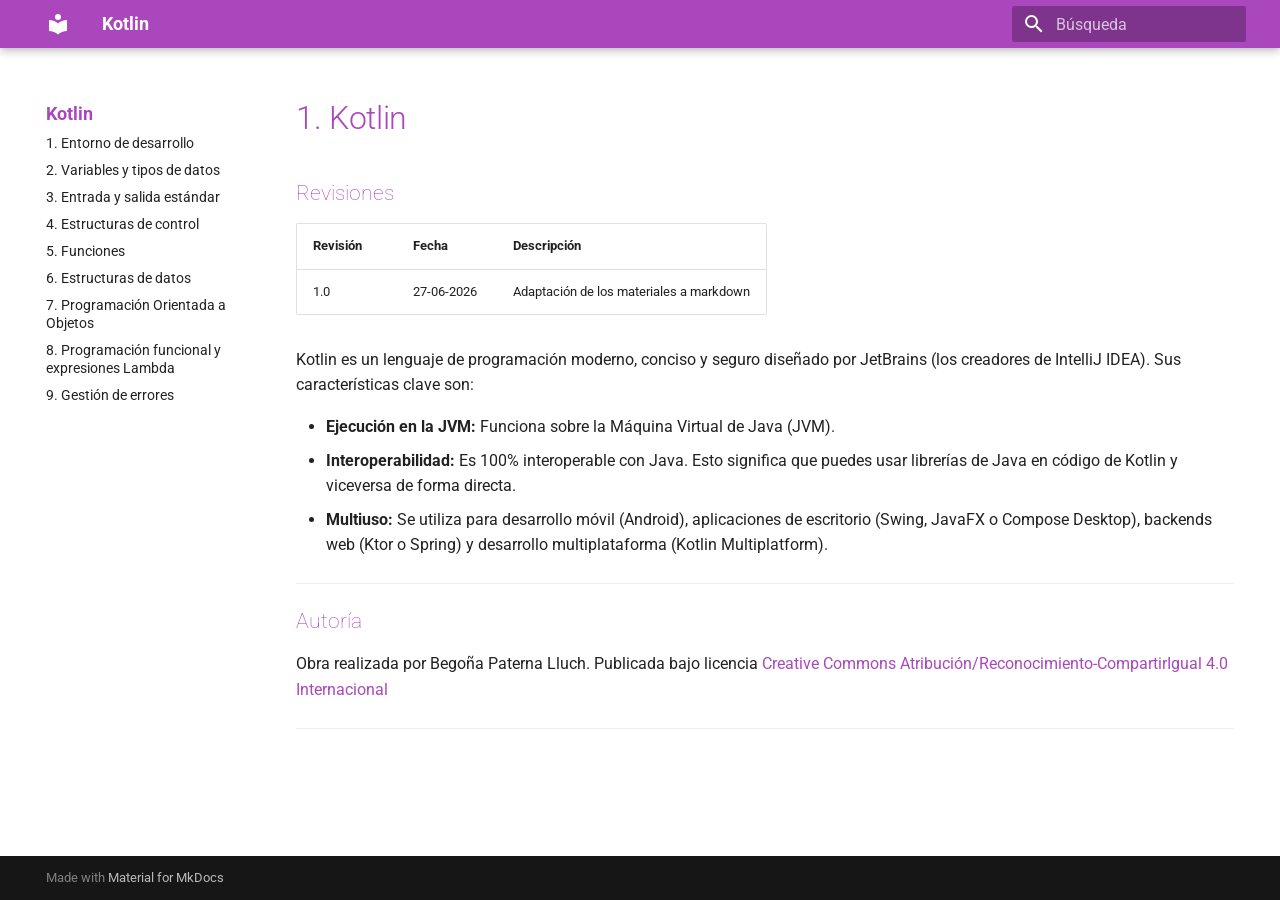
==== index.html @ fb915e16 "Deployed 881729a with MkDocs version: 1.6.1" ====
<!doctype html>
<html lang="es" class="no-js">
  <head>
    
      <meta charset="utf-8">
      <meta name="viewport" content="width=device-width,initial-scale=1">
      
      
        <meta name="author" content="Begoña Paterna">
      
      
        <link rel="canonical" href="https://bpaterna.github.io/kotlin/index.html">
      
      
      
      
        
      
      
      <link rel="icon" href="assets/images/favicon.png">
      <meta name="generator" content="mkdocs-1.6.1, mkdocs-material-9.7.6">
    
    
      
        <title>Kotlin</title>
      
    
    
      <link rel="stylesheet" href="assets/stylesheets/main.484c7ddc.min.css">
      
        
        <link rel="stylesheet" href="assets/stylesheets/palette.ab4e12ef.min.css">
      
      


    
    
      
    
    
      
        
        
        <link rel="preconnect" href="https://fonts.gstatic.com" crossorigin>
        <link rel="stylesheet" href="https://fonts.googleapis.com/css?family=Roboto:300,300i,400,400i,700,700i%7CRoboto+Mono:400,400i,700,700i&display=fallback">
        <style>:root{--md-text-font:"Roboto";--md-code-font:"Roboto Mono"}</style>
      
    
    
      <link rel="stylesheet" href="stylesheets/extra.css">
    
    <script>__md_scope=new URL(".",location),__md_hash=e=>[...e].reduce(((e,_)=>(e<<5)-e+_.charCodeAt(0)),0),__md_get=(e,_=localStorage,t=__md_scope)=>JSON.parse(_.getItem(t.pathname+"."+e)),__md_set=(e,_,t=localStorage,a=__md_scope)=>{try{t.setItem(a.pathname+"."+e,JSON.stringify(_))}catch(e){}}</script>
    
      

    
    
  </head>
  
  
    
    
    
    
    
    <body dir="ltr" data-md-color-scheme="default" data-md-color-primary="purple" data-md-color-accent="indigo">
  
    
    <input class="md-toggle" data-md-toggle="drawer" type="checkbox" id="__drawer" autocomplete="off">
    <input class="md-toggle" data-md-toggle="search" type="checkbox" id="__search" autocomplete="off">
    <label class="md-overlay" for="__drawer"></label>
    <div data-md-component="skip">
      
        
        <a href="#1-kotlin" class="md-skip">
          Saltar a contenido
        </a>
      
    </div>
    <div data-md-component="announce">
      
    </div>
    
    
      

  

<header class="md-header md-header--shadow" data-md-component="header">
  <nav class="md-header__inner md-grid" aria-label="Cabecera">
    <a href="." title="Kotlin" class="md-header__button md-logo" aria-label="Kotlin" data-md-component="logo">
      
  
  <svg xmlns="http://www.w3.org/2000/svg" viewBox="0 0 24 24"><path d="M12 8a3 3 0 0 0 3-3 3 3 0 0 0-3-3 3 3 0 0 0-3 3 3 3 0 0 0 3 3m0 3.54C9.64 9.35 6.5 8 3 8v11c3.5 0 6.64 1.35 9 3.54 2.36-2.19 5.5-3.54 9-3.54V8c-3.5 0-6.64 1.35-9 3.54"/></svg>

    </a>
    <label class="md-header__button md-icon" for="__drawer">
      
      <svg xmlns="http://www.w3.org/2000/svg" viewBox="0 0 24 24"><path d="M3 6h18v2H3zm0 5h18v2H3zm0 5h18v2H3z"/></svg>
    </label>
    <div class="md-header__title" data-md-component="header-title">
      <div class="md-header__ellipsis">
        <div class="md-header__topic">
          <span class="md-ellipsis">
            Kotlin
          </span>
        </div>
        <div class="md-header__topic" data-md-component="header-topic">
          <span class="md-ellipsis">
            
              1. Kotlin
            
          </span>
        </div>
      </div>
    </div>
    
      
    
    
    
    
      
      
        <label class="md-header__button md-icon" for="__search">
          
          <svg xmlns="http://www.w3.org/2000/svg" viewBox="0 0 24 24"><path d="M9.5 3A6.5 6.5 0 0 1 16 9.5c0 1.61-.59 3.09-1.56 4.23l.27.27h.79l5 5-1.5 1.5-5-5v-.79l-.27-.27A6.52 6.52 0 0 1 9.5 16 6.5 6.5 0 0 1 3 9.5 6.5 6.5 0 0 1 9.5 3m0 2C7 5 5 7 5 9.5S7 14 9.5 14 14 12 14 9.5 12 5 9.5 5"/></svg>
        </label>
        <div class="md-search" data-md-component="search" role="dialog">
  <label class="md-search__overlay" for="__search"></label>
  <div class="md-search__inner" role="search">
    <form class="md-search__form" name="search">
      <input type="text" class="md-search__input" name="query" aria-label="Búsqueda" placeholder="Búsqueda" autocapitalize="off" autocorrect="off" autocomplete="off" spellcheck="false" data-md-component="search-query" required>
      <label class="md-search__icon md-icon" for="__search">
        
        <svg xmlns="http://www.w3.org/2000/svg" viewBox="0 0 24 24"><path d="M9.5 3A6.5 6.5 0 0 1 16 9.5c0 1.61-.59 3.09-1.56 4.23l.27.27h.79l5 5-1.5 1.5-5-5v-.79l-.27-.27A6.52 6.52 0 0 1 9.5 16 6.5 6.5 0 0 1 3 9.5 6.5 6.5 0 0 1 9.5 3m0 2C7 5 5 7 5 9.5S7 14 9.5 14 14 12 14 9.5 12 5 9.5 5"/></svg>
        
        <svg xmlns="http://www.w3.org/2000/svg" viewBox="0 0 24 24"><path d="M20 11v2H8l5.5 5.5-1.42 1.42L4.16 12l7.92-7.92L13.5 5.5 8 11z"/></svg>
      </label>
      <nav class="md-search__options" aria-label="Buscar">
        
        <button type="reset" class="md-search__icon md-icon" title="Limpiar" aria-label="Limpiar" tabindex="-1">
          
          <svg xmlns="http://www.w3.org/2000/svg" viewBox="0 0 24 24"><path d="M19 6.41 17.59 5 12 10.59 6.41 5 5 6.41 10.59 12 5 17.59 6.41 19 12 13.41 17.59 19 19 17.59 13.41 12z"/></svg>
        </button>
      </nav>
      
        <div class="md-search__suggest" data-md-component="search-suggest"></div>
      
    </form>
    <div class="md-search__output">
      <div class="md-search__scrollwrap" tabindex="0" data-md-scrollfix>
        <div class="md-search-result" data-md-component="search-result">
          <div class="md-search-result__meta">
            Inicializando búsqueda
          </div>
          <ol class="md-search-result__list" role="presentation"></ol>
        </div>
      </div>
    </div>
  </div>
</div>
      
    
    
  </nav>
  
</header>
    
    <div class="md-container" data-md-component="container">
      
      
        
          
        
      
      <main class="md-main" data-md-component="main">
        <div class="md-main__inner md-grid">
          
            
              
              <div class="md-sidebar md-sidebar--primary" data-md-component="sidebar" data-md-type="navigation" >
                <div class="md-sidebar__scrollwrap">
                  <div class="md-sidebar__inner">
                    



  

<nav class="md-nav md-nav--primary md-nav--integrated" aria-label="Navegación" data-md-level="0">
  <label class="md-nav__title" for="__drawer">
    <a href="." title="Kotlin" class="md-nav__button md-logo" aria-label="Kotlin" data-md-component="logo">
      
  
  <svg xmlns="http://www.w3.org/2000/svg" viewBox="0 0 24 24"><path d="M12 8a3 3 0 0 0 3-3 3 3 0 0 0-3-3 3 3 0 0 0-3 3 3 3 0 0 0 3 3m0 3.54C9.64 9.35 6.5 8 3 8v11c3.5 0 6.64 1.35 9 3.54 2.36-2.19 5.5-3.54 9-3.54V8c-3.5 0-6.64 1.35-9 3.54"/></svg>

    </a>
    Kotlin
  </label>
  
  <ul class="md-nav__list" data-md-scrollfix>
    
      
      
  
  
  
  
    <li class="md-nav__item">
      <a href="kotlin01.html" class="md-nav__link">
        
  
  
  <span class="md-ellipsis">
    
  
    1. Entorno de desarrollo
  

    
  </span>
  
  

      </a>
    </li>
  

    
      
      
  
  
  
  
    <li class="md-nav__item">
      <a href="kotlin02.html" class="md-nav__link">
        
  
  
  <span class="md-ellipsis">
    
  
    2. Variables y tipos de datos
  

    
  </span>
  
  

      </a>
    </li>
  

    
      
      
  
  
  
  
    <li class="md-nav__item">
      <a href="kotlin03.html" class="md-nav__link">
        
  
  
  <span class="md-ellipsis">
    
  
    3. Entrada y salida estándar
  

    
  </span>
  
  

      </a>
    </li>
  

    
      
      
  
  
  
  
    <li class="md-nav__item">
      <a href="kotlin04.html" class="md-nav__link">
        
  
  
  <span class="md-ellipsis">
    
  
    4. Estructuras de control
  

    
  </span>
  
  

      </a>
    </li>
  

    
      
      
  
  
  
  
    <li class="md-nav__item">
      <a href="kotlin05.html" class="md-nav__link">
        
  
  
  <span class="md-ellipsis">
    
  
    5. Funciones
  

    
  </span>
  
  

      </a>
    </li>
  

    
      
      
  
  
  
  
    <li class="md-nav__item">
      <a href="kotlin06.html" class="md-nav__link">
        
  
  
  <span class="md-ellipsis">
    
  
    6. Estructuras de datos
  

    
  </span>
  
  

      </a>
    </li>
  

    
      
      
  
  
  
  
    <li class="md-nav__item">
      <a href="kotlin07.html" class="md-nav__link">
        
  
  
  <span class="md-ellipsis">
    
  
    7. Programación Orientada a Objetos
  

    
  </span>
  
  

      </a>
    </li>
  

    
      
      
  
  
  
  
    <li class="md-nav__item">
      <a href="kotlin08.html" class="md-nav__link">
        
  
  
  <span class="md-ellipsis">
    
  
    8. Programación funcional y expresiones Lambda
  

    
  </span>
  
  

      </a>
    </li>
  

    
      
      
  
  
  
  
    <li class="md-nav__item">
      <a href="kotlin09.html" class="md-nav__link">
        
  
  
  <span class="md-ellipsis">
    
  
    9. Gestión de errores
  

    
  </span>
  
  

      </a>
    </li>
  

    
  </ul>
</nav>
                  </div>
                </div>
              </div>
            
            
          
          
            <div class="md-content" data-md-component="content">
              
              <article class="md-content__inner md-typeset">
                
                  



<h1 id="1-kotlin">1. Kotlin<a class="headerlink" href="#1-kotlin" title="Permanent link">&para;</a></h1>
<p><span class="mi_h3">Revisiones</span></p>
<table>
<thead>
<tr>
<th>Revisión</th>
<th>Fecha</th>
<th>Descripción</th>
</tr>
</thead>
<tbody>
<tr>
<td>1.0</td>
<td>27-06-2026</td>
<td>Adaptación de los materiales a markdown</td>
</tr>
</tbody>
</table>
<p>Kotlin es un lenguaje de programación moderno, conciso y seguro diseñado por JetBrains (los creadores de IntelliJ IDEA). Sus características clave son:</p>
<ul>
<li><strong>Ejecución en la JVM:</strong> Funciona sobre la Máquina Virtual de Java (JVM).</li>
<li><strong>Interoperabilidad:</strong> Es 100% interoperable con Java. Esto significa que puedes usar librerías de Java en código de Kotlin y viceversa de forma directa.</li>
<li><strong>Multiuso:</strong> Se utiliza para desarrollo móvil (Android), aplicaciones de escritorio (Swing, JavaFX o Compose Desktop), backends web (Ktor o Spring) y desarrollo multiplataforma (Kotlin Multiplatform).</li>
</ul>
<hr />
<p><span class="mi_h3">Autoría</span></p>
<p>Obra realizada por Begoña Paterna Lluch. Publicada bajo licencia <a href="https://creativecommons.org/licenses/by-sa/4.0/">Creative Commons Atribución/Reconocimiento-CompartirIgual 4.0 Internacional</a></p>
<hr />












                
              </article>
            </div>
          
          
  <script>var tabs=__md_get("__tabs");if(Array.isArray(tabs))e:for(var set of document.querySelectorAll(".tabbed-set")){var labels=set.querySelector(".tabbed-labels");for(var tab of tabs)for(var label of labels.getElementsByTagName("label"))if(label.innerText.trim()===tab){var input=document.getElementById(label.htmlFor);input.checked=!0;continue e}}</script>

<script>var target=document.getElementById(location.hash.slice(1));target&&target.name&&(target.checked=target.name.startsWith("__tabbed_"))</script>
        </div>
        
          <button type="button" class="md-top md-icon" data-md-component="top" hidden>
  
  <svg xmlns="http://www.w3.org/2000/svg" viewBox="0 0 24 24"><path d="M13 20h-2V8l-5.5 5.5-1.42-1.42L12 4.16l7.92 7.92-1.42 1.42L13 8z"/></svg>
  Volver al principio
</button>
        
      </main>
      
        <footer class="md-footer">
  
  <div class="md-footer-meta md-typeset">
    <div class="md-footer-meta__inner md-grid">
      <div class="md-copyright">
  
  
    Made with
    <a href="https://squidfunk.github.io/mkdocs-material/" target="_blank" rel="noopener">
      Material for MkDocs
    </a>
  
</div>
      
    </div>
  </div>
</footer>
      
    </div>
    <div class="md-dialog" data-md-component="dialog">
      <div class="md-dialog__inner md-typeset"></div>
    </div>
    
    
    
      
      
      <script id="__config" type="application/json">{"annotate": null, "base": ".", "features": ["content.code.copy", "content.tabs.link", "navigation.instant", "navigation.top", "navigation.sections", "search.highlight", "search.suggest", "toc.integrate"], "search": "assets/javascripts/workers/search.2c215733.min.js", "tags": null, "translations": {"clipboard.copied": "Copiado al portapapeles", "clipboard.copy": "Copiar al portapapeles", "search.result.more.one": "1 m\u00e1s en esta p\u00e1gina", "search.result.more.other": "# m\u00e1s en esta p\u00e1gina", "search.result.none": "No se encontraron documentos", "search.result.one": "1 documento encontrado", "search.result.other": "# documentos encontrados", "search.result.placeholder": "Teclee para comenzar b\u00fasqueda", "search.result.term.missing": "Falta", "select.version": "Seleccionar versi\u00f3n"}, "version": null}</script>
    
    
      <script src="assets/javascripts/bundle.79ae519e.min.js"></script>
      
    
  </body>
</html>
---- assets/stylesheets/main.484c7ddc.min.css ----
@charset "UTF-8";html{-webkit-text-size-adjust:none;-moz-text-size-adjust:none;text-size-adjust:none;box-sizing:border-box}*,:after,:before{box-sizing:inherit}@media (prefers-reduced-motion){*,:after,:before{transition:none!important}}body{margin:0}a,button,input,label{-webkit-tap-highlight-color:transparent}a{color:inherit;text-decoration:none}hr{border:0;box-sizing:initial;display:block;height:.05rem;overflow:visible;padding:0}small{font-size:80%}sub,sup{line-height:1em}img{border-style:none}table{border-collapse:initial;border-spacing:0}td,th{font-weight:400;vertical-align:top}button{background:#0000;border:0;font-family:inherit;font-size:inherit;margin:0;padding:0}input{border:0;outline:none}:root{--md-primary-fg-color:#4051b5;--md-primary-fg-color--light:#5d6cc0;--md-primary-fg-color--dark:#303fa1;--md-primary-bg-color:#fff;--md-primary-bg-color--light:#ffffffb3;--md-accent-fg-color:#526cfe;--md-accent-fg-color--transparent:#526cfe1a;--md-accent-bg-color:#fff;--md-accent-bg-color--light:#ffffffb3}[data-md-color-scheme=default]{color-scheme:light}[data-md-color-scheme=default] img[src$="#gh-dark-mode-only"],[data-md-color-scheme=default] img[src$="#only-dark"]{display:none}:root,[data-md-color-scheme=default]{--md-hue:225deg;--md-default-fg-color:#000000de;--md-default-fg-color--light:#0000008a;--md-default-fg-color--lighter:#00000052;--md-default-fg-color--lightest:#00000012;--md-default-bg-color:#fff;--md-default-bg-color--light:#ffffffb3;--md-default-bg-color--lighter:#ffffff4d;--md-default-bg-color--lightest:#ffffff1f;--md-code-fg-color:#36464e;--md-code-bg-color:#f5f5f5;--md-code-bg-color--light:#f5f5f5b3;--md-code-bg-color--lighter:#f5f5f54d;--md-code-hl-color:#4287ff;--md-code-hl-color--light:#4287ff1a;--md-code-hl-number-color:#d52a2a;--md-code-hl-special-color:#db1457;--md-code-hl-function-color:#a846b9;--md-code-hl-constant-color:#6e59d9;--md-code-hl-keyword-color:#3f6ec6;--md-code-hl-string-color:#1c7d4d;--md-code-hl-name-color:var(--md-code-fg-color);--md-code-hl-operator-color:var(--md-default-fg-color--light);--md-code-hl-punctuation-color:var(--md-default-fg-color--light);--md-code-hl-comment-color:var(--md-default-fg-color--light);--md-code-hl-generic-color:var(--md-default-fg-color--light);--md-code-hl-variable-color:var(--md-default-fg-color--light);--md-typeset-color:var(--md-default-fg-color);--md-typeset-a-color:var(--md-primary-fg-color);--md-typeset-del-color:#f5503d26;--md-typeset-ins-color:#0bd57026;--md-typeset-kbd-color:#fafafa;--md-typeset-kbd-accent-color:#fff;--md-typeset-kbd-border-color:#b8b8b8;--md-typeset-mark-color:#ffff0080;--md-typeset-table-color:#0000001f;--md-typeset-table-color--light:rgba(0,0,0,.035);--md-admonition-fg-color:var(--md-default-fg-color);--md-admonition-bg-color:var(--md-default-bg-color);--md-warning-fg-color:#000000de;--md-warning-bg-color:#ff9;--md-footer-fg-color:#fff;--md-footer-fg-color--light:#ffffffb3;--md-footer-fg-color--lighter:#ffffff73;--md-footer-bg-color:#000000de;--md-footer-bg-color--dark:#00000052;--md-shadow-z1:0 0.2rem 0.5rem #0000000d,0 0 0.05rem #0000001a;--md-shadow-z2:0 0.2rem 0.5rem #0000001a,0 0 0.05rem #00000040;--md-shadow-z3:0 0.2rem 0.5rem #0003,0 0 0.05rem #00000059}.md-icon svg{fill:currentcolor;display:block;height:1.2rem;width:1.2rem}body{-webkit-font-smoothing:antialiased;-moz-osx-font-smoothing:grayscale;--md-text-font-family:var(--md-text-font,_),-apple-system,BlinkMacSystemFont,Helvetica,Arial,sans-serif;--md-code-font-family:var(--md-code-font,_),SFMono-Regular,Consolas,Menlo,monospace}aside,body,input{font-feature-settings:"kern","liga";color:var(--md-typeset-color);font-family:var(--md-text-font-family)}code,kbd,pre{font-feature-settings:"kern";font-family:var(--md-code-font-family)}:root{--md-typeset-table-sort-icon:url('data:image/svg+xml;charset=utf-8,<svg xmlns="http://www.w3.org/2000/svg" viewBox="0 0 24 24"><path d="m18 21-4-4h3V7h-3l4-4 4 4h-3v10h3M2 19v-2h10v2M2 13v-2h7v2M2 7V5h4v2z"/></svg>');--md-typeset-table-sort-icon--asc:url('data:image/svg+xml;charset=utf-8,<svg xmlns="http://www.w3.org/2000/svg" viewBox="0 0 24 24"><path d="M19 17h3l-4 4-4-4h3V3h2M2 17h10v2H2M6 5v2H2V5m0 6h7v2H2z"/></svg>');--md-typeset-table-sort-icon--desc:url('data:image/svg+xml;charset=utf-8,<svg xmlns="http://www.w3.org/2000/svg" viewBox="0 0 24 24"><path d="M19 7h3l-4-4-4 4h3v14h2M2 17h10v2H2M6 5v2H2V5m0 6h7v2H2z"/></svg>')}.md-typeset{-webkit-print-color-adjust:exact;color-adjust:exact;font-size:.8rem;line-height:1.6;overflow-wrap:break-word}@media print{.md-typeset{font-size:.68rem}}.md-typeset blockquote,.md-typeset dl,.md-typeset figure,.md-typeset ol,.md-typeset pre,.md-typeset ul{margin-bottom:1em;margin-top:1em}.md-typeset h1{color:var(--md-default-fg-color--light);font-size:2em;line-height:1.3;margin:0 0 1.25em}.md-typeset h1,.md-typeset h2{font-weight:300;letter-spacing:-.01em}.md-typeset h2{font-size:1.5625em;line-height:1.4;margin:1.6em 0 .64em}.md-typeset h3{font-size:1.25em;font-weight:400;letter-spacing:-.01em;line-height:1.5;margin:1.6em 0 .8em}.md-typeset h2+h3{margin-top:.8em}.md-typeset h4{font-weight:700;letter-spacing:-.01em;margin:1em 0}.md-typeset h5,.md-typeset h6{color:var(--md-default-fg-color--light);font-size:.8em;font-weight:700;letter-spacing:-.01em;margin:1.25em 0}.md-typeset h5{text-transform:uppercase}.md-typeset h5 code{text-transform:none}.md-typeset hr{border-bottom:.05rem solid var(--md-default-fg-color--lightest);display:flow-root;margin:1.5em 0}.md-typeset a{color:var(--md-typeset-a-color);word-break:break-word}.md-typeset a,.md-typeset a:before{transition:color 125ms}.md-typeset a:focus,.md-typeset a:hover{color:var(--md-accent-fg-color)}.md-typeset a:focus code,.md-typeset a:hover code{background-color:var(--md-accent-fg-color--transparent);color:var(--md-accent-fg-color)}.md-typeset a code{color:var(--md-typeset-a-color)}.md-typeset a.focus-visible{outline-color:var(--md-accent-fg-color);outline-offset:.2rem}.md-typeset code,.md-typeset kbd,.md-typeset pre{color:var(--md-code-fg-color);direction:ltr;font-variant-ligatures:none;transition:background-color 125ms}@media print{.md-typeset code,.md-typeset kbd,.md-typeset pre{white-space:pre-wrap}}.md-typeset code{background-color:var(--md-code-bg-color);border-radius:.1rem;-webkit-box-decoration-break:clone;box-decoration-break:clone;font-size:.85em;padding:0 .2941176471em;transition:color 125ms,background-color 125ms;word-break:break-word}.md-typeset code:not(.focus-visible){-webkit-tap-highlight-color:transparent;outline:none}.md-typeset pre{display:flow-root;line-height:1.4;position:relative}.md-typeset pre>code{-webkit-box-decoration-break:slice;box-decoration-break:slice;box-shadow:none;display:block;margin:0;outline-color:var(--md-accent-fg-color);overflow:auto;padding:.7720588235em 1.1764705882em;scrollbar-color:var(--md-default-fg-color--lighter) #0000;scrollbar-width:thin;touch-action:auto;word-break:normal}.md-typeset pre>code:hover{scrollbar-color:var(--md-accent-fg-color) #0000}.md-typeset pre>code::-webkit-scrollbar{height:.2rem;width:.2rem}.md-typeset pre>code::-webkit-scrollbar-thumb{background-color:var(--md-default-fg-color--lighter)}.md-typeset pre>code::-webkit-scrollbar-thumb:hover{background-color:var(--md-accent-fg-color)}.md-typeset kbd{background-color:var(--md-typeset-kbd-color);border-radius:.1rem;box-shadow:0 .1rem 0 .05rem var(--md-typeset-kbd-border-color),0 .1rem 0 var(--md-typeset-kbd-border-color),0 -.1rem .2rem var(--md-typeset-kbd-accent-color) inset;color:var(--md-default-fg-color);display:inline-block;font-size:.75em;padding:0 .6666666667em;vertical-align:text-top;word-break:break-word}.md-typeset mark{background-color:var(--md-typeset-mark-color);-webkit-box-decoration-break:clone;box-decoration-break:clone;color:inherit;word-break:break-word}.md-typeset abbr{cursor:help;text-decoration:none}.md-typeset [data-preview],.md-typeset abbr{border-bottom:.05rem dotted var(--md-default-fg-color--light)}.md-typeset small{opacity:.75}[dir=ltr] .md-typeset sub,[dir=ltr] .md-typeset sup{margin-left:.078125em}[dir=rtl] .md-typeset sub,[dir=rtl] .md-typeset sup{margin-right:.078125em}[dir=ltr] .md-typeset blockquote{padding-left:.6rem}[dir=rtl] .md-typeset blockquote{padding-right:.6rem}[dir=ltr] .md-typeset blockquote{border-left:.2rem solid var(--md-default-fg-color--lighter)}[dir=rtl] .md-typeset blockquote{border-right:.2rem solid var(--md-default-fg-color--lighter)}.md-typeset blockquote{color:var(--md-default-fg-color--light);margin-left:0;margin-right:0}.md-typeset ul{list-style-type:disc}.md-typeset ul[type]{list-style-type:revert-layer}[dir=ltr] .md-typeset ol,[dir=ltr] .md-typeset ul{margin-left:.625em}[dir=rtl] .md-typeset ol,[dir=rtl] .md-typeset ul{margin-right:.625em}.md-typeset ol,.md-typeset ul{padding:0}.md-typeset ol:not([hidden]),.md-typeset ul:not([hidden]){display:flow-root}.md-typeset ol ol,.md-typeset ul ol{list-style-type:lower-alpha}.md-typeset ol ol ol,.md-typeset ul ol ol{list-style-type:lower-roman}.md-typeset ol ol ol ol,.md-typeset ul ol ol ol{list-style-type:upper-alpha}.md-typeset ol ol ol ol ol,.md-typeset ul ol ol ol ol{list-style-type:upper-roman}.md-typeset ol[type],.md-typeset ul[type]{list-style-type:revert-layer}[dir=ltr] .md-typeset ol li,[dir=ltr] .md-typeset ul li{margin-left:1.25em}[dir=rtl] .md-typeset ol li,[dir=rtl] .md-typeset ul li{margin-right:1.25em}.md-typeset ol li,.md-typeset ul li{margin-bottom:.5em}.md-typeset ol li blockquote,.md-typeset ol li p,.md-typeset ul li blockquote,.md-typeset ul li p{margin:.5em 0}.md-typeset ol li:last-child,.md-typeset ul li:last-child{margin-bottom:0}[dir=ltr] .md-typeset ol li ol,[dir=ltr] .md-typeset ol li ul,[dir=ltr] .md-typeset ul li ol,[dir=ltr] .md-typeset ul li ul{margin-left:.625em}[dir=rtl] .md-typeset ol li ol,[dir=rtl] .md-typeset ol li ul,[dir=rtl] .md-typeset ul li ol,[dir=rtl] .md-typeset ul li ul{margin-right:.625em}.md-typeset ol li ol,.md-typeset ol li ul,.md-typeset ul li ol,.md-typeset ul li ul{margin-bottom:.5em;margin-top:.5em}[dir=ltr] .md-typeset dd{margin-left:1.875em}[dir=rtl] .md-typeset dd{margin-right:1.875em}.md-typeset dd{margin-bottom:1.5em;margin-top:1em}.md-typeset img,.md-typeset svg,.md-typeset video{height:auto;max-width:100%}.md-typeset img[align=left]{margin:1em 1em 1em 0}.md-typeset img[align=right]{margin:1em 0 1em 1em}.md-typeset img[align]:only-child{margin-top:0}.md-typeset figure{display:flow-root;margin:1em auto;max-width:100%;text-align:center;width:fit-content}.md-typeset figure img{display:block;margin:0 auto}.md-typeset figcaption{font-style:italic;margin:1em auto;max-width:24rem}.md-typeset iframe{max-width:100%}.md-typeset table:not([class]){background-color:var(--md-default-bg-color);border:.05rem solid var(--md-typeset-table-color);border-radius:.1rem;display:inline-block;font-size:.64rem;max-width:100%;overflow:auto;touch-action:auto}@media print{.md-typeset table:not([class]){display:table}}.md-typeset table:not([class])+*{margin-top:1.5em}.md-typeset table:not([class]) td>:first-child,.md-typeset table:not([class]) th>:first-child{margin-top:0}.md-typeset table:not([class]) td>:last-child,.md-typeset table:not([class]) th>:last-child{margin-bottom:0}.md-typeset table:not([class]) td:not([align]),.md-typeset table:not([class]) th:not([align]){text-align:left}[dir=rtl] .md-typeset table:not([class]) td:not([align]),[dir=rtl] .md-typeset table:not([class]) th:not([align]){text-align:right}.md-typeset table:not([class]) th{font-weight:700;min-width:5rem;padding:.9375em 1.25em;vertical-align:top}.md-typeset table:not([class]) td{border-top:.05rem solid var(--md-typeset-table-color);padding:.9375em 1.25em;vertical-align:top}.md-typeset table:not([class]) tbody tr{transition:background-color 125ms}.md-typeset table:not([class]) tbody tr:hover{background-color:var(--md-typeset-table-color--light);box-shadow:0 .05rem 0 var(--md-default-bg-color) inset}.md-typeset table:not([class]) a{word-break:normal}.md-typeset table th[role=columnheader]{cursor:pointer}[dir=ltr] .md-typeset table th[role=columnheader]:after{margin-left:.5em}[dir=rtl] .md-typeset table th[role=columnheader]:after{margin-right:.5em}.md-typeset table th[role=columnheader]:after{content:"";display:inline-block;height:1.2em;-webkit-mask-image:var(--md-typeset-table-sort-icon);mask-image:var(--md-typeset-table-sort-icon);-webkit-mask-repeat:no-repeat;mask-repeat:no-repeat;-webkit-mask-size:contain;mask-size:contain;transition:background-color 125ms;vertical-align:text-bottom;width:1.2em}.md-typeset table th[role=columnheader]:hover:after{background-color:var(--md-default-fg-color--lighter)}.md-typeset table th[role=columnheader][aria-sort=ascending]:after{background-color:var(--md-default-fg-color--light);-webkit-mask-image:var(--md-typeset-table-sort-icon--asc);mask-image:var(--md-typeset-table-sort-icon--asc)}.md-typeset table th[role=columnheader][aria-sort=descending]:after{background-color:var(--md-default-fg-color--light);-webkit-mask-image:var(--md-typeset-table-sort-icon--desc);mask-image:var(--md-typeset-table-sort-icon--desc)}.md-typeset__scrollwrap{margin:1em -.8rem;overflow-x:auto;touch-action:auto}.md-typeset__table{display:inline-block;margin-bottom:.5em;padding:0 .8rem}@media print{.md-typeset__table{display:block}}html .md-typeset__table table{display:table;margin:0;overflow:hidden;width:100%}@media screen and (max-width:44.984375em){.md-content__inner>pre{margin:1em -.8rem}.md-content__inner>pre code{border-radius:0}}.md-typeset .md-author{border-radius:100%;display:block;flex-shrink:0;height:1.6rem;overflow:hidden;position:relative;transition:color 125ms,transform 125ms;width:1.6rem}.md-typeset .md-author img{display:block}.md-typeset .md-author--more{background:var(--md-default-fg-color--lightest);color:var(--md-default-fg-color--lighter);font-size:.6rem;font-weight:700;line-height:1.6rem;text-align:center}.md-typeset .md-author--long{height:2.4rem;width:2.4rem}.md-typeset a.md-author{transform:scale(1)}.md-typeset a.md-author img{border-radius:100%;filter:grayscale(100%) opacity(75%);transition:filter 125ms}.md-typeset a.md-author:focus,.md-typeset a.md-author:hover{transform:scale(1.1);z-index:1}.md-typeset a.md-author:focus img,.md-typeset a.md-author:hover img{filter:grayscale(0)}.md-banner{background-color:var(--md-footer-bg-color);color:var(--md-footer-fg-color);overflow:auto}@media print{.md-banner{display:none}}.md-banner--warning{background-color:var(--md-warning-bg-color);color:var(--md-warning-fg-color)}.md-banner__inner{font-size:.7rem;margin:.6rem auto;padding:0 .8rem}[dir=ltr] .md-banner__button{float:right}[dir=rtl] .md-banner__button{float:left}.md-banner__button{color:inherit;cursor:pointer;transition:opacity .25s}.no-js .md-banner__button{display:none}.md-banner__button:hover{opacity:.7}html{font-size:125%;height:100%;overflow-x:hidden}@media screen and (min-width:100em){html{font-size:137.5%}}@media screen and (min-width:125em){html{font-size:150%}}body{background-color:var(--md-default-bg-color);display:flex;flex-direction:column;font-size:.5rem;min-height:100%;position:relative;width:100%}@media print{body{display:block}}@media screen and (max-width:59.984375em){body[data-md-scrolllock]{position:fixed}}.md-grid{margin-left:auto;margin-right:auto;max-width:61rem}.md-container{display:flex;flex-direction:column;flex-grow:1}@media print{.md-container{display:block}}.md-main{flex-grow:1}.md-main__inner{display:flex;height:100%;margin-top:1.5rem}.md-ellipsis{overflow:hidden;text-overflow:ellipsis}.md-toggle{display:none}.md-option{height:0;opacity:0;position:absolute;width:0}.md-option:checked+label:not([hidden]){display:block}.md-option.focus-visible+label{outline-color:var(--md-accent-fg-color);outline-style:auto}.md-skip{background-color:var(--md-default-fg-color);border-radius:.1rem;color:var(--md-default-bg-color);font-size:.64rem;margin:.5rem;opacity:0;outline-color:var(--md-accent-fg-color);padding:.3rem .5rem;position:fixed;transform:translateY(.4rem);z-index:-1}.md-skip:focus{opacity:1;transform:translateY(0);transition:transform .25s cubic-bezier(.4,0,.2,1),opacity 175ms 75ms;z-index:10}@page{margin:25mm}:root{--md-clipboard-icon:url('data:image/svg+xml;charset=utf-8,<svg xmlns="http://www.w3.org/2000/svg" viewBox="0 0 24 24"><path d="M19 21H8V7h11m0-2H8a2 2 0 0 0-2 2v14a2 2 0 0 0 2 2h11a2 2 0 0 0 2-2V7a2 2 0 0 0-2-2m-3-4H4a2 2 0 0 0-2 2v14h2V3h12z"/></svg>')}.md-clipboard{border-radius:.1rem;color:var(--md-default-fg-color--lightest);cursor:pointer;height:1.5em;outline-color:var(--md-accent-fg-color);outline-offset:.1rem;transition:color .25s;width:1.5em;z-index:1}@media print{.md-clipboard{display:none}}.md-clipboard:not(.focus-visible){-webkit-tap-highlight-color:transparent;outline:none}:hover>.md-clipboard{color:var(--md-default-fg-color--light)}.md-clipboard:focus,.md-clipboard:hover{color:var(--md-accent-fg-color)}.md-clipboard:after{background-color:currentcolor;content:"";display:block;height:1.125em;margin:0 auto;-webkit-mask-image:var(--md-clipboard-icon);mask-image:var(--md-clipboard-icon);-webkit-mask-position:center;mask-position:center;-webkit-mask-repeat:no-repeat;mask-repeat:no-repeat;-webkit-mask-size:contain;mask-size:contain;width:1.125em}.md-clipboard--inline{cursor:pointer}.md-clipboard--inline code{transition:color .25s,background-color .25s}.md-clipboard--inline:focus code,.md-clipboard--inline:hover code{background-color:var(--md-accent-fg-color--transparent);color:var(--md-accent-fg-color)}:root{--md-code-select-icon:url('data:image/svg+xml;charset=utf-8,<svg xmlns="http://www.w3.org/2000/svg" viewBox="0 0 24 24"><path d="M19 19h-4v2h4c1.1 0 2-.9 2-2v-4h-2m0-12h-4v2h4v4h2V5c0-1.1-.9-2-2-2M5 5h4V3H5c-1.1 0-2 .9-2 2v4h2m0 6H3v4c0 1.1.9 2 2 2h4v-2H5zm2-4h2v2H7zm4 0h2v2h-2zm4 0h2v2h-2zM7 7h2v2H7zm4 0h2v2h-2zm4 0h2v2h-2zm-8 8h2v2H7zm4 0h2v2h-2zm4 0h2v2h-2z"/></svg>');--md-code-copy-icon:url('data:image/svg+xml;charset=utf-8,<svg xmlns="http://www.w3.org/2000/svg" viewBox="0 0 24 24"><path d="M19 21H8V7h11m0-2H8a2 2 0 0 0-2 2v14a2 2 0 0 0 2 2h11a2 2 0 0 0 2-2V7a2 2 0 0 0-2-2m-3-4H4a2 2 0 0 0-2 2v14h2V3h12z"/></svg>')}.md-typeset .md-code__content{display:grid}.md-code__nav{background-color:var(--md-code-bg-color--lighter);border-radius:.1rem;display:flex;gap:.2rem;padding:.2rem;position:absolute;right:.25em;top:.25em;transition:background-color .25s;z-index:1}:hover>.md-code__nav{background-color:var(--md-code-bg-color--light)}.md-code__button{color:var(--md-default-fg-color--lightest);cursor:pointer;display:block;height:1.5em;outline-color:var(--md-accent-fg-color);outline-offset:.1rem;transition:color .25s;width:1.5em}:hover>*>.md-code__button{color:var(--md-default-fg-color--light)}.md-code__button.focus-visible,.md-code__button:hover{color:var(--md-accent-fg-color)}.md-code__button--active{color:var(--md-default-fg-color)!important}.md-code__button:after{background-color:currentcolor;content:"";display:block;height:1.125em;margin:0 auto;-webkit-mask-position:center;mask-position:center;-webkit-mask-repeat:no-repeat;mask-repeat:no-repeat;-webkit-mask-size:contain;mask-size:contain;width:1.125em}.md-code__button[data-md-type=select]:after{-webkit-mask-image:var(--md-code-select-icon);mask-image:var(--md-code-select-icon)}.md-code__button[data-md-type=copy]:after{-webkit-mask-image:var(--md-code-copy-icon);mask-image:var(--md-code-copy-icon)}@keyframes consent{0%{opacity:0;transform:translateY(100%)}to{opacity:1;transform:translateY(0)}}@keyframes overlay{0%{opacity:0}to{opacity:1}}.md-consent__overlay{animation:overlay .25s both;-webkit-backdrop-filter:blur(.1rem);backdrop-filter:blur(.1rem);background-color:#0000008a;height:100%;opacity:1;position:fixed;top:0;width:100%;z-index:5}.md-consent__inner{animation:consent .5s cubic-bezier(.1,.7,.1,1) both;background-color:var(--md-default-bg-color);border:0;border-radius:.1rem;bottom:0;box-shadow:0 0 .2rem #0000001a,0 .2rem .4rem #0003;max-height:100%;overflow:auto;padding:0;position:fixed;width:100%;z-index:5}.md-consent__form{padding:.8rem}.md-consent__settings{display:none;margin:1em 0}input:checked+.md-consent__settings{display:block}.md-consent__controls{margin-bottom:.8rem}.md-typeset .md-consent__controls .md-button{display:inline}@media screen and (max-width:44.984375em){.md-typeset .md-consent__controls .md-button{display:block;margin-top:.4rem;text-align:center;width:100%}}.md-consent label{cursor:pointer}.md-content{flex-grow:1;min-width:0}.md-content__inner{margin:0 .8rem 1.2rem;padding-top:.6rem}@media screen and (min-width:76.25em){[dir=ltr] .md-sidebar--primary:not([hidden])~.md-content>.md-content__inner{margin-left:1.2rem}[dir=ltr] .md-sidebar--secondary:not([hidden])~.md-content>.md-content__inner,[dir=rtl] .md-sidebar--primary:not([hidden])~.md-content>.md-content__inner{margin-right:1.2rem}[dir=rtl] .md-sidebar--secondary:not([hidden])~.md-content>.md-content__inner{margin-left:1.2rem}}.md-content__inner:before{content:"";display:block;height:.4rem}.md-content__inner>:last-child{margin-bottom:0}[dir=ltr] .md-content__button{float:right}[dir=rtl] .md-content__button{float:left}[dir=ltr] .md-content__button{margin-left:.4rem}[dir=rtl] .md-content__button{margin-right:.4rem}.md-content__button{margin:.4rem 0;padding:0}@media print{.md-content__button{display:none}}.md-typeset .md-content__button{color:var(--md-default-fg-color--lighter)}.md-content__button svg{display:inline;vertical-align:top}[dir=rtl] .md-content__button svg{transform:scaleX(-1)}[dir=ltr] .md-dialog{right:.8rem}[dir=rtl] .md-dialog{left:.8rem}.md-dialog{background-color:var(--md-default-fg-color);border-radius:.1rem;bottom:.8rem;box-shadow:var(--md-shadow-z3);min-width:11.1rem;opacity:0;padding:.4rem .6rem;pointer-events:none;position:fixed;transform:translateY(100%);transition:transform 0ms .4s,opacity .4s;z-index:4}@media print{.md-dialog{display:none}}.md-dialog--active{opacity:1;pointer-events:auto;transform:translateY(0);transition:transform .4s cubic-bezier(.075,.85,.175,1),opacity .4s}.md-dialog__inner{color:var(--md-default-bg-color);font-size:.7rem}.md-feedback{margin:2em 0 1em;text-align:center}.md-feedback fieldset{border:none;margin:0;padding:0}.md-feedback__title{font-weight:700;margin:1em auto}.md-feedback__inner{position:relative}.md-feedback__list{display:flex;flex-wrap:wrap;place-content:baseline center;position:relative}.md-feedback__list:hover .md-icon:not(:disabled){color:var(--md-default-fg-color--lighter)}:disabled .md-feedback__list{min-height:1.8rem}.md-feedback__icon{color:var(--md-default-fg-color--light);cursor:pointer;flex-shrink:0;margin:0 .1rem;transition:color 125ms}.md-feedback__icon:not(:disabled).md-icon:hover{color:var(--md-accent-fg-color)}.md-feedback__icon:disabled{color:var(--md-default-fg-color--lightest);pointer-events:none}.md-feedback__note{opacity:0;position:relative;transform:translateY(.4rem);transition:transform .4s cubic-bezier(.1,.7,.1,1),opacity .15s}.md-feedback__note>*{margin:0 auto;max-width:16rem}:disabled .md-feedback__note{opacity:1;transform:translateY(0)}@media print{.md-feedback{display:none}}.md-footer{background-color:var(--md-footer-bg-color);color:var(--md-footer-fg-color)}@media print{.md-footer{display:none}}.md-footer__inner{justify-content:space-between;overflow:auto;padding:.2rem}.md-footer__inner:not([hidden]){display:flex}.md-footer__link{align-items:end;display:flex;flex-grow:0.01;margin-bottom:.4rem;margin-top:1rem;max-width:100%;outline-color:var(--md-accent-fg-color);overflow:hidden;transition:opacity .25s}.md-footer__link:focus,.md-footer__link:hover{opacity:.7}[dir=rtl] .md-footer__link svg{transform:scaleX(-1)}@media screen and (max-width:44.984375em){.md-footer__link--prev{flex-shrink:0}.md-footer__link--prev .md-footer__title{display:none}}[dir=ltr] .md-footer__link--next{margin-left:auto}[dir=rtl] .md-footer__link--next{margin-right:auto}.md-footer__link--next{text-align:right}[dir=rtl] .md-footer__link--next{text-align:left}.md-footer__title{flex-grow:1;font-size:.9rem;margin-bottom:.7rem;max-width:calc(100% - 2.4rem);padding:0 1rem;white-space:nowrap}.md-footer__button{margin:.2rem;padding:.4rem}.md-footer__direction{font-size:.64rem;opacity:.7}.md-footer-meta{background-color:var(--md-footer-bg-color--dark)}.md-footer-meta__inner{display:flex;flex-wrap:wrap;justify-content:space-between;padding:.2rem}html .md-footer-meta.md-typeset a{color:var(--md-footer-fg-color--light)}html .md-footer-meta.md-typeset a:focus,html .md-footer-meta.md-typeset a:hover{color:var(--md-footer-fg-color)}.md-copyright{color:var(--md-footer-fg-color--lighter);font-size:.64rem;margin:auto .6rem;padding:.4rem 0;width:100%}@media screen and (min-width:45em){.md-copyright{width:auto}}.md-copyright__highlight{color:var(--md-footer-fg-color--light)}.md-social{display:inline-flex;gap:.2rem;margin:0 .4rem;padding:.2rem 0 .6rem}@media screen and (min-width:45em){.md-social{padding:.6rem 0}}.md-social__link{display:inline-block;height:1.6rem;text-align:center;width:1.6rem}.md-social__link:before{line-height:1.9}.md-social__link svg{fill:currentcolor;max-height:.8rem;vertical-align:-25%}.md-typeset .md-button{border:.1rem solid;border-radius:.1rem;color:var(--md-primary-fg-color);cursor:pointer;display:inline-block;font-weight:700;padding:.625em 2em;transition:color 125ms,background-color 125ms,border-color 125ms}.md-typeset .md-button--primary{background-color:var(--md-primary-fg-color);border-color:var(--md-primary-fg-color);color:var(--md-primary-bg-color)}.md-typeset .md-button:focus,.md-typeset .md-button:hover{background-color:var(--md-accent-fg-color);border-color:var(--md-accent-fg-color);color:var(--md-accent-bg-color)}[dir=ltr] .md-typeset .md-input{border-top-left-radius:.1rem}[dir=ltr] .md-typeset .md-input,[dir=rtl] .md-typeset .md-input{border-top-right-radius:.1rem}[dir=rtl] .md-typeset .md-input{border-top-left-radius:.1rem}.md-typeset .md-input{border-bottom:.1rem solid var(--md-default-fg-color--lighter);box-shadow:var(--md-shadow-z1);font-size:.8rem;height:1.8rem;padding:0 .6rem;transition:border .25s,box-shadow .25s}.md-typeset .md-input:focus,.md-typeset .md-input:hover{border-bottom-color:var(--md-accent-fg-color);box-shadow:var(--md-shadow-z2)}.md-typeset .md-input--stretch{width:100%}.md-header{background-color:var(--md-primary-fg-color);box-shadow:0 0 .2rem #0000,0 .2rem .4rem #0000;color:var(--md-primary-bg-color);display:block;left:0;position:sticky;right:0;top:0;z-index:4}@media print{.md-header{display:none}}.md-header[hidden]{transform:translateY(-100%);transition:transform .25s cubic-bezier(.8,0,.6,1),box-shadow .25s}.md-header--shadow{box-shadow:0 0 .2rem #0000001a,0 .2rem .4rem #0003;transition:transform .25s cubic-bezier(.1,.7,.1,1),box-shadow .25s}.md-header__inner{align-items:center;display:flex;padding:0 .2rem}.md-header__button{color:currentcolor;cursor:pointer;margin:.2rem;outline-color:var(--md-accent-fg-color);padding:.4rem;position:relative;transition:opacity .25s;vertical-align:middle;z-index:1}.md-header__button:hover{opacity:.7}.md-header__button:not([hidden]){display:inline-block}.md-header__button:not(.focus-visible){-webkit-tap-highlight-color:transparent;outline:none}.md-header__button.md-logo{margin:.2rem;padding:.4rem}@media screen and (max-width:76.234375em){.md-header__button.md-logo{display:none}}.md-header__button.md-logo img,.md-header__button.md-logo svg{fill:currentcolor;display:block;height:1.2rem;width:auto}@media screen and (min-width:60em){.md-header__button[for=__search]{display:none}}.no-js .md-header__button[for=__search]{display:none}[dir=rtl] .md-header__button[for=__search] svg{transform:scaleX(-1)}@media screen and (min-width:76.25em){.md-header__button[for=__drawer]{display:none}}.md-header__topic{display:flex;max-width:100%;position:absolute;transition:transform .4s cubic-bezier(.1,.7,.1,1),opacity .15s;white-space:nowrap}.md-header__topic+.md-header__topic{opacity:0;pointer-events:none;transform:translateX(1.25rem);transition:transform .4s cubic-bezier(1,.7,.1,.1),opacity .15s;z-index:-1}[dir=rtl] .md-header__topic+.md-header__topic{transform:translateX(-1.25rem)}.md-header__topic:first-child{font-weight:700}[dir=ltr] .md-header__title{margin-left:1rem;margin-right:.4rem}[dir=rtl] .md-header__title{margin-left:.4rem;margin-right:1rem}.md-header__title{flex-grow:1;font-size:.9rem;height:2.4rem;line-height:2.4rem}.md-header__title--active .md-header__topic{opacity:0;pointer-events:none;transform:translateX(-1.25rem);transition:transform .4s cubic-bezier(1,.7,.1,.1),opacity .15s;z-index:-1}[dir=rtl] .md-header__title--active .md-header__topic{transform:translateX(1.25rem)}.md-header__title--active .md-header__topic+.md-header__topic{opacity:1;pointer-events:auto;transform:translateX(0);transition:transform .4s cubic-bezier(.1,.7,.1,1),opacity .15s;z-index:0}.md-header__title>.md-header__ellipsis{height:100%;position:relative;width:100%}.md-header__option{display:flex;flex-shrink:0;max-width:100%;transition:max-width 0ms .25s,opacity .25s .25s;white-space:nowrap}[data-md-toggle=search]:checked~.md-header .md-header__option{max-width:0;opacity:0;transition:max-width 0ms,opacity 0ms}.md-header__option>input{bottom:0}.md-header__source{display:none}@media screen and (min-width:60em){[dir=ltr] .md-header__source{margin-left:1rem}[dir=rtl] .md-header__source{margin-right:1rem}.md-header__source{display:block;max-width:11.7rem;width:11.7rem}}@media screen and (min-width:76.25em){[dir=ltr] .md-header__source{margin-left:1.4rem}[dir=rtl] .md-header__source{margin-right:1.4rem}}.md-meta{color:var(--md-default-fg-color--light);font-size:.7rem;line-height:1.3}.md-meta__list{display:inline-flex;flex-wrap:wrap;list-style:none;margin:0;padding:0}.md-meta__item:not(:last-child):after{content:"·";margin-left:.2rem;margin-right:.2rem}.md-meta__link{color:var(--md-typeset-a-color)}.md-meta__link:focus,.md-meta__link:hover{color:var(--md-accent-fg-color)}.md-draft{background-color:#ff1744;border-radius:.125em;color:#fff;display:inline-block;font-weight:700;padding-left:.5714285714em;padding-right:.5714285714em}:root{--md-nav-icon--prev:url('data:image/svg+xml;charset=utf-8,<svg xmlns="http://www.w3.org/2000/svg" viewBox="0 0 24 24"><path d="M20 11v2H8l5.5 5.5-1.42 1.42L4.16 12l7.92-7.92L13.5 5.5 8 11z"/></svg>');--md-nav-icon--next:url('data:image/svg+xml;charset=utf-8,<svg xmlns="http://www.w3.org/2000/svg" viewBox="0 0 24 24"><path d="M8.59 16.58 13.17 12 8.59 7.41 10 6l6 6-6 6z"/></svg>');--md-toc-icon:url('data:image/svg+xml;charset=utf-8,<svg xmlns="http://www.w3.org/2000/svg" viewBox="0 0 24 24"><path d="M3 9h14V7H3zm0 4h14v-2H3zm0 4h14v-2H3zm16 0h2v-2h-2zm0-10v2h2V7zm0 6h2v-2h-2z"/></svg>')}.md-nav{font-size:.7rem;line-height:1.3}.md-nav__title{color:var(--md-default-fg-color--light);display:block;font-weight:700;overflow:hidden;padding:0 .6rem;text-overflow:ellipsis}.md-nav__title .md-nav__button{display:none}.md-nav__title .md-nav__button img{height:100%;width:auto}.md-nav__title .md-nav__button.md-logo img,.md-nav__title .md-nav__button.md-logo svg{fill:currentcolor;display:block;height:2.4rem;max-width:100%;object-fit:contain;width:auto}.md-nav__list{list-style:none;margin:0;padding:0}.md-nav__link{align-items:flex-start;display:flex;gap:.4rem;margin-top:.625em;scroll-snap-align:start;transition:color 125ms}.md-nav__link--passed,.md-nav__link--passed code{color:var(--md-default-fg-color--light)}.md-nav__item .md-nav__link--active,.md-nav__item .md-nav__link--active code{color:var(--md-typeset-a-color)}.md-nav__link .md-ellipsis{position:relative}.md-nav__link .md-ellipsis code{word-break:normal}[dir=ltr] .md-nav__link .md-icon:last-child{margin-left:auto}[dir=rtl] .md-nav__link .md-icon:last-child{margin-right:auto}.md-nav__link .md-typeset{font-size:.7rem;line-height:1.3}.md-nav__link svg{fill:currentcolor;flex-shrink:0;height:1.3em;position:relative}.md-nav__link[for]:focus,.md-nav__link[for]:hover,.md-nav__link[href]:focus,.md-nav__link[href]:hover{color:var(--md-accent-fg-color);cursor:pointer}.md-nav__link[for]:focus code,.md-nav__link[for]:hover code,.md-nav__link[href]:focus code,.md-nav__link[href]:hover code{background-color:var(--md-accent-fg-color--transparent);color:var(--md-accent-fg-color)}.md-nav__link.focus-visible{outline-color:var(--md-accent-fg-color);outline-offset:.2rem}.md-nav--primary .md-nav__link[for=__toc]{display:none}.md-nav--primary .md-nav__link[for=__toc] .md-icon:after{background-color:currentcolor;display:block;height:100%;-webkit-mask-image:var(--md-toc-icon);mask-image:var(--md-toc-icon);width:100%}.md-nav--primary .md-nav__link[for=__toc]~.md-nav{display:none}.md-nav__container>.md-nav__link{margin-top:0}.md-nav__container>.md-nav__link:first-child{flex-grow:1;min-width:0}.md-nav__icon{flex-shrink:0}.md-nav__source{display:none}@media screen and (max-width:76.234375em){.md-nav--primary,.md-nav--primary .md-nav{background-color:var(--md-default-bg-color);display:flex;flex-direction:column;height:100%;left:0;position:absolute;right:0;top:0;z-index:1}.md-nav--primary .md-nav__item,.md-nav--primary .md-nav__title{font-size:.8rem;line-height:1.5}.md-nav--primary .md-nav__title{background-color:var(--md-default-fg-color--lightest);color:var(--md-default-fg-color--light);cursor:pointer;height:5.6rem;line-height:2.4rem;padding:3rem .8rem .2rem;position:relative;white-space:nowrap}[dir=ltr] .md-nav--primary .md-nav__title .md-nav__icon{left:.4rem}[dir=rtl] .md-nav--primary .md-nav__title .md-nav__icon{right:.4rem}.md-nav--primary .md-nav__title .md-nav__icon{display:block;height:1.2rem;margin:.2rem;position:absolute;top:.4rem;width:1.2rem}.md-nav--primary .md-nav__title .md-nav__icon:after{background-color:currentcolor;content:"";display:block;height:100%;-webkit-mask-image:var(--md-nav-icon--prev);mask-image:var(--md-nav-icon--prev);-webkit-mask-position:center;mask-position:center;-webkit-mask-repeat:no-repeat;mask-repeat:no-repeat;-webkit-mask-size:contain;mask-size:contain;width:100%}.md-nav--primary .md-nav__title~.md-nav__list{background-color:var(--md-default-bg-color);box-shadow:0 .05rem 0 var(--md-default-fg-color--lightest) inset;overflow-y:auto;scroll-snap-type:y mandatory;touch-action:pan-y}.md-nav--primary .md-nav__title~.md-nav__list>:first-child{border-top:0}.md-nav--primary .md-nav__title[for=__drawer]{background-color:var(--md-primary-fg-color);color:var(--md-primary-bg-color);font-weight:700}.md-nav--primary .md-nav__title .md-logo{display:block;left:.2rem;margin:.2rem;padding:.4rem;position:absolute;right:.2rem;top:.2rem}.md-nav--primary .md-nav__list{flex:1}.md-nav--primary .md-nav__item{border-top:.05rem solid var(--md-default-fg-color--lightest)}.md-nav--primary .md-nav__item--active>.md-nav__link{color:var(--md-typeset-a-color)}.md-nav--primary .md-nav__item--active>.md-nav__link:focus,.md-nav--primary .md-nav__item--active>.md-nav__link:hover{color:var(--md-accent-fg-color)}.md-nav--primary .md-nav__link{margin-top:0;padding:.6rem .8rem}.md-nav--primary .md-nav__link svg{margin-top:.1em}.md-nav--primary .md-nav__link>.md-nav__link{padding:0}[dir=ltr] .md-nav--primary .md-nav__link .md-nav__icon{margin-right:-.2rem}[dir=rtl] .md-nav--primary .md-nav__link .md-nav__icon{margin-left:-.2rem}.md-nav--primary .md-nav__link .md-nav__icon{font-size:1.2rem;height:1.2rem;width:1.2rem}.md-nav--primary .md-nav__link .md-nav__icon:after{background-color:currentcolor;content:"";display:block;height:100%;-webkit-mask-image:var(--md-nav-icon--next);mask-image:var(--md-nav-icon--next);-webkit-mask-position:center;mask-position:center;-webkit-mask-repeat:no-repeat;mask-repeat:no-repeat;-webkit-mask-size:contain;mask-size:contain;width:100%}[dir=rtl] .md-nav--primary .md-nav__icon:after{transform:scale(-1)}.md-nav--primary .md-nav--secondary .md-nav{background-color:initial;position:static}[dir=ltr] .md-nav--primary .md-nav--secondary .md-nav .md-nav__link{padding-left:1.4rem}[dir=rtl] .md-nav--primary .md-nav--secondary .md-nav .md-nav__link{padding-right:1.4rem}[dir=ltr] .md-nav--primary .md-nav--secondary .md-nav .md-nav .md-nav__link{padding-left:2rem}[dir=rtl] .md-nav--primary .md-nav--secondary .md-nav .md-nav .md-nav__link{padding-right:2rem}[dir=ltr] .md-nav--primary .md-nav--secondary .md-nav .md-nav .md-nav .md-nav__link{padding-left:2.6rem}[dir=rtl] .md-nav--primary .md-nav--secondary .md-nav .md-nav .md-nav .md-nav__link{padding-right:2.6rem}[dir=ltr] .md-nav--primary .md-nav--secondary .md-nav .md-nav .md-nav .md-nav .md-nav__link{padding-left:3.2rem}[dir=rtl] .md-nav--primary .md-nav--secondary .md-nav .md-nav .md-nav .md-nav .md-nav__link{padding-right:3.2rem}.md-nav--secondary{background-color:initial}.md-nav__toggle~.md-nav{display:flex;opacity:0;transform:translateX(100%);transition:transform .25s cubic-bezier(.8,0,.6,1),opacity 125ms 50ms}[dir=rtl] .md-nav__toggle~.md-nav{transform:translateX(-100%)}.md-nav__toggle:checked~.md-nav{opacity:1;transform:translateX(0);transition:transform .25s cubic-bezier(.4,0,.2,1),opacity 125ms 125ms}.md-nav__toggle:checked~.md-nav>.md-nav__list{backface-visibility:hidden}}@media screen and (max-width:59.984375em){.md-nav--primary .md-nav__link[for=__toc]{display:flex}.md-nav--primary .md-nav__link[for=__toc] .md-icon:after{content:""}.md-nav--primary .md-nav__link[for=__toc]+.md-nav__link{display:none}.md-nav--primary .md-nav__link[for=__toc]~.md-nav{display:flex}.md-nav__source{background-color:var(--md-primary-fg-color--dark);color:var(--md-primary-bg-color);display:block;padding:0 .2rem}}@media screen and (min-width:60em) and (max-width:76.234375em){.md-nav--integrated .md-nav__link[for=__toc]{display:flex}.md-nav--integrated .md-nav__link[for=__toc] .md-icon:after{content:""}.md-nav--integrated .md-nav__link[for=__toc]+.md-nav__link{display:none}.md-nav--integrated .md-nav__link[for=__toc]~.md-nav{display:flex}}@media screen and (min-width:60em){.md-nav{margin-bottom:-.4rem}.md-nav--secondary .md-nav__title{background:var(--md-default-bg-color);box-shadow:0 0 .4rem .4rem var(--md-default-bg-color);position:sticky;top:0;z-index:1}.md-nav--secondary .md-nav__title[for=__toc]{scroll-snap-align:start}.md-nav--secondary .md-nav__title .md-nav__icon{display:none}[dir=ltr] .md-nav--secondary .md-nav__list{padding-left:.6rem}[dir=rtl] .md-nav--secondary .md-nav__list{padding-right:.6rem}.md-nav--secondary .md-nav__list{padding-bottom:.4rem}[dir=ltr] .md-nav--secondary .md-nav__item>.md-nav__link{margin-right:.4rem}[dir=rtl] .md-nav--secondary .md-nav__item>.md-nav__link{margin-left:.4rem}}@media screen and (min-width:76.25em){.md-nav{margin-bottom:-.4rem;transition:max-height .25s cubic-bezier(.86,0,.07,1)}.md-nav--primary .md-nav__title{background:var(--md-default-bg-color);box-shadow:0 0 .4rem .4rem var(--md-default-bg-color);position:sticky;top:0;z-index:1}.md-nav--primary .md-nav__title[for=__drawer]{scroll-snap-align:start}.md-nav--primary .md-nav__title .md-nav__icon{display:none}[dir=ltr] .md-nav--primary .md-nav__list{padding-left:.6rem}[dir=rtl] .md-nav--primary .md-nav__list{padding-right:.6rem}.md-nav--primary .md-nav__list{padding-bottom:.4rem}[dir=ltr] .md-nav--primary .md-nav__item>.md-nav__link{margin-right:.4rem}[dir=rtl] .md-nav--primary .md-nav__item>.md-nav__link{margin-left:.4rem}.md-nav__toggle~.md-nav{display:grid;grid-template-rows:minmax(.4rem,0fr);opacity:0;transition:grid-template-rows .25s cubic-bezier(.86,0,.07,1),opacity .25s,visibility 0ms .25s;visibility:collapse}.md-nav__toggle~.md-nav>.md-nav__list{overflow:hidden}.md-nav__toggle.md-toggle--indeterminate~.md-nav,.md-nav__toggle:checked~.md-nav{grid-template-rows:minmax(.4rem,1fr);opacity:1;transition:grid-template-rows .25s cubic-bezier(.86,0,.07,1),opacity .15s .1s,visibility 0ms;visibility:visible}.md-nav__toggle.md-toggle--indeterminate~.md-nav{transition:none}.md-nav__item--nested>.md-nav>.md-nav__title{display:none}.md-nav__item--section{display:block;margin:1.25em 0}.md-nav__item--section:last-child{margin-bottom:0}.md-nav__item--section>.md-nav__link{font-weight:700}.md-nav__item--section>.md-nav__link[for]{color:var(--md-default-fg-color--light)}.md-nav__item--section>.md-nav__link:not(.md-nav__container){pointer-events:none}.md-nav__item--section>.md-nav__link .md-icon,.md-nav__item--section>.md-nav__link>[for]{display:none}[dir=ltr] .md-nav__item--section>.md-nav{margin-left:-.6rem}[dir=rtl] .md-nav__item--section>.md-nav{margin-right:-.6rem}.md-nav__item--section>.md-nav{display:block;opacity:1;visibility:visible}.md-nav__item--section>.md-nav>.md-nav__list>.md-nav__item{padding:0}.md-nav__icon{border-radius:100%;height:.9rem;transition:background-color .25s;width:.9rem}.md-nav__icon:hover{background-color:var(--md-accent-fg-color--transparent)}.md-nav__icon:after{background-color:currentcolor;border-radius:100%;content:"";display:inline-block;height:100%;-webkit-mask-image:var(--md-nav-icon--next);mask-image:var(--md-nav-icon--next);-webkit-mask-position:center;mask-position:center;-webkit-mask-repeat:no-repeat;mask-repeat:no-repeat;-webkit-mask-size:contain;mask-size:contain;transition:transform .25s;vertical-align:-.1rem;width:100%}[dir=rtl] .md-nav__icon:after{transform:rotate(180deg)}.md-nav__item--nested .md-nav__toggle:checked~.md-nav__link .md-nav__icon:after,.md-nav__item--nested .md-toggle--indeterminate~.md-nav__link .md-nav__icon:after{transform:rotate(90deg)}.md-nav--lifted>.md-nav__list>.md-nav__item,.md-nav--lifted>.md-nav__title{display:none}.md-nav--lifted>.md-nav__list>.md-nav__item--active{display:block}.md-nav--lifted>.md-nav__list>.md-nav__item--active>.md-nav__link{background:var(--md-default-bg-color);box-shadow:0 0 .4rem .4rem var(--md-default-bg-color);margin-top:0;position:sticky;top:0;z-index:1}.md-nav--lifted>.md-nav__list>.md-nav__item--active>.md-nav__link:not(.md-nav__container){pointer-events:none}.md-nav--lifted>.md-nav__list>.md-nav__item--active.md-nav__item--section{margin:0}[dir=ltr] .md-nav--lifted>.md-nav__list>.md-nav__item>.md-nav:not(.md-nav--secondary){margin-left:-.6rem}[dir=rtl] .md-nav--lifted>.md-nav__list>.md-nav__item>.md-nav:not(.md-nav--secondary){margin-right:-.6rem}.md-nav--lifted>.md-nav__list>.md-nav__item>[for]{color:var(--md-default-fg-color--light)}.md-nav--lifted .md-nav[data-md-level="1"]{grid-template-rows:minmax(.4rem,1fr);opacity:1;visibility:visible}[dir=ltr] .md-nav--integrated>.md-nav__list>.md-nav__item--active .md-nav--secondary{border-left:.05rem solid var(--md-primary-fg-color)}[dir=rtl] .md-nav--integrated>.md-nav__list>.md-nav__item--active .md-nav--secondary{border-right:.05rem solid var(--md-primary-fg-color)}.md-nav--integrated>.md-nav__list>.md-nav__item--active .md-nav--secondary{display:block;margin-bottom:1.25em;opacity:1;visibility:visible}.md-nav--integrated>.md-nav__list>.md-nav__item--active .md-nav--secondary>.md-nav__list{overflow:visible;padding-bottom:0}.md-nav--integrated>.md-nav__list>.md-nav__item--active .md-nav--secondary>.md-nav__title{display:none}}.md-pagination{font-size:.8rem;font-weight:700;gap:.4rem}.md-pagination,.md-pagination>*{align-items:center;display:flex;justify-content:center}.md-pagination>*{border-radius:.2rem;height:1.8rem;min-width:1.8rem;text-align:center}.md-pagination__current{background-color:var(--md-default-fg-color--lightest);color:var(--md-default-fg-color--light)}.md-pagination__link{transition:color 125ms,background-color 125ms}.md-pagination__link:focus,.md-pagination__link:hover{background-color:var(--md-accent-fg-color--transparent);color:var(--md-accent-fg-color)}.md-pagination__link:focus svg,.md-pagination__link:hover svg{color:var(--md-accent-fg-color)}.md-pagination__link.focus-visible{outline-color:var(--md-accent-fg-color);outline-offset:.2rem}.md-pagination__link svg{fill:currentcolor;color:var(--md-default-fg-color--lighter);display:block;max-height:100%;width:1.2rem}:root{--md-path-icon:url('data:image/svg+xml;charset=utf-8,<svg xmlns="http://www.w3.org/2000/svg" viewBox="0 0 24 24"><path d="M8.59 16.58 13.17 12 8.59 7.41 10 6l6 6-6 6z"/></svg>')}.md-path{font-size:.7rem;margin:0 .8rem;overflow:auto;padding-top:1.2rem}.md-path:not([hidden]){display:block}@media screen and (min-width:76.25em){.md-path{margin:0 1.2rem}}.md-path__list{align-items:center;display:flex;gap:.2rem;list-style:none;margin:0;padding:0}.md-path__item:not(:first-child){display:inline-flex;gap:.2rem;white-space:nowrap}.md-path__item:not(:first-child):before{background-color:var(--md-default-fg-color--lighter);content:"";display:inline;height:.8rem;-webkit-mask-image:var(--md-path-icon);mask-image:var(--md-path-icon);width:.8rem}.md-path__link{align-items:center;color:var(--md-default-fg-color--light);display:flex}.md-path__link:focus,.md-path__link:hover{color:var(--md-accent-fg-color)}:root{--md-post-pin-icon:url('data:image/svg+xml;charset=utf-8,<svg xmlns="http://www.w3.org/2000/svg" viewBox="0 0 24 24"><path d="M16 12V4h1V2H7v2h1v8l-2 2v2h5.2v6h1.6v-6H18v-2z"/></svg>')}.md-post__back{border-bottom:.05rem solid var(--md-default-fg-color--lightest);margin-bottom:1.2rem;padding-bottom:1.2rem}@media screen and (max-width:76.234375em){.md-post__back{display:none}}[dir=rtl] .md-post__back svg{transform:scaleX(-1)}.md-post__authors{display:flex;flex-direction:column;gap:.6rem;margin:0 .6rem 1.2rem}.md-post .md-post__meta a{transition:color 125ms}.md-post .md-post__meta a:focus,.md-post .md-post__meta a:hover{color:var(--md-accent-fg-color)}.md-post__title{color:var(--md-default-fg-color--light);font-weight:700}.md-post--excerpt{margin-bottom:3.2rem}.md-post--excerpt .md-post__header{align-items:center;display:flex;gap:.6rem;min-height:1.6rem}.md-post--excerpt .md-post__authors{align-items:center;display:inline-flex;flex-direction:row;gap:.2rem;margin:0;min-height:2.4rem}[dir=ltr] .md-post--excerpt .md-post__meta .md-meta__list{margin-right:.4rem}[dir=rtl] .md-post--excerpt .md-post__meta .md-meta__list{margin-left:.4rem}.md-post--excerpt .md-post__content>:first-child{--md-scroll-margin:6rem;margin-top:0}.md-post>.md-nav--secondary{margin:1em 0}.md-pin{background:var(--md-default-fg-color--lightest);border-radius:1rem;margin-top:-.05rem;padding:.2rem}.md-pin:after{background-color:currentcolor;content:"";display:block;height:.6rem;margin:0 auto;-webkit-mask-image:var(--md-post-pin-icon);mask-image:var(--md-post-pin-icon);-webkit-mask-position:center;mask-position:center;-webkit-mask-repeat:no-repeat;mask-repeat:no-repeat;-webkit-mask-size:contain;mask-size:contain;width:.6rem}.md-profile{align-items:center;display:flex;font-size:.7rem;gap:.6rem;line-height:1.4;width:100%}.md-profile__description{flex-grow:1}.md-content--post{display:flex}@media screen and (max-width:76.234375em){.md-content--post{flex-flow:column-reverse}}.md-content--post>.md-content__inner{flex-grow:1;min-width:0}@media screen and (min-width:76.25em){[dir=ltr] .md-content--post>.md-content__inner{margin-left:1.2rem}[dir=rtl] .md-content--post>.md-content__inner{margin-right:1.2rem}}@media screen and (max-width:76.234375em){.md-sidebar.md-sidebar--post{padding:0;position:static;width:100%}.md-sidebar.md-sidebar--post .md-sidebar__scrollwrap{overflow:visible}.md-sidebar.md-sidebar--post .md-sidebar__inner{padding:0}.md-sidebar.md-sidebar--post .md-post__meta{margin-left:.6rem;margin-right:.6rem}.md-sidebar.md-sidebar--post .md-nav__item{border:none;display:inline}.md-sidebar.md-sidebar--post .md-nav__list{display:inline-flex;flex-wrap:wrap;gap:.6rem;padding-bottom:.6rem;padding-top:.6rem}.md-sidebar.md-sidebar--post .md-nav__link{padding:0}.md-sidebar.md-sidebar--post .md-nav{height:auto;margin-bottom:0;position:static}}:root{--md-progress-value:0;--md-progress-delay:400ms}.md-progress{background:var(--md-primary-bg-color);height:.075rem;opacity:min(clamp(0,var(--md-progress-value),1),clamp(0,100 - var(--md-progress-value),1));position:fixed;top:0;transform:scaleX(calc(var(--md-progress-value)*1%));transform-origin:left;transition:transform .5s cubic-bezier(.19,1,.22,1),opacity .25s var(--md-progress-delay);width:100%;z-index:4}:root{--md-search-result-icon:url('data:image/svg+xml;charset=utf-8,<svg xmlns="http://www.w3.org/2000/svg" viewBox="0 0 24 24"><path d="M14 2H6a2 2 0 0 0-2 2v16a2 2 0 0 0 2 2h7c-.41-.25-.8-.56-1.14-.9-.33-.33-.61-.7-.86-1.1H6V4h7v5h5v1.18c.71.16 1.39.43 2 .82V8zm6.31 16.9c1.33-2.11.69-4.9-1.4-6.22-2.11-1.33-4.91-.68-6.22 1.4-1.34 2.11-.69 4.89 1.4 6.22 1.46.93 3.32.93 4.79.02L22 23.39 23.39 22zm-3.81.1a2.5 2.5 0 0 1-2.5-2.5 2.5 2.5 0 0 1 2.5-2.5 2.5 2.5 0 0 1 2.5 2.5 2.5 2.5 0 0 1-2.5 2.5"/></svg>')}.md-search{position:relative}@media screen and (min-width:60em){.md-search{padding:.2rem 0}}.no-js .md-search{display:none}.md-search__overlay{opacity:0;z-index:1}@media screen and (max-width:59.984375em){[dir=ltr] .md-search__overlay{left:-2.2rem}[dir=rtl] .md-search__overlay{right:-2.2rem}.md-search__overlay{background-color:var(--md-default-bg-color);border-radius:1rem;height:2rem;overflow:hidden;pointer-events:none;position:absolute;top:-1rem;transform-origin:center;transition:transform .3s .1s,opacity .2s .2s;width:2rem}[data-md-toggle=search]:checked~.md-header .md-search__overlay{opacity:1;transition:transform .4s,opacity .1s}}@media screen and (min-width:60em){[dir=ltr] .md-search__overlay{left:0}[dir=rtl] .md-search__overlay{right:0}.md-search__overlay{background-color:#0000008a;cursor:pointer;height:0;position:fixed;top:0;transition:width 0ms .25s,height 0ms .25s,opacity .25s;width:0}[data-md-toggle=search]:checked~.md-header .md-search__overlay{height:200vh;opacity:1;transition:width 0ms,height 0ms,opacity .25s;width:100%}}@media screen and (max-width:29.984375em){[data-md-toggle=search]:checked~.md-header .md-search__overlay{transform:scale(45)}}@media screen and (min-width:30em) and (max-width:44.984375em){[data-md-toggle=search]:checked~.md-header .md-search__overlay{transform:scale(60)}}@media screen and (min-width:45em) and (max-width:59.984375em){[data-md-toggle=search]:checked~.md-header .md-search__overlay{transform:scale(75)}}.md-search__inner{backface-visibility:hidden}@media screen and (max-width:59.984375em){[dir=ltr] .md-search__inner{left:0}[dir=rtl] .md-search__inner{right:0}.md-search__inner{height:0;opacity:0;overflow:hidden;position:fixed;top:0;transform:translateX(5%);transition:width 0ms .3s,height 0ms .3s,transform .15s cubic-bezier(.4,0,.2,1) .15s,opacity .15s .15s;width:0;z-index:2}[dir=rtl] .md-search__inner{transform:translateX(-5%)}[data-md-toggle=search]:checked~.md-header .md-search__inner{height:100%;opacity:1;transform:translateX(0);transition:width 0ms 0ms,height 0ms 0ms,transform .15s cubic-bezier(.1,.7,.1,1) .15s,opacity .15s .15s;width:100%}}@media screen and (min-width:60em){[dir=ltr] .md-search__inner{float:right}[dir=rtl] .md-search__inner{float:left}.md-search__inner{padding:.1rem 0;position:relative;transition:width .25s cubic-bezier(.1,.7,.1,1);width:11.7rem}}@media screen and (min-width:60em) and (max-width:76.234375em){[data-md-toggle=search]:checked~.md-header .md-search__inner{width:23.4rem}}@media screen and (min-width:76.25em){[data-md-toggle=search]:checked~.md-header .md-search__inner{width:34.4rem}}.md-search__form{background-color:var(--md-default-bg-color);box-shadow:0 0 .6rem #0000;height:2.4rem;position:relative;transition:color .25s,background-color .25s;z-index:2}@media screen and (min-width:60em){.md-search__form{background-color:#00000042;border-radius:.1rem;height:1.8rem}.md-search__form:hover{background-color:#ffffff1f}}[data-md-toggle=search]:checked~.md-header .md-search__form{background-color:var(--md-default-bg-color);border-radius:.1rem .1rem 0 0;box-shadow:0 0 .6rem #00000012;color:var(--md-default-fg-color)}[dir=ltr] .md-search__input{padding-left:3.6rem;padding-right:2.2rem}[dir=rtl] .md-search__input{padding-left:2.2rem;padding-right:3.6rem}.md-search__input{background:#0000;font-size:.9rem;height:100%;position:relative;text-overflow:ellipsis;width:100%;z-index:2}.md-search__input::placeholder{transition:color .25s}.md-search__input::placeholder,.md-search__input~.md-search__icon{color:var(--md-default-fg-color--light)}.md-search__input::-ms-clear{display:none}@media screen and (max-width:59.984375em){.md-search__input{font-size:.9rem;height:2.4rem;width:100%}}@media screen and (min-width:60em){[dir=ltr] .md-search__input{padding-left:2.2rem}[dir=rtl] .md-search__input{padding-right:2.2rem}.md-search__input{color:inherit;font-size:.8rem}.md-search__input::placeholder{color:var(--md-primary-bg-color--light)}.md-search__input+.md-search__icon{color:var(--md-primary-bg-color)}[data-md-toggle=search]:checked~.md-header .md-search__input{text-overflow:clip}[data-md-toggle=search]:checked~.md-header .md-search__input+.md-search__icon{color:var(--md-default-fg-color--light)}[data-md-toggle=search]:checked~.md-header .md-search__input::placeholder{color:#0000}}.md-search__icon{cursor:pointer;display:inline-block;height:1.2rem;transition:color .25s,opacity .25s;width:1.2rem}.md-search__icon:hover{opacity:.7}[dir=ltr] .md-search__icon[for=__search]{left:.5rem}[dir=rtl] .md-search__icon[for=__search]{right:.5rem}.md-search__icon[for=__search]{position:absolute;top:.3rem;z-index:2}[dir=rtl] .md-search__icon[for=__search] svg{transform:scaleX(-1)}@media screen and (max-width:59.984375em){[dir=ltr] .md-search__icon[for=__search]{left:.8rem}[dir=rtl] .md-search__icon[for=__search]{right:.8rem}.md-search__icon[for=__search]{top:.6rem}.md-search__icon[for=__search] svg:first-child{display:none}}@media screen and (min-width:60em){.md-search__icon[for=__search]{pointer-events:none}.md-search__icon[for=__search] svg:last-child{display:none}}[dir=ltr] .md-search__options{right:.5rem}[dir=rtl] .md-search__options{left:.5rem}.md-search__options{pointer-events:none;position:absolute;top:.3rem;z-index:2}@media screen and (max-width:59.984375em){[dir=ltr] .md-search__options{right:.8rem}[dir=rtl] .md-search__options{left:.8rem}.md-search__options{top:.6rem}}[dir=ltr] .md-search__options>.md-icon{margin-left:.2rem}[dir=rtl] .md-search__options>.md-icon{margin-right:.2rem}.md-search__options>.md-icon{color:var(--md-default-fg-color--light);opacity:0;transform:scale(.75);transition:transform .15s cubic-bezier(.1,.7,.1,1),opacity .15s}.md-search__options>.md-icon:not(.focus-visible){-webkit-tap-highlight-color:transparent;outline:none}[data-md-toggle=search]:checked~.md-header .md-search__input:valid~.md-search__options>.md-icon{opacity:1;pointer-events:auto;transform:scale(1)}[data-md-toggle=search]:checked~.md-header .md-search__input:valid~.md-search__options>.md-icon:hover{opacity:.7}[dir=ltr] .md-search__suggest{padding-left:3.6rem;padding-right:2.2rem}[dir=rtl] .md-search__suggest{padding-left:2.2rem;padding-right:3.6rem}.md-search__suggest{align-items:center;color:var(--md-default-fg-color--lighter);display:flex;font-size:.9rem;height:100%;opacity:0;position:absolute;top:0;transition:opacity 50ms;white-space:nowrap;width:100%}@media screen and (min-width:60em){[dir=ltr] .md-search__suggest{padding-left:2.2rem}[dir=rtl] .md-search__suggest{padding-right:2.2rem}.md-search__suggest{font-size:.8rem}}[data-md-toggle=search]:checked~.md-header .md-search__suggest{opacity:1;transition:opacity .3s .1s}[dir=ltr] .md-search__output{border-bottom-left-radius:.1rem}[dir=ltr] .md-search__output,[dir=rtl] .md-search__output{border-bottom-right-radius:.1rem}[dir=rtl] .md-search__output{border-bottom-left-radius:.1rem}.md-search__output{overflow:hidden;position:absolute;width:100%;z-index:1}@media screen and (max-width:59.984375em){.md-search__output{bottom:0;top:2.4rem}}@media screen and (min-width:60em){.md-search__output{opacity:0;top:1.9rem;transition:opacity .4s}[data-md-toggle=search]:checked~.md-header .md-search__output{box-shadow:var(--md-shadow-z3);opacity:1}}.md-search__scrollwrap{backface-visibility:hidden;background-color:var(--md-default-bg-color);height:100%;overflow-y:auto;touch-action:pan-y}@media (-webkit-max-device-pixel-ratio:1),(max-resolution:1dppx){.md-search__scrollwrap{transform:translateZ(0)}}@media screen and (min-width:60em) and (max-width:76.234375em){.md-search__scrollwrap{width:23.4rem}}@media screen and (min-width:76.25em){.md-search__scrollwrap{width:34.4rem}}@media screen and (min-width:60em){.md-search__scrollwrap{max-height:0;scrollbar-color:var(--md-default-fg-color--lighter) #0000;scrollbar-width:thin}[data-md-toggle=search]:checked~.md-header .md-search__scrollwrap{max-height:75vh}.md-search__scrollwrap:hover{scrollbar-color:var(--md-accent-fg-color) #0000}.md-search__scrollwrap::-webkit-scrollbar{height:.2rem;width:.2rem}.md-search__scrollwrap::-webkit-scrollbar-thumb{background-color:var(--md-default-fg-color--lighter)}.md-search__scrollwrap::-webkit-scrollbar-thumb:hover{background-color:var(--md-accent-fg-color)}}.md-search-result{color:var(--md-default-fg-color);word-break:break-word}.md-search-result__meta{background-color:var(--md-default-fg-color--lightest);color:var(--md-default-fg-color--light);font-size:.64rem;line-height:1.8rem;padding:0 .8rem;scroll-snap-align:start}@media screen and (min-width:60em){[dir=ltr] .md-search-result__meta{padding-left:2.2rem}[dir=rtl] .md-search-result__meta{padding-right:2.2rem}}.md-search-result__list{list-style:none;margin:0;padding:0;-webkit-user-select:none;user-select:none}.md-search-result__item{box-shadow:0 -.05rem var(--md-default-fg-color--lightest)}.md-search-result__item:first-child{box-shadow:none}.md-search-result__link{display:block;outline:none;scroll-snap-align:start;transition:background-color .25s}.md-search-result__link:focus,.md-search-result__link:hover{background-color:var(--md-accent-fg-color--transparent)}.md-search-result__link:last-child p:last-child{margin-bottom:.6rem}.md-search-result__more>summary{cursor:pointer;display:block;outline:none;position:sticky;scroll-snap-align:start;top:0;z-index:1}.md-search-result__more>summary::marker{display:none}.md-search-result__more>summary::-webkit-details-marker{display:none}.md-search-result__more>summary>div{color:var(--md-typeset-a-color);font-size:.64rem;padding:.75em .8rem;transition:color .25s,background-color .25s}@media screen and (min-width:60em){[dir=ltr] .md-search-result__more>summary>div{padding-left:2.2rem}[dir=rtl] .md-search-result__more>summary>div{padding-right:2.2rem}}.md-search-result__more>summary:focus>div,.md-search-result__more>summary:hover>div{background-color:var(--md-accent-fg-color--transparent);color:var(--md-accent-fg-color)}.md-search-result__more[open]>summary{background-color:var(--md-default-bg-color)}.md-search-result__article{overflow:hidden;padding:0 .8rem;position:relative}@media screen and (min-width:60em){[dir=ltr] .md-search-result__article{padding-left:2.2rem}[dir=rtl] .md-search-result__article{padding-right:2.2rem}}[dir=ltr] .md-search-result__icon{left:0}[dir=rtl] .md-search-result__icon{right:0}.md-search-result__icon{color:var(--md-default-fg-color--light);height:1.2rem;margin:.5rem;position:absolute;width:1.2rem}@media screen and (max-width:59.984375em){.md-search-result__icon{display:none}}.md-search-result__icon:after{background-color:currentcolor;content:"";display:inline-block;height:100%;-webkit-mask-image:var(--md-search-result-icon);mask-image:var(--md-search-result-icon);-webkit-mask-position:center;mask-position:center;-webkit-mask-repeat:no-repeat;mask-repeat:no-repeat;-webkit-mask-size:contain;mask-size:contain;width:100%}[dir=rtl] .md-search-result__icon:after{transform:scaleX(-1)}.md-search-result .md-typeset{color:var(--md-default-fg-color--light);font-size:.64rem;line-height:1.6}.md-search-result .md-typeset h1{color:var(--md-default-fg-color);font-size:.8rem;font-weight:400;line-height:1.4;margin:.55rem 0}.md-search-result .md-typeset h1 mark{text-decoration:none}.md-search-result .md-typeset h2{color:var(--md-default-fg-color);font-size:.64rem;font-weight:700;line-height:1.6;margin:.5em 0}.md-search-result .md-typeset h2 mark{text-decoration:none}.md-search-result__terms{color:var(--md-default-fg-color);display:block;font-size:.64rem;font-style:italic;margin:.5em 0}.md-search-result mark{background-color:initial;color:var(--md-accent-fg-color);text-decoration:underline}.md-select{position:relative;z-index:1}.md-select__inner{background-color:var(--md-default-bg-color);border-radius:.1rem;box-shadow:var(--md-shadow-z2);color:var(--md-default-fg-color);left:50%;margin-top:.2rem;max-height:0;opacity:0;position:absolute;top:calc(100% - .2rem);transform:translate3d(-50%,.3rem,0);transition:transform .25s 375ms,opacity .25s .25s,max-height 0ms .5s}.md-select:focus-within .md-select__inner,.md-select:hover .md-select__inner{max-height:10rem;opacity:1;transform:translate3d(-50%,0,0);transition:transform .25s cubic-bezier(.1,.7,.1,1),opacity .25s,max-height 0ms}.md-select__inner:after{border-bottom:.2rem solid #0000;border-bottom-color:var(--md-default-bg-color);border-left:.2rem solid #0000;border-right:.2rem solid #0000;border-top:0;content:"";height:0;left:50%;margin-left:-.2rem;margin-top:-.2rem;position:absolute;top:0;width:0}.md-select__list{border-radius:.1rem;font-size:.8rem;list-style-type:none;margin:0;max-height:inherit;overflow:auto;padding:0}.md-select__item{line-height:1.8rem}[dir=ltr] .md-select__link{padding-left:.6rem;padding-right:1.2rem}[dir=rtl] .md-select__link{padding-left:1.2rem;padding-right:.6rem}.md-select__link{cursor:pointer;display:block;outline:none;scroll-snap-align:start;transition:background-color .25s,color .25s;width:100%}.md-select__link:focus,.md-select__link:hover{color:var(--md-accent-fg-color)}.md-select__link:focus{background-color:var(--md-default-fg-color--lightest)}.md-sidebar{align-self:flex-start;flex-shrink:0;padding:1.2rem 0;position:sticky;top:2.4rem;width:12.1rem}@media print{.md-sidebar{display:none}}@media screen and (max-width:76.234375em){[dir=ltr] .md-sidebar--primary{left:-12.1rem}[dir=rtl] .md-sidebar--primary{right:-12.1rem}.md-sidebar--primary{background-color:var(--md-default-bg-color);display:block;height:100%;position:fixed;top:0;transform:translateX(0);transition:transform .25s cubic-bezier(.4,0,.2,1),box-shadow .25s;width:12.1rem;z-index:5}[data-md-toggle=drawer]:checked~.md-container .md-sidebar--primary{box-shadow:var(--md-shadow-z3);transform:translateX(12.1rem)}[dir=rtl] [data-md-toggle=drawer]:checked~.md-container .md-sidebar--primary{transform:translateX(-12.1rem)}.md-sidebar--primary .md-sidebar__scrollwrap{bottom:0;left:0;margin:0;overflow:hidden;position:absolute;right:0;scroll-snap-type:none;top:0}}@media screen and (min-width:76.25em){.md-sidebar{height:0}.no-js .md-sidebar{height:auto}.md-header--lifted~.md-container .md-sidebar{top:4.8rem}}.md-sidebar--secondary{display:none;order:2}@media screen and (min-width:60em){.md-sidebar--secondary{height:0}.no-js .md-sidebar--secondary{height:auto}.md-sidebar--secondary:not([hidden]){display:block}.md-sidebar--secondary .md-sidebar__scrollwrap{touch-action:pan-y}}.md-sidebar__scrollwrap{backface-visibility:hidden;margin:0 .2rem;overflow-y:auto;scrollbar-color:var(--md-default-fg-color--lighter) #0000}@media screen and (min-width:60em){.md-sidebar__scrollwrap{scrollbar-gutter:stable;scrollbar-width:thin}}.md-sidebar__scrollwrap::-webkit-scrollbar{height:.2rem;width:.2rem}.md-sidebar__scrollwrap:focus-within,.md-sidebar__scrollwrap:hover{scrollbar-color:var(--md-accent-fg-color) #0000}.md-sidebar__scrollwrap:focus-within::-webkit-scrollbar-thumb,.md-sidebar__scrollwrap:hover::-webkit-scrollbar-thumb{background-color:var(--md-default-fg-color--lighter)}.md-sidebar__scrollwrap:focus-within::-webkit-scrollbar-thumb:hover,.md-sidebar__scrollwrap:hover::-webkit-scrollbar-thumb:hover{background-color:var(--md-accent-fg-color)}@supports selector(::-webkit-scrollbar){.md-sidebar__scrollwrap{scrollbar-gutter:auto}[dir=ltr] .md-sidebar__inner{padding-right:calc(100% - 11.5rem)}[dir=rtl] .md-sidebar__inner{padding-left:calc(100% - 11.5rem)}}@media screen and (max-width:76.234375em){.md-overlay{background-color:#0000008a;height:0;opacity:0;position:fixed;top:0;transition:width 0ms .25s,height 0ms .25s,opacity .25s;width:0;z-index:5}[data-md-toggle=drawer]:checked~.md-overlay{height:100%;opacity:1;transition:width 0ms,height 0ms,opacity .25s;width:100%}}@keyframes facts{0%{height:0}to{height:.65rem}}@keyframes fact{0%{opacity:0;transform:translateY(100%)}50%{opacity:0}to{opacity:1;transform:translateY(0)}}:root{--md-source-forks-icon:url('data:image/svg+xml;charset=utf-8,<svg xmlns="http://www.w3.org/2000/svg" viewBox="0 0 16 16"><path d="M5 5.372v.878c0 .414.336.75.75.75h4.5a.75.75 0 0 0 .75-.75v-.878a2.25 2.25 0 1 1 1.5 0v.878a2.25 2.25 0 0 1-2.25 2.25h-1.5v2.128a2.251 2.251 0 1 1-1.5 0V8.5h-1.5A2.25 2.25 0 0 1 3.5 6.25v-.878a2.25 2.25 0 1 1 1.5 0M5 3.25a.75.75 0 1 0-1.5 0 .75.75 0 0 0 1.5 0m6.75.75a.75.75 0 1 0 0-1.5.75.75 0 0 0 0 1.5m-3 8.75a.75.75 0 1 0-1.5 0 .75.75 0 0 0 1.5 0"/></svg>');--md-source-repositories-icon:url('data:image/svg+xml;charset=utf-8,<svg xmlns="http://www.w3.org/2000/svg" viewBox="0 0 16 16"><path d="M2 2.5A2.5 2.5 0 0 1 4.5 0h8.75a.75.75 0 0 1 .75.75v12.5a.75.75 0 0 1-.75.75h-2.5a.75.75 0 0 1 0-1.5h1.75v-2h-8a1 1 0 0 0-.714 1.7.75.75 0 1 1-1.072 1.05A2.5 2.5 0 0 1 2 11.5Zm10.5-1h-8a1 1 0 0 0-1 1v6.708A2.5 2.5 0 0 1 4.5 9h8ZM5 12.25a.25.25 0 0 1 .25-.25h3.5a.25.25 0 0 1 .25.25v3.25a.25.25 0 0 1-.4.2l-1.45-1.087a.25.25 0 0 0-.3 0L5.4 15.7a.25.25 0 0 1-.4-.2Z"/></svg>');--md-source-stars-icon:url('data:image/svg+xml;charset=utf-8,<svg xmlns="http://www.w3.org/2000/svg" viewBox="0 0 16 16"><path d="M8 .25a.75.75 0 0 1 .673.418l1.882 3.815 4.21.612a.75.75 0 0 1 .416 1.279l-3.046 2.97.719 4.192a.751.751 0 0 1-1.088.791L8 12.347l-3.766 1.98a.75.75 0 0 1-1.088-.79l.72-4.194L.818 6.374a.75.75 0 0 1 .416-1.28l4.21-.611L7.327.668A.75.75 0 0 1 8 .25m0 2.445L6.615 5.5a.75.75 0 0 1-.564.41l-3.097.45 2.24 2.184a.75.75 0 0 1 .216.664l-.528 3.084 2.769-1.456a.75.75 0 0 1 .698 0l2.77 1.456-.53-3.084a.75.75 0 0 1 .216-.664l2.24-2.183-3.096-.45a.75.75 0 0 1-.564-.41z"/></svg>');--md-source-version-icon:url('data:image/svg+xml;charset=utf-8,<svg xmlns="http://www.w3.org/2000/svg" viewBox="0 0 16 16"><path d="M1 7.775V2.75C1 1.784 1.784 1 2.75 1h5.025c.464 0 .91.184 1.238.513l6.25 6.25a1.75 1.75 0 0 1 0 2.474l-5.026 5.026a1.75 1.75 0 0 1-2.474 0l-6.25-6.25A1.75 1.75 0 0 1 1 7.775m1.5 0c0 .066.026.13.073.177l6.25 6.25a.25.25 0 0 0 .354 0l5.025-5.025a.25.25 0 0 0 0-.354l-6.25-6.25a.25.25 0 0 0-.177-.073H2.75a.25.25 0 0 0-.25.25ZM6 5a1 1 0 1 1 0 2 1 1 0 0 1 0-2"/></svg>')}.md-source{backface-visibility:hidden;display:block;font-size:.65rem;line-height:1.2;outline-color:var(--md-accent-fg-color);transition:opacity .25s;white-space:nowrap}.md-source:hover{opacity:.7}.md-source__icon{display:inline-block;height:2.4rem;vertical-align:middle;width:2rem}[dir=ltr] .md-source__icon svg{margin-left:.6rem}[dir=rtl] .md-source__icon svg{margin-right:.6rem}.md-source__icon svg{margin-top:.6rem}[dir=ltr] .md-source__icon+.md-source__repository{padding-left:2rem}[dir=rtl] .md-source__icon+.md-source__repository{padding-right:2rem}[dir=ltr] .md-source__icon+.md-source__repository{margin-left:-2rem}[dir=rtl] .md-source__icon+.md-source__repository{margin-right:-2rem}[dir=ltr] .md-source__repository{margin-left:.6rem}[dir=rtl] .md-source__repository{margin-right:.6rem}.md-source__repository{display:inline-block;max-width:calc(100% - 1.2rem);overflow:hidden;text-overflow:ellipsis;vertical-align:middle}.md-source__facts{display:flex;font-size:.55rem;gap:.4rem;list-style-type:none;margin:.1rem 0 0;opacity:.75;overflow:hidden;padding:0;width:100%}.md-source__repository--active .md-source__facts{animation:facts .25s ease-in}.md-source__fact{overflow:hidden;text-overflow:ellipsis}.md-source__repository--active .md-source__fact{animation:fact .4s ease-out}[dir=ltr] .md-source__fact:before{margin-right:.1rem}[dir=rtl] .md-source__fact:before{margin-left:.1rem}.md-source__fact:before{background-color:currentcolor;content:"";display:inline-block;height:.6rem;-webkit-mask-position:center;mask-position:center;-webkit-mask-repeat:no-repeat;mask-repeat:no-repeat;-webkit-mask-size:contain;mask-size:contain;vertical-align:text-top;width:.6rem}.md-source__fact:nth-child(1n+2){flex-shrink:0}.md-source__fact--version:before{-webkit-mask-image:var(--md-source-version-icon);mask-image:var(--md-source-version-icon)}.md-source__fact--stars:before{-webkit-mask-image:var(--md-source-stars-icon);mask-image:var(--md-source-stars-icon)}.md-source__fact--forks:before{-webkit-mask-image:var(--md-source-forks-icon);mask-image:var(--md-source-forks-icon)}.md-source__fact--repositories:before{-webkit-mask-image:var(--md-source-repositories-icon);mask-image:var(--md-source-repositories-icon)}.md-source-file{margin:1em 0}[dir=ltr] .md-source-file__fact{margin-right:.6rem}[dir=rtl] .md-source-file__fact{margin-left:.6rem}.md-source-file__fact{align-items:center;color:var(--md-default-fg-color--light);display:inline-flex;font-size:.68rem;gap:.3rem}.md-source-file__fact .md-icon{flex-shrink:0;margin-bottom:.05rem}[dir=ltr] .md-source-file__fact .md-author{float:left}[dir=rtl] .md-source-file__fact .md-author{float:right}.md-source-file__fact .md-author{margin-right:.2rem}.md-source-file__fact svg{width:.9rem}:root{--md-status:url('data:image/svg+xml;charset=utf-8,<svg xmlns="http://www.w3.org/2000/svg" viewBox="0 0 24 24"><path d="M11 9h2V7h-2m1 13c-4.41 0-8-3.59-8-8s3.59-8 8-8 8 3.59 8 8-3.59 8-8 8m0-18A10 10 0 0 0 2 12a10 10 0 0 0 10 10 10 10 0 0 0 10-10A10 10 0 0 0 12 2m-1 15h2v-6h-2z"/></svg>');--md-status--new:url('data:image/svg+xml;charset=utf-8,<svg xmlns="http://www.w3.org/2000/svg" viewBox="0 0 24 24"><path d="m23 12-2.44-2.78.34-3.68-3.61-.82-1.89-3.18L12 3 8.6 1.54 6.71 4.72l-3.61.81.34 3.68L1 12l2.44 2.78-.34 3.69 3.61.82 1.89 3.18L12 21l3.4 1.46 1.89-3.18 3.61-.82-.34-3.68zm-10 5h-2v-2h2zm0-4h-2V7h2z"/></svg>');--md-status--deprecated:url('data:image/svg+xml;charset=utf-8,<svg xmlns="http://www.w3.org/2000/svg" viewBox="0 0 24 24"><path d="M9 3v1H4v2h1v13a2 2 0 0 0 2 2h10a2 2 0 0 0 2-2V6h1V4h-5V3zm0 5h2v9H9zm4 0h2v9h-2z"/></svg>');--md-status--encrypted:url('data:image/svg+xml;charset=utf-8,<svg xmlns="http://www.w3.org/2000/svg" viewBox="0 0 24 24"><path d="M12 1 3 5v6c0 5.55 3.84 10.74 9 12 5.16-1.26 9-6.45 9-12V5zm0 6c1.4 0 2.8 1.1 2.8 2.5V11c.6 0 1.2.6 1.2 1.3v3.5c0 .6-.6 1.2-1.3 1.2H9.2c-.6 0-1.2-.6-1.2-1.3v-3.5c0-.6.6-1.2 1.2-1.2V9.5C9.2 8.1 10.6 7 12 7m0 1.2c-.8 0-1.5.5-1.5 1.3V11h3V9.5c0-.8-.7-1.3-1.5-1.3"/></svg>')}.md-status:after{background-color:var(--md-default-fg-color--light);content:"";display:inline-block;height:1.125em;-webkit-mask-image:var(--md-status);mask-image:var(--md-status);-webkit-mask-position:center;mask-position:center;-webkit-mask-repeat:no-repeat;mask-repeat:no-repeat;-webkit-mask-size:contain;mask-size:contain;vertical-align:text-bottom;width:1.125em}.md-status:hover:after{background-color:currentcolor}.md-status--new:after{-webkit-mask-image:var(--md-status--new);mask-image:var(--md-status--new)}.md-status--deprecated:after{-webkit-mask-image:var(--md-status--deprecated);mask-image:var(--md-status--deprecated)}.md-status--encrypted:after{-webkit-mask-image:var(--md-status--encrypted);mask-image:var(--md-status--encrypted)}.md-tabs{background-color:var(--md-primary-fg-color);color:var(--md-primary-bg-color);display:block;line-height:1.3;overflow:auto;width:100%;z-index:3}@media print{.md-tabs{display:none}}@media screen and (max-width:76.234375em){.md-tabs{display:none}}.md-tabs[hidden]{pointer-events:none}[dir=ltr] .md-tabs__list{margin-left:.2rem}[dir=rtl] .md-tabs__list{margin-right:.2rem}.md-tabs__list{contain:content;display:flex;list-style:none;margin:0;overflow:auto;padding:0;scrollbar-width:none;white-space:nowrap}.md-tabs__list::-webkit-scrollbar{display:none}.md-tabs__item{height:2.4rem;padding-left:.6rem;padding-right:.6rem}.md-tabs__item--active .md-tabs__link{color:inherit;opacity:1}.md-tabs__link{backface-visibility:hidden;display:flex;font-size:.7rem;margin-top:.8rem;opacity:.7;outline-color:var(--md-accent-fg-color);outline-offset:.2rem;transition:transform .4s cubic-bezier(.1,.7,.1,1),opacity .25s}.md-tabs__link:focus,.md-tabs__link:hover{color:inherit;opacity:1}[dir=ltr] .md-tabs__link svg{margin-right:.4rem}[dir=rtl] .md-tabs__link svg{margin-left:.4rem}.md-tabs__link svg{fill:currentcolor;height:1.3em}.md-tabs__item:nth-child(2) .md-tabs__link{transition-delay:20ms}.md-tabs__item:nth-child(3) .md-tabs__link{transition-delay:40ms}.md-tabs__item:nth-child(4) .md-tabs__link{transition-delay:60ms}.md-tabs__item:nth-child(5) .md-tabs__link{transition-delay:80ms}.md-tabs__item:nth-child(6) .md-tabs__link{transition-delay:.1s}.md-tabs__item:nth-child(7) .md-tabs__link{transition-delay:.12s}.md-tabs__item:nth-child(8) .md-tabs__link{transition-delay:.14s}.md-tabs__item:nth-child(9) .md-tabs__link{transition-delay:.16s}.md-tabs__item:nth-child(10) .md-tabs__link{transition-delay:.18s}.md-tabs__item:nth-child(11) .md-tabs__link{transition-delay:.2s}.md-tabs__item:nth-child(12) .md-tabs__link{transition-delay:.22s}.md-tabs__item:nth-child(13) .md-tabs__link{transition-delay:.24s}.md-tabs__item:nth-child(14) .md-tabs__link{transition-delay:.26s}.md-tabs__item:nth-child(15) .md-tabs__link{transition-delay:.28s}.md-tabs__item:nth-child(16) .md-tabs__link{transition-delay:.3s}.md-tabs[hidden] .md-tabs__link{opacity:0;transform:translateY(50%);transition:transform 0ms .1s,opacity .1s}:root{--md-tag-icon:url('data:image/svg+xml;charset=utf-8,<svg xmlns="http://www.w3.org/2000/svg" viewBox="0 0 24 24"><path d="m5.41 21 .71-4h-4l.35-2h4l1.06-6h-4l.35-2h4l.71-4h2l-.71 4h6l.71-4h2l-.71 4h4l-.35 2h-4l-1.06 6h4l-.35 2h-4l-.71 4h-2l.71-4h-6l-.71 4zM9.53 9l-1.06 6h6l1.06-6z"/></svg>')}.md-typeset .md-tags:not([hidden]){display:inline-flex;flex-wrap:wrap;gap:.5em;margin-bottom:.75em;margin-top:-.125em}.md-typeset .md-tag{align-items:center;background:var(--md-default-fg-color--lightest);border-radius:2.4rem;display:inline-flex;font-size:.64rem;font-size:min(.8em,.64rem);font-weight:700;gap:.5em;letter-spacing:normal;line-height:1.6;padding:.3125em .78125em}.md-typeset .md-tag[href]{-webkit-tap-highlight-color:transparent;color:inherit;outline:none;transition:color 125ms,background-color 125ms}.md-typeset .md-tag[href]:focus,.md-typeset .md-tag[href]:hover{background-color:var(--md-accent-fg-color);color:var(--md-accent-bg-color)}[id]>.md-typeset .md-tag{vertical-align:text-top}.md-typeset .md-tag-shadow{opacity:.5}.md-typeset .md-tag-icon:before{background-color:var(--md-default-fg-color--lighter);content:"";display:inline-block;height:1.2em;-webkit-mask-image:var(--md-tag-icon);mask-image:var(--md-tag-icon);-webkit-mask-position:center;mask-position:center;-webkit-mask-repeat:no-repeat;mask-repeat:no-repeat;-webkit-mask-size:contain;mask-size:contain;transition:background-color 125ms;vertical-align:text-bottom;width:1.2em}.md-typeset .md-tag-icon[href]:focus:before,.md-typeset .md-tag-icon[href]:hover:before{background-color:var(--md-accent-bg-color)}@keyframes pulse{0%{transform:scale(.95)}75%{transform:scale(1)}to{transform:scale(.95)}}:root{--md-annotation-bg-icon:url('data:image/svg+xml;charset=utf-8,<svg xmlns="http://www.w3.org/2000/svg" viewBox="0 0 24 24"><path d="M12 2A10 10 0 0 0 2 12a10 10 0 0 0 10 10 10 10 0 0 0 10-10A10 10 0 0 0 12 2"/></svg>');--md-annotation-icon:url('data:image/svg+xml;charset=utf-8,<svg xmlns="http://www.w3.org/2000/svg" viewBox="0 0 24 24"><path d="M17 13h-4v4h-2v-4H7v-2h4V7h2v4h4m-5-9A10 10 0 0 0 2 12a10 10 0 0 0 10 10 10 10 0 0 0 10-10A10 10 0 0 0 12 2"/></svg>')}.md-tooltip{backface-visibility:hidden;background-color:var(--md-default-bg-color);border-radius:.1rem;box-shadow:var(--md-shadow-z2);color:var(--md-default-fg-color);font-family:var(--md-text-font-family);left:clamp(var(--md-tooltip-0,0rem) + .8rem,var(--md-tooltip-x),100vw + var(--md-tooltip-0,0rem) + .8rem - var(--md-tooltip-width) - 2 * .8rem);max-width:calc(100vw - 1.6rem);opacity:0;position:absolute;top:var(--md-tooltip-y);transform:translateY(-.4rem);transition:transform 0ms .25s,opacity .25s,z-index .25s;width:var(--md-tooltip-width);z-index:0}.md-tooltip--active{opacity:1;transform:translateY(0);transition:transform .25s cubic-bezier(.1,.7,.1,1),opacity .25s,z-index 0ms;z-index:2}.md-tooltip--inline{font-weight:700;-webkit-user-select:none;user-select:none;width:auto}.md-tooltip--inline:not(.md-tooltip--active){transform:translateY(.2rem) scale(.9)}.md-tooltip--inline .md-tooltip__inner{font-size:.5rem;padding:.2rem .4rem}[hidden]+.md-tooltip--inline{display:none}.focus-visible>.md-tooltip,.md-tooltip:target{outline:var(--md-accent-fg-color) auto}.md-tooltip__inner{font-size:.64rem;padding:.8rem}.md-tooltip__inner.md-typeset>:first-child{margin-top:0}.md-tooltip__inner.md-typeset>:last-child{margin-bottom:0}.md-annotation{font-style:normal;font-weight:400;outline:none;text-align:initial;vertical-align:text-bottom;white-space:normal}[dir=rtl] .md-annotation{direction:rtl}code .md-annotation{font-family:var(--md-code-font-family);font-size:inherit}.md-annotation:not([hidden]){display:inline-block;line-height:1.25}.md-annotation__index{border-radius:.01px;cursor:pointer;display:inline-block;margin-left:.4ch;margin-right:.4ch;outline:none;overflow:hidden;position:relative;-webkit-user-select:none;user-select:none;vertical-align:text-top;z-index:0}.md-annotation .md-annotation__index{transition:z-index .25s}@media screen{.md-annotation__index{width:2.2ch}[data-md-visible]>.md-annotation__index{animation:pulse 2s infinite}.md-annotation__index:before{background:var(--md-default-bg-color);-webkit-mask-image:var(--md-annotation-bg-icon);mask-image:var(--md-annotation-bg-icon)}.md-annotation__index:after,.md-annotation__index:before{content:"";height:2.2ch;-webkit-mask-position:center;mask-position:center;-webkit-mask-repeat:no-repeat;mask-repeat:no-repeat;-webkit-mask-size:contain;mask-size:contain;position:absolute;top:-.1ch;width:2.2ch;z-index:-1}.md-annotation__index:after{background-color:var(--md-default-fg-color--lighter);-webkit-mask-image:var(--md-annotation-icon);mask-image:var(--md-annotation-icon);transform:scale(1.0001);transition:background-color .25s,transform .25s}.md-tooltip--active+.md-annotation__index:after{transform:rotate(45deg)}.md-tooltip--active+.md-annotation__index:after,:hover>.md-annotation__index:after{background-color:var(--md-accent-fg-color)}}.md-tooltip--active+.md-annotation__index{animation-play-state:paused;transition-duration:0ms;z-index:2}.md-annotation__index [data-md-annotation-id]{display:inline-block}@media print{.md-annotation__index [data-md-annotation-id]{background:var(--md-default-fg-color--lighter);border-radius:2ch;color:var(--md-default-bg-color);font-weight:700;padding:0 .6ch;white-space:nowrap}.md-annotation__index [data-md-annotation-id]:after{content:attr(data-md-annotation-id)}}.md-typeset .md-annotation-list{counter-reset:annotation;list-style:none!important}.md-typeset .md-annotation-list li{position:relative}[dir=ltr] .md-typeset .md-annotation-list li:before{left:-2.125em}[dir=rtl] .md-typeset .md-annotation-list li:before{right:-2.125em}.md-typeset .md-annotation-list li:before{background:var(--md-default-fg-color--lighter);border-radius:2ch;color:var(--md-default-bg-color);content:counter(annotation);counter-increment:annotation;font-size:.8875em;font-weight:700;height:2ch;line-height:1.25;min-width:2ch;padding:0 .6ch;position:absolute;text-align:center;top:.25em}:root{--md-tooltip-width:20rem;--md-tooltip-tail:0.3rem}.md-tooltip2{backface-visibility:hidden;color:var(--md-default-fg-color);font-family:var(--md-text-font-family);opacity:0;pointer-events:none;position:absolute;top:calc(var(--md-tooltip-host-y) + var(--md-tooltip-y));transform:translateY(-.4rem);transform-origin:calc(var(--md-tooltip-host-x) + var(--md-tooltip-x)) 0;transition:transform 0ms .25s,opacity .25s,z-index .25s;width:100%;z-index:0}.md-tooltip2:before{border-left:var(--md-tooltip-tail) solid #0000;border-right:var(--md-tooltip-tail) solid #0000;content:"";display:block;left:clamp(1.5 * .8rem,var(--md-tooltip-host-x) + var(--md-tooltip-x) - var(--md-tooltip-tail),100vw - 2 * var(--md-tooltip-tail) - 1.5 * .8rem);position:absolute;z-index:1}.md-tooltip2--top:before{border-top:var(--md-tooltip-tail) solid var(--md-default-bg-color);bottom:calc(var(--md-tooltip-tail)*-1 + .025rem);filter:drop-shadow(0 1px 0 hsla(0,0%,0%,.05))}.md-tooltip2--bottom:before{border-bottom:var(--md-tooltip-tail) solid var(--md-default-bg-color);filter:drop-shadow(0 -1px 0 hsla(0,0%,0%,.05));top:calc(var(--md-tooltip-tail)*-1 + .025rem)}.md-tooltip2--active{opacity:1;transform:translateY(0);transition:transform .4s cubic-bezier(0,1,.5,1),opacity .25s,z-index 0ms;z-index:2}.md-tooltip2__inner{scrollbar-gutter:stable;background-color:var(--md-default-bg-color);border-radius:.1rem;box-shadow:var(--md-shadow-z2);left:clamp(.8rem,var(--md-tooltip-host-x) - .8rem,100vw - var(--md-tooltip-width) - .8rem);max-height:40vh;max-width:calc(100vw - 1.6rem);position:relative;scrollbar-width:thin}.md-tooltip2__inner::-webkit-scrollbar{height:.2rem;width:.2rem}.md-tooltip2__inner::-webkit-scrollbar-thumb{background-color:var(--md-default-fg-color--lighter)}.md-tooltip2__inner::-webkit-scrollbar-thumb:hover{background-color:var(--md-accent-fg-color)}[role=dialog]>.md-tooltip2__inner{font-size:.64rem;overflow:auto;padding:0 .8rem;pointer-events:auto;width:var(--md-tooltip-width)}[role=dialog]>.md-tooltip2__inner:after,[role=dialog]>.md-tooltip2__inner:before{content:"";display:block;height:.8rem;position:sticky;width:100%;z-index:10}[role=dialog]>.md-tooltip2__inner:before{background:linear-gradient(var(--md-default-bg-color),#0000 75%);top:0}[role=dialog]>.md-tooltip2__inner:after{background:linear-gradient(#0000,var(--md-default-bg-color) 75%);bottom:0}[role=tooltip]>.md-tooltip2__inner{font-size:.5rem;font-weight:700;left:clamp(.8rem,var(--md-tooltip-host-x) + var(--md-tooltip-x) - var(--md-tooltip-width)/2,100vw - var(--md-tooltip-width) - .8rem);max-width:min(100vw - 2 * .8rem,400px);padding:.2rem .4rem;-webkit-user-select:none;user-select:none;width:fit-content}.md-tooltip2__inner.md-typeset>:first-child{margin-top:0}.md-tooltip2__inner.md-typeset>:last-child{margin-bottom:0}[dir=ltr] .md-top{margin-left:50%}[dir=rtl] .md-top{margin-right:50%}.md-top{background-color:var(--md-default-bg-color);border-radius:1.6rem;box-shadow:var(--md-shadow-z2);color:var(--md-default-fg-color--light);cursor:pointer;display:block;font-size:.7rem;outline:none;padding:.4rem .8rem;position:fixed;top:3.2rem;transform:translate(-50%);transition:color 125ms,background-color 125ms,transform 125ms cubic-bezier(.4,0,.2,1),opacity 125ms;z-index:2}@media print{.md-top{display:none}}[dir=rtl] .md-top{transform:translate(50%)}.md-top[hidden]{opacity:0;pointer-events:none;transform:translate(-50%,.2rem);transition-duration:0ms}[dir=rtl] .md-top[hidden]{transform:translate(50%,.2rem)}.md-top:focus,.md-top:hover{background-color:var(--md-accent-fg-color);color:var(--md-accent-bg-color)}.md-top svg{display:inline-block;vertical-align:-.5em}@keyframes hoverfix{0%{pointer-events:none}}:root{--md-version-icon:url('data:image/svg+xml;charset=utf-8,<svg xmlns="http://www.w3.org/2000/svg" viewBox="0 0 320 512"><!--! Font Awesome Free 7.1.0 by @fontawesome - https://fontawesome.com License - https://fontawesome.com/license/free (Icons: CC BY 4.0, Fonts: SIL OFL 1.1, Code: MIT License) Copyright 2025 Fonticons, Inc.--><path d="M140.3 376.8c12.6 10.2 31.1 9.5 42.8-2.2l128-128c9.2-9.2 11.9-22.9 6.9-34.9S301.4 192 288.5 192h-256c-12.9 0-24.6 7.8-29.6 19.8s-2.2 25.7 7 34.8l128 128z"/></svg>')}.md-version{flex-shrink:0;font-size:.8rem;height:2.4rem}[dir=ltr] .md-version__current{margin-left:1.4rem;margin-right:.4rem}[dir=rtl] .md-version__current{margin-left:.4rem;margin-right:1.4rem}.md-version__current{color:inherit;cursor:pointer;outline:none;position:relative;top:.05rem}[dir=ltr] .md-version__current:after{margin-left:.4rem}[dir=rtl] .md-version__current:after{margin-right:.4rem}.md-version__current:after{background-color:currentcolor;content:"";display:inline-block;height:.6rem;-webkit-mask-image:var(--md-version-icon);mask-image:var(--md-version-icon);-webkit-mask-position:center;mask-position:center;-webkit-mask-repeat:no-repeat;mask-repeat:no-repeat;-webkit-mask-size:contain;mask-size:contain;width:.4rem}.md-version__alias{margin-left:.3rem;opacity:.7}.md-version__list{background-color:var(--md-default-bg-color);border-radius:.1rem;box-shadow:var(--md-shadow-z2);color:var(--md-default-fg-color);list-style-type:none;margin:.2rem .8rem;max-height:0;opacity:0;overflow:auto;padding:0;position:absolute;scroll-snap-type:y mandatory;top:.15rem;transition:max-height 0ms .5s,opacity .25s .25s;z-index:3}.md-version:focus-within .md-version__list,.md-version:hover .md-version__list{max-height:10rem;opacity:1;transition:max-height 0ms,opacity .25s}@media (hover:none),(pointer:coarse){.md-version:hover .md-version__list{animation:hoverfix .25s forwards}.md-version:focus-within .md-version__list{animation:none}}.md-version__item{line-height:1.8rem}[dir=ltr] .md-version__link{padding-left:.6rem;padding-right:1.2rem}[dir=rtl] .md-version__link{padding-left:1.2rem;padding-right:.6rem}.md-version__link{cursor:pointer;display:block;outline:none;scroll-snap-align:start;transition:color .25s,background-color .25s;white-space:nowrap;width:100%}.md-version__link:focus,.md-version__link:hover{color:var(--md-accent-fg-color)}.md-version__link:focus{background-color:var(--md-default-fg-color--lightest)}:root{--md-admonition-icon--note:url('data:image/svg+xml;charset=utf-8,<svg xmlns="http://www.w3.org/2000/svg" viewBox="0 0 24 24"><path d="M12 2C6.47 2 2 6.47 2 12s4.47 10 10 10 10-4.47 10-10S17.53 2 12 2m3.1 5.07c.14 0 .28.05.4.16l1.27 1.27c.23.22.23.57 0 .78l-1 1-2.05-2.05 1-1c.1-.11.24-.16.38-.16m-1.97 1.74 2.06 2.06-6.06 6.06H7.07v-2.06z"/></svg>');--md-admonition-icon--abstract:url('data:image/svg+xml;charset=utf-8,<svg xmlns="http://www.w3.org/2000/svg" viewBox="0 0 24 24"><path d="M17 9H7V7h10m0 6H7v-2h10m-3 6H7v-2h7M12 3a1 1 0 0 1 1 1 1 1 0 0 1-1 1 1 1 0 0 1-1-1 1 1 0 0 1 1-1m7 0h-4.18C14.4 1.84 13.3 1 12 1s-2.4.84-2.82 2H5a2 2 0 0 0-2 2v14a2 2 0 0 0 2 2h14a2 2 0 0 0 2-2V5a2 2 0 0 0-2-2"/></svg>');--md-admonition-icon--info:url('data:image/svg+xml;charset=utf-8,<svg xmlns="http://www.w3.org/2000/svg" viewBox="0 0 24 24"><path d="M13 9h-2V7h2m0 10h-2v-6h2m-1-9A10 10 0 0 0 2 12a10 10 0 0 0 10 10 10 10 0 0 0 10-10A10 10 0 0 0 12 2"/></svg>');--md-admonition-icon--tip:url('data:image/svg+xml;charset=utf-8,<svg xmlns="http://www.w3.org/2000/svg" viewBox="0 0 24 24"><path d="M17.66 11.2c-.23-.3-.51-.56-.77-.82-.67-.6-1.43-1.03-2.07-1.66C13.33 7.26 13 4.85 13.95 3c-.95.23-1.78.75-2.49 1.32-2.59 2.08-3.61 5.75-2.39 8.9.04.1.08.2.08.33 0 .22-.15.42-.35.5-.23.1-.47.04-.66-.12a.6.6 0 0 1-.14-.17c-1.13-1.43-1.31-3.48-.55-5.12C5.78 10 4.87 12.3 5 14.47c.06.5.12 1 .29 1.5.14.6.41 1.2.71 1.73 1.08 1.73 2.95 2.97 4.96 3.22 2.14.27 4.43-.12 6.07-1.6 1.83-1.66 2.47-4.32 1.53-6.6l-.13-.26c-.21-.46-.77-1.26-.77-1.26m-3.16 6.3c-.28.24-.74.5-1.1.6-1.12.4-2.24-.16-2.9-.82 1.19-.28 1.9-1.16 2.11-2.05.17-.8-.15-1.46-.28-2.23-.12-.74-.1-1.37.17-2.06.19.38.39.76.63 1.06.77 1 1.98 1.44 2.24 2.8.04.14.06.28.06.43.03.82-.33 1.72-.93 2.27"/></svg>');--md-admonition-icon--success:url('data:image/svg+xml;charset=utf-8,<svg xmlns="http://www.w3.org/2000/svg" viewBox="0 0 24 24"><path d="M21 7 9 19l-5.5-5.5 1.41-1.41L9 16.17 19.59 5.59z"/></svg>');--md-admonition-icon--question:url('data:image/svg+xml;charset=utf-8,<svg xmlns="http://www.w3.org/2000/svg" viewBox="0 0 24 24"><path d="m15.07 11.25-.9.92C13.45 12.89 13 13.5 13 15h-2v-.5c0-1.11.45-2.11 1.17-2.83l1.24-1.26c.37-.36.59-.86.59-1.41a2 2 0 0 0-2-2 2 2 0 0 0-2 2H8a4 4 0 0 1 4-4 4 4 0 0 1 4 4 3.2 3.2 0 0 1-.93 2.25M13 19h-2v-2h2M12 2A10 10 0 0 0 2 12a10 10 0 0 0 10 10 10 10 0 0 0 10-10c0-5.53-4.5-10-10-10"/></svg>');--md-admonition-icon--warning:url('data:image/svg+xml;charset=utf-8,<svg xmlns="http://www.w3.org/2000/svg" viewBox="0 0 24 24"><path d="M13 14h-2V9h2m0 9h-2v-2h2M1 21h22L12 2z"/></svg>');--md-admonition-icon--failure:url('data:image/svg+xml;charset=utf-8,<svg xmlns="http://www.w3.org/2000/svg" viewBox="0 0 24 24"><path d="M19 6.41 17.59 5 12 10.59 6.41 5 5 6.41 10.59 12 5 17.59 6.41 19 12 13.41 17.59 19 19 17.59 13.41 12z"/></svg>');--md-admonition-icon--danger:url('data:image/svg+xml;charset=utf-8,<svg xmlns="http://www.w3.org/2000/svg" viewBox="0 0 24 24"><path d="m11.5 20 4.86-9.73H13V4l-5 9.73h3.5zM12 2c2.75 0 5.1 1 7.05 2.95S22 9.25 22 12s-1 5.1-2.95 7.05S14.75 22 12 22s-5.1-1-7.05-2.95S2 14.75 2 12s1-5.1 2.95-7.05S9.25 2 12 2"/></svg>');--md-admonition-icon--bug:url('data:image/svg+xml;charset=utf-8,<svg xmlns="http://www.w3.org/2000/svg" viewBox="0 0 24 24"><path d="M11 13h2v1h-2zm10-8v6c0 5.5-3.8 10.7-9 12-5.2-1.3-9-6.5-9-12V5l9-4zm-4 5h-2.2c-.2-.6-.6-1.1-1.1-1.5l1.2-1.2-.7-.7L12.8 8H12c-.2 0-.5 0-.7.1L9.9 6.6l-.8.8 1.2 1.2c-.5.3-.9.8-1.1 1.4H7v1h2v1H7v1h2v1H7v1h2.2c.4 1.2 1.5 2 2.8 2s2.4-.8 2.8-2H17v-1h-2v-1h2v-1h-2v-1h2zm-6 2h2v-1h-2z"/></svg>');--md-admonition-icon--example:url('data:image/svg+xml;charset=utf-8,<svg xmlns="http://www.w3.org/2000/svg" viewBox="0 0 24 24"><path d="M7 2v2h1v14a4 4 0 0 0 4 4 4 4 0 0 0 4-4V4h1V2zm4 14c-.6 0-1-.4-1-1s.4-1 1-1 1 .4 1 1-.4 1-1 1m2-4c-.6 0-1-.4-1-1s.4-1 1-1 1 .4 1 1-.4 1-1 1m1-5h-4V4h4z"/></svg>');--md-admonition-icon--quote:url('data:image/svg+xml;charset=utf-8,<svg xmlns="http://www.w3.org/2000/svg" viewBox="0 0 24 24"><path d="M14 17h3l2-4V7h-6v6h3M6 17h3l2-4V7H5v6h3z"/></svg>')}.md-typeset .admonition,.md-typeset details{background-color:var(--md-admonition-bg-color);border:.075rem solid #448aff;border-radius:.2rem;box-shadow:var(--md-shadow-z1);color:var(--md-admonition-fg-color);display:flow-root;font-size:.64rem;margin:1.5625em 0;padding:0 .6rem;page-break-inside:avoid;transition:box-shadow 125ms}@media print{.md-typeset .admonition,.md-typeset details{box-shadow:none}}.md-typeset .admonition:focus-within,.md-typeset details:focus-within{box-shadow:0 0 0 .2rem #448aff1a}.md-typeset .admonition>*,.md-typeset details>*{box-sizing:border-box}.md-typeset .admonition .admonition,.md-typeset .admonition details,.md-typeset details .admonition,.md-typeset details details{margin-bottom:1em;margin-top:1em}.md-typeset .admonition .md-typeset__scrollwrap,.md-typeset details .md-typeset__scrollwrap{margin:1em -.6rem}.md-typeset .admonition .md-typeset__table,.md-typeset details .md-typeset__table{padding:0 .6rem}.md-typeset .admonition>.tabbed-set:only-child,.md-typeset details>.tabbed-set:only-child{margin-top:0}html .md-typeset .admonition>:last-child,html .md-typeset details>:last-child{margin-bottom:.6rem}[dir=ltr] .md-typeset .admonition-title,[dir=ltr] .md-typeset summary{padding-left:2rem;padding-right:.6rem}[dir=rtl] .md-typeset .admonition-title,[dir=rtl] .md-typeset summary{padding-left:.6rem;padding-right:2rem}[dir=ltr] .md-typeset .admonition-title,[dir=ltr] .md-typeset summary{border-left-width:.2rem}[dir=rtl] .md-typeset .admonition-title,[dir=rtl] .md-typeset summary{border-right-width:.2rem}[dir=ltr] .md-typeset .admonition-title,[dir=ltr] .md-typeset summary{border-top-left-radius:.1rem}[dir=ltr] .md-typeset .admonition-title,[dir=ltr] .md-typeset summary,[dir=rtl] .md-typeset .admonition-title,[dir=rtl] .md-typeset summary{border-top-right-radius:.1rem}[dir=rtl] .md-typeset .admonition-title,[dir=rtl] .md-typeset summary{border-top-left-radius:.1rem}.md-typeset .admonition-title,.md-typeset summary{background-color:#448aff1a;border:none;font-weight:700;margin:0 -.6rem;padding-bottom:.4rem;padding-top:.4rem;position:relative}html .md-typeset .admonition-title:last-child,html .md-typeset summary:last-child{margin-bottom:0}[dir=ltr] .md-typeset .admonition-title:before,[dir=ltr] .md-typeset summary:before{left:.6rem}[dir=rtl] .md-typeset .admonition-title:before,[dir=rtl] .md-typeset summary:before{right:.6rem}.md-typeset .admonition-title:before,.md-typeset summary:before{background-color:#448aff;content:"";height:1rem;-webkit-mask-image:var(--md-admonition-icon--note);mask-image:var(--md-admonition-icon--note);-webkit-mask-position:center;mask-position:center;-webkit-mask-repeat:no-repeat;mask-repeat:no-repeat;-webkit-mask-size:contain;mask-size:contain;position:absolute;top:.625em;width:1rem}.md-typeset .admonition-title code,.md-typeset summary code{box-shadow:0 0 0 .05rem var(--md-default-fg-color--lightest)}.md-typeset .admonition.note,.md-typeset details.note{border-color:#448aff}.md-typeset .admonition.note:focus-within,.md-typeset details.note:focus-within{box-shadow:0 0 0 .2rem #448aff1a}.md-typeset .note>.admonition-title,.md-typeset .note>summary{background-color:#448aff1a}.md-typeset .note>.admonition-title:before,.md-typeset .note>summary:before{background-color:#448aff;-webkit-mask-image:var(--md-admonition-icon--note);mask-image:var(--md-admonition-icon--note)}.md-typeset .note>.admonition-title:after,.md-typeset .note>summary:after{color:#448aff}.md-typeset .admonition.abstract,.md-typeset details.abstract{border-color:#00b0ff}.md-typeset .admonition.abstract:focus-within,.md-typeset details.abstract:focus-within{box-shadow:0 0 0 .2rem #00b0ff1a}.md-typeset .abstract>.admonition-title,.md-typeset .abstract>summary{background-color:#00b0ff1a}.md-typeset .abstract>.admonition-title:before,.md-typeset .abstract>summary:before{background-color:#00b0ff;-webkit-mask-image:var(--md-admonition-icon--abstract);mask-image:var(--md-admonition-icon--abstract)}.md-typeset .abstract>.admonition-title:after,.md-typeset .abstract>summary:after{color:#00b0ff}.md-typeset .admonition.info,.md-typeset details.info{border-color:#00b8d4}.md-typeset .admonition.info:focus-within,.md-typeset details.info:focus-within{box-shadow:0 0 0 .2rem #00b8d41a}.md-typeset .info>.admonition-title,.md-typeset .info>summary{background-color:#00b8d41a}.md-typeset .info>.admonition-title:before,.md-typeset .info>summary:before{background-color:#00b8d4;-webkit-mask-image:var(--md-admonition-icon--info);mask-image:var(--md-admonition-icon--info)}.md-typeset .info>.admonition-title:after,.md-typeset .info>summary:after{color:#00b8d4}.md-typeset .admonition.tip,.md-typeset details.tip{border-color:#00bfa5}.md-typeset .admonition.tip:focus-within,.md-typeset details.tip:focus-within{box-shadow:0 0 0 .2rem #00bfa51a}.md-typeset .tip>.admonition-title,.md-typeset .tip>summary{background-color:#00bfa51a}.md-typeset .tip>.admonition-title:before,.md-typeset .tip>summary:before{background-color:#00bfa5;-webkit-mask-image:var(--md-admonition-icon--tip);mask-image:var(--md-admonition-icon--tip)}.md-typeset .tip>.admonition-title:after,.md-typeset .tip>summary:after{color:#00bfa5}.md-typeset .admonition.success,.md-typeset details.success{border-color:#00c853}.md-typeset .admonition.success:focus-within,.md-typeset details.success:focus-within{box-shadow:0 0 0 .2rem #00c8531a}.md-typeset .success>.admonition-title,.md-typeset .success>summary{background-color:#00c8531a}.md-typeset .success>.admonition-title:before,.md-typeset .success>summary:before{background-color:#00c853;-webkit-mask-image:var(--md-admonition-icon--success);mask-image:var(--md-admonition-icon--success)}.md-typeset .success>.admonition-title:after,.md-typeset .success>summary:after{color:#00c853}.md-typeset .admonition.question,.md-typeset details.question{border-color:#64dd17}.md-typeset .admonition.question:focus-within,.md-typeset details.question:focus-within{box-shadow:0 0 0 .2rem #64dd171a}.md-typeset .question>.admonition-title,.md-typeset .question>summary{background-color:#64dd171a}.md-typeset .question>.admonition-title:before,.md-typeset .question>summary:before{background-color:#64dd17;-webkit-mask-image:var(--md-admonition-icon--question);mask-image:var(--md-admonition-icon--question)}.md-typeset .question>.admonition-title:after,.md-typeset .question>summary:after{color:#64dd17}.md-typeset .admonition.warning,.md-typeset details.warning{border-color:#ff9100}.md-typeset .admonition.warning:focus-within,.md-typeset details.warning:focus-within{box-shadow:0 0 0 .2rem #ff91001a}.md-typeset .warning>.admonition-title,.md-typeset .warning>summary{background-color:#ff91001a}.md-typeset .warning>.admonition-title:before,.md-typeset .warning>summary:before{background-color:#ff9100;-webkit-mask-image:var(--md-admonition-icon--warning);mask-image:var(--md-admonition-icon--warning)}.md-typeset .warning>.admonition-title:after,.md-typeset .warning>summary:after{color:#ff9100}.md-typeset .admonition.failure,.md-typeset details.failure{border-color:#ff5252}.md-typeset .admonition.failure:focus-within,.md-typeset details.failure:focus-within{box-shadow:0 0 0 .2rem #ff52521a}.md-typeset .failure>.admonition-title,.md-typeset .failure>summary{background-color:#ff52521a}.md-typeset .failure>.admonition-title:before,.md-typeset .failure>summary:before{background-color:#ff5252;-webkit-mask-image:var(--md-admonition-icon--failure);mask-image:var(--md-admonition-icon--failure)}.md-typeset .failure>.admonition-title:after,.md-typeset .failure>summary:after{color:#ff5252}.md-typeset .admonition.danger,.md-typeset details.danger{border-color:#ff1744}.md-typeset .admonition.danger:focus-within,.md-typeset details.danger:focus-within{box-shadow:0 0 0 .2rem #ff17441a}.md-typeset .danger>.admonition-title,.md-typeset .danger>summary{background-color:#ff17441a}.md-typeset .danger>.admonition-title:before,.md-typeset .danger>summary:before{background-color:#ff1744;-webkit-mask-image:var(--md-admonition-icon--danger);mask-image:var(--md-admonition-icon--danger)}.md-typeset .danger>.admonition-title:after,.md-typeset .danger>summary:after{color:#ff1744}.md-typeset .admonition.bug,.md-typeset details.bug{border-color:#f50057}.md-typeset .admonition.bug:focus-within,.md-typeset details.bug:focus-within{box-shadow:0 0 0 .2rem #f500571a}.md-typeset .bug>.admonition-title,.md-typeset .bug>summary{background-color:#f500571a}.md-typeset .bug>.admonition-title:before,.md-typeset .bug>summary:before{background-color:#f50057;-webkit-mask-image:var(--md-admonition-icon--bug);mask-image:var(--md-admonition-icon--bug)}.md-typeset .bug>.admonition-title:after,.md-typeset .bug>summary:after{color:#f50057}.md-typeset .admonition.example,.md-typeset details.example{border-color:#7c4dff}.md-typeset .admonition.example:focus-within,.md-typeset details.example:focus-within{box-shadow:0 0 0 .2rem #7c4dff1a}.md-typeset .example>.admonition-title,.md-typeset .example>summary{background-color:#7c4dff1a}.md-typeset .example>.admonition-title:before,.md-typeset .example>summary:before{background-color:#7c4dff;-webkit-mask-image:var(--md-admonition-icon--example);mask-image:var(--md-admonition-icon--example)}.md-typeset .example>.admonition-title:after,.md-typeset .example>summary:after{color:#7c4dff}.md-typeset .admonition.quote,.md-typeset details.quote{border-color:#9e9e9e}.md-typeset .admonition.quote:focus-within,.md-typeset details.quote:focus-within{box-shadow:0 0 0 .2rem #9e9e9e1a}.md-typeset .quote>.admonition-title,.md-typeset .quote>summary{background-color:#9e9e9e1a}.md-typeset .quote>.admonition-title:before,.md-typeset .quote>summary:before{background-color:#9e9e9e;-webkit-mask-image:var(--md-admonition-icon--quote);mask-image:var(--md-admonition-icon--quote)}.md-typeset .quote>.admonition-title:after,.md-typeset .quote>summary:after{color:#9e9e9e}:root{--md-footnotes-icon:url('data:image/svg+xml;charset=utf-8,<svg xmlns="http://www.w3.org/2000/svg" viewBox="0 0 24 24"><path d="M19 7v4H5.83l3.58-3.59L8 6l-6 6 6 6 1.41-1.42L5.83 13H21V7z"/></svg>')}.md-typeset .footnote{color:var(--md-default-fg-color--light);font-size:.64rem}[dir=ltr] .md-typeset .footnote>ol{margin-left:0}[dir=rtl] .md-typeset .footnote>ol{margin-right:0}.md-typeset .footnote>ol>li{transition:color 125ms}.md-typeset .footnote>ol>li:target{color:var(--md-default-fg-color)}.md-typeset .footnote>ol>li:focus-within .footnote-backref{opacity:1;transform:translateX(0);transition:none}.md-typeset .footnote>ol>li:hover .footnote-backref,.md-typeset .footnote>ol>li:target .footnote-backref{opacity:1;transform:translateX(0)}.md-typeset .footnote>ol>li>:first-child{margin-top:0}.md-typeset .footnote-ref{font-size:.75em;font-weight:700}html .md-typeset .footnote-ref{outline-offset:.1rem}.md-typeset [id^="fnref:"]:target>.footnote-ref{outline:auto}.md-typeset .footnote-backref{color:var(--md-typeset-a-color);display:inline-block;font-size:0;opacity:0;transform:translateX(.25rem);transition:color .25s,transform .25s .25s,opacity 125ms .25s;vertical-align:text-bottom}@media print{.md-typeset .footnote-backref{color:var(--md-typeset-a-color);opacity:1;transform:translateX(0)}}[dir=rtl] .md-typeset .footnote-backref{transform:translateX(-.25rem)}.md-typeset .footnote-backref:hover{color:var(--md-accent-fg-color)}.md-typeset .footnote-backref:before{background-color:currentcolor;content:"";display:inline-block;height:.8rem;-webkit-mask-image:var(--md-footnotes-icon);mask-image:var(--md-footnotes-icon);-webkit-mask-position:center;mask-position:center;-webkit-mask-repeat:no-repeat;mask-repeat:no-repeat;-webkit-mask-size:contain;mask-size:contain;width:.8rem}[dir=rtl] .md-typeset .footnote-backref:before{transform:scaleX(-1)}[dir=ltr] .md-typeset .headerlink{margin-left:.5rem}[dir=rtl] .md-typeset .headerlink{margin-right:.5rem}.md-typeset .headerlink{color:var(--md-default-fg-color--lighter);display:inline-block;opacity:0;transition:color .25s,opacity 125ms}@media print{.md-typeset .headerlink{display:none}}.md-typeset .headerlink:focus,.md-typeset :hover>.headerlink,.md-typeset :target>.headerlink{opacity:1;transition:color .25s,opacity 125ms}.md-typeset .headerlink:focus,.md-typeset .headerlink:hover,.md-typeset :target>.headerlink{color:var(--md-accent-fg-color)}.md-typeset :target{--md-scroll-margin:3.6rem;--md-scroll-offset:0rem;scroll-margin-top:calc(var(--md-scroll-margin) - var(--md-scroll-offset))}@media screen and (min-width:76.25em){.md-header--lifted~.md-container .md-typeset :target{--md-scroll-margin:6rem}}.md-typeset h1:target,.md-typeset h2:target,.md-typeset h3:target{--md-scroll-offset:0.2rem}.md-typeset h4:target{--md-scroll-offset:0.15rem}.md-typeset div.arithmatex{overflow:auto}@media screen and (max-width:44.984375em){.md-typeset div.arithmatex{margin:0 -.8rem}.md-typeset div.arithmatex>*{width:min-content}}.md-typeset div.arithmatex>*{margin-left:auto!important;margin-right:auto!important;padding:0 .8rem;touch-action:auto}.md-typeset div.arithmatex>* mjx-container{margin:0!important}.md-typeset div.arithmatex mjx-assistive-mml{height:0}.md-typeset .katex-html svg{max-width:revert}.md-typeset del.critic{background-color:var(--md-typeset-del-color)}.md-typeset del.critic,.md-typeset ins.critic{-webkit-box-decoration-break:clone;box-decoration-break:clone}.md-typeset ins.critic{background-color:var(--md-typeset-ins-color)}.md-typeset .critic.comment{-webkit-box-decoration-break:clone;box-decoration-break:clone;color:var(--md-code-hl-comment-color)}.md-typeset .critic.comment:before{content:"/* "}.md-typeset .critic.comment:after{content:" */"}.md-typeset .critic.block{box-shadow:none;display:block;margin:1em 0;overflow:auto;padding-left:.8rem;padding-right:.8rem}.md-typeset .critic.block>:first-child{margin-top:.5em}.md-typeset .critic.block>:last-child{margin-bottom:.5em}:root{--md-details-icon:url('data:image/svg+xml;charset=utf-8,<svg xmlns="http://www.w3.org/2000/svg" viewBox="0 0 24 24"><path d="M8.59 16.58 13.17 12 8.59 7.41 10 6l6 6-6 6z"/></svg>')}.md-typeset details{display:flow-root;overflow:visible;padding-top:0}.md-typeset details[open]>summary:after{transform:rotate(90deg)}.md-typeset details:not([open]){box-shadow:none;padding-bottom:0}.md-typeset details:not([open])>summary{border-radius:.1rem}[dir=ltr] .md-typeset summary{padding-right:1.8rem}[dir=rtl] .md-typeset summary{padding-left:1.8rem}[dir=ltr] .md-typeset summary{border-top-left-radius:.1rem}[dir=ltr] .md-typeset summary,[dir=rtl] .md-typeset summary{border-top-right-radius:.1rem}[dir=rtl] .md-typeset summary{border-top-left-radius:.1rem}.md-typeset summary{cursor:pointer;display:block;min-height:1rem;overflow:hidden}.md-typeset summary.focus-visible{outline-color:var(--md-accent-fg-color);outline-offset:.2rem}.md-typeset summary:not(.focus-visible){-webkit-tap-highlight-color:transparent;outline:none}[dir=ltr] .md-typeset summary:after{right:.4rem}[dir=rtl] .md-typeset summary:after{left:.4rem}.md-typeset summary:after{background-color:currentcolor;content:"";height:1rem;-webkit-mask-image:var(--md-details-icon);mask-image:var(--md-details-icon);-webkit-mask-position:center;mask-position:center;-webkit-mask-repeat:no-repeat;mask-repeat:no-repeat;-webkit-mask-size:contain;mask-size:contain;position:absolute;top:.625em;transform:rotate(0deg);transition:transform .25s;width:1rem}[dir=rtl] .md-typeset summary:after{transform:rotate(180deg)}.md-typeset summary::marker{display:none}.md-typeset summary::-webkit-details-marker{display:none}.md-typeset .emojione,.md-typeset .gemoji,.md-typeset .twemoji{--md-icon-size:1.125em;display:inline-flex;height:var(--md-icon-size);vertical-align:text-top}.md-typeset .emojione svg,.md-typeset .gemoji svg,.md-typeset .twemoji svg{fill:currentcolor;max-height:100%;width:var(--md-icon-size)}.md-typeset .lg,.md-typeset .xl,.md-typeset .xxl,.md-typeset .xxxl{vertical-align:text-bottom}.md-typeset .middle{vertical-align:middle}.md-typeset .lg{--md-icon-size:1.5em}.md-typeset .xl{--md-icon-size:2.25em}.md-typeset .xxl{--md-icon-size:3em}.md-typeset .xxxl{--md-icon-size:4em}.highlight .o,.highlight .ow{color:var(--md-code-hl-operator-color)}.highlight .p{color:var(--md-code-hl-punctuation-color)}.highlight .cpf,.highlight .l,.highlight .s,.highlight .s1,.highlight .s2,.highlight .sb,.highlight .sc,.highlight .si,.highlight .ss{color:var(--md-code-hl-string-color)}.highlight .cp,.highlight .se,.highlight .sh,.highlight .sr,.highlight .sx{color:var(--md-code-hl-special-color)}.highlight .il,.highlight .m,.highlight .mb,.highlight .mf,.highlight .mh,.highlight .mi,.highlight .mo{color:var(--md-code-hl-number-color)}.highlight .k,.highlight .kd,.highlight .kn,.highlight .kp,.highlight .kr,.highlight .kt{color:var(--md-code-hl-keyword-color)}.highlight .kc,.highlight .n{color:var(--md-code-hl-name-color)}.highlight .bp,.highlight .nb,.highlight .no{color:var(--md-code-hl-constant-color)}.highlight .nc,.highlight .ne,.highlight .nf,.highlight .nn{color:var(--md-code-hl-function-color)}.highlight .nd,.highlight .ni,.highlight .nl,.highlight .nt{color:var(--md-code-hl-keyword-color)}.highlight .c,.highlight .c1,.highlight .ch,.highlight .cm,.highlight .cs,.highlight .sd{color:var(--md-code-hl-comment-color)}.highlight .na,.highlight .nv,.highlight .vc,.highlight .vg,.highlight .vi{color:var(--md-code-hl-variable-color)}.highlight .ge,.highlight .gh,.highlight .go,.highlight .gp,.highlight .gr,.highlight .gs,.highlight .gt,.highlight .gu{color:var(--md-code-hl-generic-color)}.highlight .gd,.highlight .gi{border-radius:.1rem;margin:0 -.125em;padding:0 .125em}.highlight .gd{background-color:var(--md-typeset-del-color)}.highlight .gi{background-color:var(--md-typeset-ins-color)}.highlight .hll{background-color:var(--md-code-hl-color--light);box-shadow:2px 0 0 0 var(--md-code-hl-color) inset;display:block;margin:0 -1.1764705882em;padding:0 1.1764705882em}.highlight span.filename{background-color:var(--md-code-bg-color);border-bottom:.05rem solid var(--md-default-fg-color--lightest);border-top-left-radius:.1rem;border-top-right-radius:.1rem;display:flow-root;font-size:.85em;font-weight:700;margin-top:1em;padding:.6617647059em 1.1764705882em;position:relative}.highlight span.filename+pre{margin-top:0}.highlight span.filename+pre>code{border-top-left-radius:0;border-top-right-radius:0}.highlight [data-linenos]:before{background-color:var(--md-code-bg-color);box-shadow:-.05rem 0 var(--md-default-fg-color--lightest) inset;color:var(--md-default-fg-color--light);content:attr(data-linenos);float:left;left:-1.1764705882em;margin-left:-1.1764705882em;margin-right:1.1764705882em;padding-left:1.1764705882em;position:sticky;-webkit-user-select:none;user-select:none;z-index:3}.highlight code a[id]{position:absolute;visibility:hidden}.highlight code[data-md-copying]{display:initial}.highlight code[data-md-copying] .hll{display:contents}.highlight code[data-md-copying] .md-annotation{display:none}.highlighttable{display:flow-root}.highlighttable tbody,.highlighttable td{display:block;padding:0}.highlighttable tr{display:flex}.highlighttable pre{margin:0}.highlighttable th.filename{flex-grow:1;padding:0;text-align:left}.highlighttable th.filename span.filename{margin-top:0}.highlighttable .linenos{background-color:var(--md-code-bg-color);border-bottom-left-radius:.1rem;border-top-left-radius:.1rem;font-size:.85em;padding:.7720588235em 0 .7720588235em 1.1764705882em;-webkit-user-select:none;user-select:none}.highlighttable .linenodiv{box-shadow:-.05rem 0 var(--md-default-fg-color--lightest) inset}.highlighttable .linenodiv pre{color:var(--md-default-fg-color--light);text-align:right}.highlighttable .linenodiv span[class]{padding-right:.5882352941em}.highlighttable .code{flex:1;min-width:0}.linenodiv a{color:inherit}.md-typeset .highlighttable{direction:ltr;margin:1em 0}.md-typeset .highlighttable>tbody>tr>.code>div>pre>code{border-bottom-left-radius:0;border-top-left-radius:0}.md-typeset .highlight+.result{border:.05rem solid var(--md-code-bg-color);border-bottom-left-radius:.1rem;border-bottom-right-radius:.1rem;border-top-width:.1rem;margin-top:-1.125em;overflow:visible;padding:0 1em}.md-typeset .highlight+.result:after{clear:both;content:"";display:block}@media screen and (max-width:44.984375em){.md-content__inner>.highlight{margin:1em -.8rem}.md-content__inner>.highlight>.filename,.md-content__inner>.highlight>.highlighttable>tbody>tr>.code>div>pre>code,.md-content__inner>.highlight>.highlighttable>tbody>tr>.filename span.filename,.md-content__inner>.highlight>.highlighttable>tbody>tr>.linenos,.md-content__inner>.highlight>pre>code{border-radius:0}.md-content__inner>.highlight+.result{border-left-width:0;border-radius:0;border-right-width:0;margin-left:-.8rem;margin-right:-.8rem}}.md-typeset .keys kbd:after,.md-typeset .keys kbd:before{-moz-osx-font-smoothing:initial;-webkit-font-smoothing:initial;color:inherit;margin:0;position:relative}.md-typeset .keys span{color:var(--md-default-fg-color--light);padding:0 .2em}.md-typeset .keys .key-alt:before,.md-typeset .keys .key-left-alt:before,.md-typeset .keys .key-right-alt:before{content:"⎇";padding-right:.4em}.md-typeset .keys .key-command:before,.md-typeset .keys .key-left-command:before,.md-typeset .keys .key-right-command:before{content:"⌘";padding-right:.4em}.md-typeset .keys .key-control:before,.md-typeset .keys .key-left-control:before,.md-typeset .keys .key-right-control:before{content:"⌃";padding-right:.4em}.md-typeset .keys .key-left-meta:before,.md-typeset .keys .key-meta:before,.md-typeset .keys .key-right-meta:before{content:"◆";padding-right:.4em}.md-typeset .keys .key-left-option:before,.md-typeset .keys .key-option:before,.md-typeset .keys .key-right-option:before{content:"⌥";padding-right:.4em}.md-typeset .keys .key-left-shift:before,.md-typeset .keys .key-right-shift:before,.md-typeset .keys .key-shift:before{content:"⇧";padding-right:.4em}.md-typeset .keys .key-left-super:before,.md-typeset .keys .key-right-super:before,.md-typeset .keys .key-super:before{content:"❖";padding-right:.4em}.md-typeset .keys .key-left-windows:before,.md-typeset .keys .key-right-windows:before,.md-typeset .keys .key-windows:before{content:"⊞";padding-right:.4em}.md-typeset .keys .key-arrow-down:before{content:"↓";padding-right:.4em}.md-typeset .keys .key-arrow-left:before{content:"←";padding-right:.4em}.md-typeset .keys .key-arrow-right:before{content:"→";padding-right:.4em}.md-typeset .keys .key-arrow-up:before{content:"↑";padding-right:.4em}.md-typeset .keys .key-backspace:before{content:"⌫";padding-right:.4em}.md-typeset .keys .key-backtab:before{content:"⇤";padding-right:.4em}.md-typeset .keys .key-caps-lock:before{content:"⇪";padding-right:.4em}.md-typeset .keys .key-clear:before{content:"⌧";padding-right:.4em}.md-typeset .keys .key-context-menu:before{content:"☰";padding-right:.4em}.md-typeset .keys .key-delete:before{content:"⌦";padding-right:.4em}.md-typeset .keys .key-eject:before{content:"⏏";padding-right:.4em}.md-typeset .keys .key-end:before{content:"⤓";padding-right:.4em}.md-typeset .keys .key-escape:before{content:"⎋";padding-right:.4em}.md-typeset .keys .key-home:before{content:"⤒";padding-right:.4em}.md-typeset .keys .key-insert:before{content:"⎀";padding-right:.4em}.md-typeset .keys .key-page-down:before{content:"⇟";padding-right:.4em}.md-typeset .keys .key-page-up:before{content:"⇞";padding-right:.4em}.md-typeset .keys .key-print-screen:before{content:"⎙";padding-right:.4em}.md-typeset .keys .key-tab:after{content:"⇥";padding-left:.4em}.md-typeset .keys .key-num-enter:after{content:"⌤";padding-left:.4em}.md-typeset .keys .key-enter:after{content:"⏎";padding-left:.4em}:root{--md-tabbed-icon--prev:url('data:image/svg+xml;charset=utf-8,<svg xmlns="http://www.w3.org/2000/svg" viewBox="0 0 24 24"><path d="M15.41 16.58 10.83 12l4.58-4.59L14 6l-6 6 6 6z"/></svg>');--md-tabbed-icon--next:url('data:image/svg+xml;charset=utf-8,<svg xmlns="http://www.w3.org/2000/svg" viewBox="0 0 24 24"><path d="M8.59 16.58 13.17 12 8.59 7.41 10 6l6 6-6 6z"/></svg>')}.md-typeset .tabbed-set{border-radius:.1rem;display:flex;flex-flow:column wrap;margin:1em 0;position:relative}.md-typeset .tabbed-set>input{height:0;opacity:0;position:absolute;width:0}.md-typeset .tabbed-set>input:target{--md-scroll-offset:0.625em}.md-typeset .tabbed-set>input.focus-visible~.tabbed-labels:before{background-color:var(--md-accent-fg-color)}.md-typeset .tabbed-labels{-ms-overflow-style:none;box-shadow:0 -.05rem var(--md-default-fg-color--lightest) inset;display:flex;max-width:100%;overflow:auto;scrollbar-width:none}@media print{.md-typeset .tabbed-labels{display:contents}}@media screen{.js .md-typeset .tabbed-labels{position:relative}.js .md-typeset .tabbed-labels:before{background:var(--md-default-fg-color);bottom:0;content:"";display:block;height:2px;left:0;position:absolute;transform:translateX(var(--md-indicator-x));transition:width 225ms,background-color .25s,transform .25s;transition-timing-function:cubic-bezier(.4,0,.2,1);width:var(--md-indicator-width)}}.md-typeset .tabbed-labels::-webkit-scrollbar{display:none}.md-typeset .tabbed-labels>label{border-bottom:.1rem solid #0000;border-radius:.1rem .1rem 0 0;color:var(--md-default-fg-color--light);cursor:pointer;flex-shrink:0;font-size:.64rem;font-weight:700;padding:.78125em 1.25em .625em;scroll-margin-inline-start:1rem;transition:background-color .25s,color .25s;white-space:nowrap;width:auto}@media print{.md-typeset .tabbed-labels>label:first-child{order:1}.md-typeset .tabbed-labels>label:nth-child(2){order:2}.md-typeset .tabbed-labels>label:nth-child(3){order:3}.md-typeset .tabbed-labels>label:nth-child(4){order:4}.md-typeset .tabbed-labels>label:nth-child(5){order:5}.md-typeset .tabbed-labels>label:nth-child(6){order:6}.md-typeset .tabbed-labels>label:nth-child(7){order:7}.md-typeset .tabbed-labels>label:nth-child(8){order:8}.md-typeset .tabbed-labels>label:nth-child(9){order:9}.md-typeset .tabbed-labels>label:nth-child(10){order:10}.md-typeset .tabbed-labels>label:nth-child(11){order:11}.md-typeset .tabbed-labels>label:nth-child(12){order:12}.md-typeset .tabbed-labels>label:nth-child(13){order:13}.md-typeset .tabbed-labels>label:nth-child(14){order:14}.md-typeset .tabbed-labels>label:nth-child(15){order:15}.md-typeset .tabbed-labels>label:nth-child(16){order:16}.md-typeset .tabbed-labels>label:nth-child(17){order:17}.md-typeset .tabbed-labels>label:nth-child(18){order:18}.md-typeset .tabbed-labels>label:nth-child(19){order:19}.md-typeset .tabbed-labels>label:nth-child(20){order:20}}.md-typeset .tabbed-labels>label:hover{color:var(--md-default-fg-color)}.md-typeset .tabbed-labels>label>[href]:first-child{color:inherit}.md-typeset .tabbed-labels--linked>label{padding:0}.md-typeset .tabbed-labels--linked>label>a{display:block;padding:.78125em 1.25em .625em}.md-typeset .tabbed-content{width:100%}@media print{.md-typeset .tabbed-content{display:contents}}.md-typeset .tabbed-block{display:none}@media print{.md-typeset .tabbed-block{display:block}.md-typeset .tabbed-block:first-child{order:1}.md-typeset .tabbed-block:nth-child(2){order:2}.md-typeset .tabbed-block:nth-child(3){order:3}.md-typeset .tabbed-block:nth-child(4){order:4}.md-typeset .tabbed-block:nth-child(5){order:5}.md-typeset .tabbed-block:nth-child(6){order:6}.md-typeset .tabbed-block:nth-child(7){order:7}.md-typeset .tabbed-block:nth-child(8){order:8}.md-typeset .tabbed-block:nth-child(9){order:9}.md-typeset .tabbed-block:nth-child(10){order:10}.md-typeset .tabbed-block:nth-child(11){order:11}.md-typeset .tabbed-block:nth-child(12){order:12}.md-typeset .tabbed-block:nth-child(13){order:13}.md-typeset .tabbed-block:nth-child(14){order:14}.md-typeset .tabbed-block:nth-child(15){order:15}.md-typeset .tabbed-block:nth-child(16){order:16}.md-typeset .tabbed-block:nth-child(17){order:17}.md-typeset .tabbed-block:nth-child(18){order:18}.md-typeset .tabbed-block:nth-child(19){order:19}.md-typeset .tabbed-block:nth-child(20){order:20}}.md-typeset .tabbed-block>.highlight:first-child>pre,.md-typeset .tabbed-block>pre:first-child{margin:0}.md-typeset .tabbed-block>.highlight:first-child>pre>code,.md-typeset .tabbed-block>pre:first-child>code{border-top-left-radius:0;border-top-right-radius:0}.md-typeset .tabbed-block>.highlight:first-child>.filename{border-top-left-radius:0;border-top-right-radius:0;margin:0}.md-typeset .tabbed-block>.highlight:first-child>.highlighttable{margin:0}.md-typeset .tabbed-block>.highlight:first-child>.highlighttable>tbody>tr>.filename span.filename,.md-typeset .tabbed-block>.highlight:first-child>.highlighttable>tbody>tr>.linenos{border-top-left-radius:0;border-top-right-radius:0;margin:0}.md-typeset .tabbed-block>.highlight:first-child>.highlighttable>tbody>tr>.code>div>pre>code{border-top-left-radius:0;border-top-right-radius:0}.md-typeset .tabbed-block>.highlight:first-child+.result{margin-top:-.125em}.md-typeset .tabbed-block>.tabbed-set{margin:0}.md-typeset .tabbed-button{align-self:center;border-radius:100%;color:var(--md-default-fg-color--light);cursor:pointer;display:block;height:.9rem;margin-top:.1rem;pointer-events:auto;transition:background-color .25s;width:.9rem}.md-typeset .tabbed-button:hover{background-color:var(--md-accent-fg-color--transparent);color:var(--md-accent-fg-color)}.md-typeset .tabbed-button:after{background-color:currentcolor;content:"";display:block;height:100%;-webkit-mask-image:var(--md-tabbed-icon--prev);mask-image:var(--md-tabbed-icon--prev);-webkit-mask-position:center;mask-position:center;-webkit-mask-repeat:no-repeat;mask-repeat:no-repeat;-webkit-mask-size:contain;mask-size:contain;transition:background-color .25s,transform .25s;width:100%}.md-typeset .tabbed-control{background:linear-gradient(to right,var(--md-default-bg-color) 60%,#0000);display:flex;height:1.9rem;justify-content:start;pointer-events:none;position:absolute;transition:opacity 125ms;width:1.2rem}[dir=rtl] .md-typeset .tabbed-control{transform:rotate(180deg)}.md-typeset .tabbed-control[hidden]{opacity:0}.md-typeset .tabbed-control--next{background:linear-gradient(to left,var(--md-default-bg-color) 60%,#0000);justify-content:end;right:0}.md-typeset .tabbed-control--next .tabbed-button:after{-webkit-mask-image:var(--md-tabbed-icon--next);mask-image:var(--md-tabbed-icon--next)}@media screen and (max-width:44.984375em){[dir=ltr] .md-content__inner>.tabbed-set .tabbed-labels{padding-left:.8rem}[dir=rtl] .md-content__inner>.tabbed-set .tabbed-labels{padding-right:.8rem}.md-content__inner>.tabbed-set .tabbed-labels{margin:0 -.8rem;max-width:100vw;scroll-padding-inline-start:.8rem}[dir=ltr] .md-content__inner>.tabbed-set .tabbed-labels:after{padding-right:.8rem}[dir=rtl] .md-content__inner>.tabbed-set .tabbed-labels:after{padding-left:.8rem}.md-content__inner>.tabbed-set .tabbed-labels:after{content:""}[dir=ltr] .md-content__inner>.tabbed-set .tabbed-labels~.tabbed-control--prev{padding-left:.8rem}[dir=rtl] .md-content__inner>.tabbed-set .tabbed-labels~.tabbed-control--prev{padding-right:.8rem}[dir=ltr] .md-content__inner>.tabbed-set .tabbed-labels~.tabbed-control--prev{margin-left:-.8rem}[dir=rtl] .md-content__inner>.tabbed-set .tabbed-labels~.tabbed-control--prev{margin-right:-.8rem}.md-content__inner>.tabbed-set .tabbed-labels~.tabbed-control--prev{width:2rem}[dir=ltr] .md-content__inner>.tabbed-set .tabbed-labels~.tabbed-control--next{padding-right:.8rem}[dir=rtl] .md-content__inner>.tabbed-set .tabbed-labels~.tabbed-control--next{padding-left:.8rem}[dir=ltr] .md-content__inner>.tabbed-set .tabbed-labels~.tabbed-control--next{margin-right:-.8rem}[dir=rtl] .md-content__inner>.tabbed-set .tabbed-labels~.tabbed-control--next{margin-left:-.8rem}.md-content__inner>.tabbed-set .tabbed-labels~.tabbed-control--next{width:2rem}}@media screen{.md-typeset .tabbed-set>input:first-child:checked~.tabbed-labels>:first-child,.md-typeset .tabbed-set>input:nth-child(10):checked~.tabbed-labels>:nth-child(10),.md-typeset .tabbed-set>input:nth-child(11):checked~.tabbed-labels>:nth-child(11),.md-typeset .tabbed-set>input:nth-child(12):checked~.tabbed-labels>:nth-child(12),.md-typeset .tabbed-set>input:nth-child(13):checked~.tabbed-labels>:nth-child(13),.md-typeset .tabbed-set>input:nth-child(14):checked~.tabbed-labels>:nth-child(14),.md-typeset .tabbed-set>input:nth-child(15):checked~.tabbed-labels>:nth-child(15),.md-typeset .tabbed-set>input:nth-child(16):checked~.tabbed-labels>:nth-child(16),.md-typeset .tabbed-set>input:nth-child(17):checked~.tabbed-labels>:nth-child(17),.md-typeset .tabbed-set>input:nth-child(18):checked~.tabbed-labels>:nth-child(18),.md-typeset .tabbed-set>input:nth-child(19):checked~.tabbed-labels>:nth-child(19),.md-typeset .tabbed-set>input:nth-child(2):checked~.tabbed-labels>:nth-child(2),.md-typeset .tabbed-set>input:nth-child(20):checked~.tabbed-labels>:nth-child(20),.md-typeset .tabbed-set>input:nth-child(3):checked~.tabbed-labels>:nth-child(3),.md-typeset .tabbed-set>input:nth-child(4):checked~.tabbed-labels>:nth-child(4),.md-typeset .tabbed-set>input:nth-child(5):checked~.tabbed-labels>:nth-child(5),.md-typeset .tabbed-set>input:nth-child(6):checked~.tabbed-labels>:nth-child(6),.md-typeset .tabbed-set>input:nth-child(7):checked~.tabbed-labels>:nth-child(7),.md-typeset .tabbed-set>input:nth-child(8):checked~.tabbed-labels>:nth-child(8),.md-typeset .tabbed-set>input:nth-child(9):checked~.tabbed-labels>:nth-child(9){color:var(--md-default-fg-color)}.md-typeset .no-js .tabbed-set>input:first-child:checked~.tabbed-labels>:first-child,.md-typeset .no-js .tabbed-set>input:nth-child(10):checked~.tabbed-labels>:nth-child(10),.md-typeset .no-js .tabbed-set>input:nth-child(11):checked~.tabbed-labels>:nth-child(11),.md-typeset .no-js .tabbed-set>input:nth-child(12):checked~.tabbed-labels>:nth-child(12),.md-typeset .no-js .tabbed-set>input:nth-child(13):checked~.tabbed-labels>:nth-child(13),.md-typeset .no-js .tabbed-set>input:nth-child(14):checked~.tabbed-labels>:nth-child(14),.md-typeset .no-js .tabbed-set>input:nth-child(15):checked~.tabbed-labels>:nth-child(15),.md-typeset .no-js .tabbed-set>input:nth-child(16):checked~.tabbed-labels>:nth-child(16),.md-typeset .no-js .tabbed-set>input:nth-child(17):checked~.tabbed-labels>:nth-child(17),.md-typeset .no-js .tabbed-set>input:nth-child(18):checked~.tabbed-labels>:nth-child(18),.md-typeset .no-js .tabbed-set>input:nth-child(19):checked~.tabbed-labels>:nth-child(19),.md-typeset .no-js .tabbed-set>input:nth-child(2):checked~.tabbed-labels>:nth-child(2),.md-typeset .no-js .tabbed-set>input:nth-child(20):checked~.tabbed-labels>:nth-child(20),.md-typeset .no-js .tabbed-set>input:nth-child(3):checked~.tabbed-labels>:nth-child(3),.md-typeset .no-js .tabbed-set>input:nth-child(4):checked~.tabbed-labels>:nth-child(4),.md-typeset .no-js .tabbed-set>input:nth-child(5):checked~.tabbed-labels>:nth-child(5),.md-typeset .no-js .tabbed-set>input:nth-child(6):checked~.tabbed-labels>:nth-child(6),.md-typeset .no-js .tabbed-set>input:nth-child(7):checked~.tabbed-labels>:nth-child(7),.md-typeset .no-js .tabbed-set>input:nth-child(8):checked~.tabbed-labels>:nth-child(8),.md-typeset .no-js .tabbed-set>input:nth-child(9):checked~.tabbed-labels>:nth-child(9),.md-typeset [role=dialog] .tabbed-set>input:first-child:checked~.tabbed-labels>:first-child,.md-typeset [role=dialog] .tabbed-set>input:nth-child(10):checked~.tabbed-labels>:nth-child(10),.md-typeset [role=dialog] .tabbed-set>input:nth-child(11):checked~.tabbed-labels>:nth-child(11),.md-typeset [role=dialog] .tabbed-set>input:nth-child(12):checked~.tabbed-labels>:nth-child(12),.md-typeset [role=dialog] .tabbed-set>input:nth-child(13):checked~.tabbed-labels>:nth-child(13),.md-typeset [role=dialog] .tabbed-set>input:nth-child(14):checked~.tabbed-labels>:nth-child(14),.md-typeset [role=dialog] .tabbed-set>input:nth-child(15):checked~.tabbed-labels>:nth-child(15),.md-typeset [role=dialog] .tabbed-set>input:nth-child(16):checked~.tabbed-labels>:nth-child(16),.md-typeset [role=dialog] .tabbed-set>input:nth-child(17):checked~.tabbed-labels>:nth-child(17),.md-typeset [role=dialog] .tabbed-set>input:nth-child(18):checked~.tabbed-labels>:nth-child(18),.md-typeset [role=dialog] .tabbed-set>input:nth-child(19):checked~.tabbed-labels>:nth-child(19),.md-typeset [role=dialog] .tabbed-set>input:nth-child(2):checked~.tabbed-labels>:nth-child(2),.md-typeset [role=dialog] .tabbed-set>input:nth-child(20):checked~.tabbed-labels>:nth-child(20),.md-typeset [role=dialog] .tabbed-set>input:nth-child(3):checked~.tabbed-labels>:nth-child(3),.md-typeset [role=dialog] .tabbed-set>input:nth-child(4):checked~.tabbed-labels>:nth-child(4),.md-typeset [role=dialog] .tabbed-set>input:nth-child(5):checked~.tabbed-labels>:nth-child(5),.md-typeset [role=dialog] .tabbed-set>input:nth-child(6):checked~.tabbed-labels>:nth-child(6),.md-typeset [role=dialog] .tabbed-set>input:nth-child(7):checked~.tabbed-labels>:nth-child(7),.md-typeset [role=dialog] .tabbed-set>input:nth-child(8):checked~.tabbed-labels>:nth-child(8),.md-typeset [role=dialog] .tabbed-set>input:nth-child(9):checked~.tabbed-labels>:nth-child(9),.no-js .md-typeset .tabbed-set>input:first-child:checked~.tabbed-labels>:first-child,.no-js .md-typeset .tabbed-set>input:nth-child(10):checked~.tabbed-labels>:nth-child(10),.no-js .md-typeset .tabbed-set>input:nth-child(11):checked~.tabbed-labels>:nth-child(11),.no-js .md-typeset .tabbed-set>input:nth-child(12):checked~.tabbed-labels>:nth-child(12),.no-js .md-typeset .tabbed-set>input:nth-child(13):checked~.tabbed-labels>:nth-child(13),.no-js .md-typeset .tabbed-set>input:nth-child(14):checked~.tabbed-labels>:nth-child(14),.no-js .md-typeset .tabbed-set>input:nth-child(15):checked~.tabbed-labels>:nth-child(15),.no-js .md-typeset .tabbed-set>input:nth-child(16):checked~.tabbed-labels>:nth-child(16),.no-js .md-typeset .tabbed-set>input:nth-child(17):checked~.tabbed-labels>:nth-child(17),.no-js .md-typeset .tabbed-set>input:nth-child(18):checked~.tabbed-labels>:nth-child(18),.no-js .md-typeset .tabbed-set>input:nth-child(19):checked~.tabbed-labels>:nth-child(19),.no-js .md-typeset .tabbed-set>input:nth-child(2):checked~.tabbed-labels>:nth-child(2),.no-js .md-typeset .tabbed-set>input:nth-child(20):checked~.tabbed-labels>:nth-child(20),.no-js .md-typeset .tabbed-set>input:nth-child(3):checked~.tabbed-labels>:nth-child(3),.no-js .md-typeset .tabbed-set>input:nth-child(4):checked~.tabbed-labels>:nth-child(4),.no-js .md-typeset .tabbed-set>input:nth-child(5):checked~.tabbed-labels>:nth-child(5),.no-js .md-typeset .tabbed-set>input:nth-child(6):checked~.tabbed-labels>:nth-child(6),.no-js .md-typeset .tabbed-set>input:nth-child(7):checked~.tabbed-labels>:nth-child(7),.no-js .md-typeset .tabbed-set>input:nth-child(8):checked~.tabbed-labels>:nth-child(8),.no-js .md-typeset .tabbed-set>input:nth-child(9):checked~.tabbed-labels>:nth-child(9),[role=dialog] .md-typeset .tabbed-set>input:first-child:checked~.tabbed-labels>:first-child,[role=dialog] .md-typeset .tabbed-set>input:nth-child(10):checked~.tabbed-labels>:nth-child(10),[role=dialog] .md-typeset .tabbed-set>input:nth-child(11):checked~.tabbed-labels>:nth-child(11),[role=dialog] .md-typeset .tabbed-set>input:nth-child(12):checked~.tabbed-labels>:nth-child(12),[role=dialog] .md-typeset .tabbed-set>input:nth-child(13):checked~.tabbed-labels>:nth-child(13),[role=dialog] .md-typeset .tabbed-set>input:nth-child(14):checked~.tabbed-labels>:nth-child(14),[role=dialog] .md-typeset .tabbed-set>input:nth-child(15):checked~.tabbed-labels>:nth-child(15),[role=dialog] .md-typeset .tabbed-set>input:nth-child(16):checked~.tabbed-labels>:nth-child(16),[role=dialog] .md-typeset .tabbed-set>input:nth-child(17):checked~.tabbed-labels>:nth-child(17),[role=dialog] .md-typeset .tabbed-set>input:nth-child(18):checked~.tabbed-labels>:nth-child(18),[role=dialog] .md-typeset .tabbed-set>input:nth-child(19):checked~.tabbed-labels>:nth-child(19),[role=dialog] .md-typeset .tabbed-set>input:nth-child(2):checked~.tabbed-labels>:nth-child(2),[role=dialog] .md-typeset .tabbed-set>input:nth-child(20):checked~.tabbed-labels>:nth-child(20),[role=dialog] .md-typeset .tabbed-set>input:nth-child(3):checked~.tabbed-labels>:nth-child(3),[role=dialog] .md-typeset .tabbed-set>input:nth-child(4):checked~.tabbed-labels>:nth-child(4),[role=dialog] .md-typeset .tabbed-set>input:nth-child(5):checked~.tabbed-labels>:nth-child(5),[role=dialog] .md-typeset .tabbed-set>input:nth-child(6):checked~.tabbed-labels>:nth-child(6),[role=dialog] .md-typeset .tabbed-set>input:nth-child(7):checked~.tabbed-labels>:nth-child(7),[role=dialog] .md-typeset .tabbed-set>input:nth-child(8):checked~.tabbed-labels>:nth-child(8),[role=dialog] .md-typeset .tabbed-set>input:nth-child(9):checked~.tabbed-labels>:nth-child(9){border-color:var(--md-default-fg-color)}}.md-typeset .tabbed-set>input:first-child.focus-visible~.tabbed-labels>:first-child,.md-typeset .tabbed-set>input:nth-child(10).focus-visible~.tabbed-labels>:nth-child(10),.md-typeset .tabbed-set>input:nth-child(11).focus-visible~.tabbed-labels>:nth-child(11),.md-typeset .tabbed-set>input:nth-child(12).focus-visible~.tabbed-labels>:nth-child(12),.md-typeset .tabbed-set>input:nth-child(13).focus-visible~.tabbed-labels>:nth-child(13),.md-typeset .tabbed-set>input:nth-child(14).focus-visible~.tabbed-labels>:nth-child(14),.md-typeset .tabbed-set>input:nth-child(15).focus-visible~.tabbed-labels>:nth-child(15),.md-typeset .tabbed-set>input:nth-child(16).focus-visible~.tabbed-labels>:nth-child(16),.md-typeset .tabbed-set>input:nth-child(17).focus-visible~.tabbed-labels>:nth-child(17),.md-typeset .tabbed-set>input:nth-child(18).focus-visible~.tabbed-labels>:nth-child(18),.md-typeset .tabbed-set>input:nth-child(19).focus-visible~.tabbed-labels>:nth-child(19),.md-typeset .tabbed-set>input:nth-child(2).focus-visible~.tabbed-labels>:nth-child(2),.md-typeset .tabbed-set>input:nth-child(20).focus-visible~.tabbed-labels>:nth-child(20),.md-typeset .tabbed-set>input:nth-child(3).focus-visible~.tabbed-labels>:nth-child(3),.md-typeset .tabbed-set>input:nth-child(4).focus-visible~.tabbed-labels>:nth-child(4),.md-typeset .tabbed-set>input:nth-child(5).focus-visible~.tabbed-labels>:nth-child(5),.md-typeset .tabbed-set>input:nth-child(6).focus-visible~.tabbed-labels>:nth-child(6),.md-typeset .tabbed-set>input:nth-child(7).focus-visible~.tabbed-labels>:nth-child(7),.md-typeset .tabbed-set>input:nth-child(8).focus-visible~.tabbed-labels>:nth-child(8),.md-typeset .tabbed-set>input:nth-child(9).focus-visible~.tabbed-labels>:nth-child(9){color:var(--md-accent-fg-color)}.md-typeset .tabbed-set>input:first-child:checked~.tabbed-content>:first-child,.md-typeset .tabbed-set>input:nth-child(10):checked~.tabbed-content>:nth-child(10),.md-typeset .tabbed-set>input:nth-child(11):checked~.tabbed-content>:nth-child(11),.md-typeset .tabbed-set>input:nth-child(12):checked~.tabbed-content>:nth-child(12),.md-typeset .tabbed-set>input:nth-child(13):checked~.tabbed-content>:nth-child(13),.md-typeset .tabbed-set>input:nth-child(14):checked~.tabbed-content>:nth-child(14),.md-typeset .tabbed-set>input:nth-child(15):checked~.tabbed-content>:nth-child(15),.md-typeset .tabbed-set>input:nth-child(16):checked~.tabbed-content>:nth-child(16),.md-typeset .tabbed-set>input:nth-child(17):checked~.tabbed-content>:nth-child(17),.md-typeset .tabbed-set>input:nth-child(18):checked~.tabbed-content>:nth-child(18),.md-typeset .tabbed-set>input:nth-child(19):checked~.tabbed-content>:nth-child(19),.md-typeset .tabbed-set>input:nth-child(2):checked~.tabbed-content>:nth-child(2),.md-typeset .tabbed-set>input:nth-child(20):checked~.tabbed-content>:nth-child(20),.md-typeset .tabbed-set>input:nth-child(3):checked~.tabbed-content>:nth-child(3),.md-typeset .tabbed-set>input:nth-child(4):checked~.tabbed-content>:nth-child(4),.md-typeset .tabbed-set>input:nth-child(5):checked~.tabbed-content>:nth-child(5),.md-typeset .tabbed-set>input:nth-child(6):checked~.tabbed-content>:nth-child(6),.md-typeset .tabbed-set>input:nth-child(7):checked~.tabbed-content>:nth-child(7),.md-typeset .tabbed-set>input:nth-child(8):checked~.tabbed-content>:nth-child(8),.md-typeset .tabbed-set>input:nth-child(9):checked~.tabbed-content>:nth-child(9){display:block}:root{--md-tasklist-icon:url('data:image/svg+xml;charset=utf-8,<svg xmlns="http://www.w3.org/2000/svg" viewBox="0 0 24 24"><path d="M1 12C1 5.925 5.925 1 12 1s11 4.925 11 11-4.925 11-11 11S1 18.075 1 12m16.28-2.72a.75.75 0 0 0-.018-1.042.75.75 0 0 0-1.042-.018l-5.97 5.97-2.47-2.47a.75.75 0 0 0-1.042.018.75.75 0 0 0-.018 1.042l3 3a.75.75 0 0 0 1.06 0Z"/></svg>');--md-tasklist-icon--checked:url('data:image/svg+xml;charset=utf-8,<svg xmlns="http://www.w3.org/2000/svg" viewBox="0 0 24 24"><path d="M1 12C1 5.925 5.925 1 12 1s11 4.925 11 11-4.925 11-11 11S1 18.075 1 12m16.28-2.72a.75.75 0 0 0-.018-1.042.75.75 0 0 0-1.042-.018l-5.97 5.97-2.47-2.47a.75.75 0 0 0-1.042.018.75.75 0 0 0-.018 1.042l3 3a.75.75 0 0 0 1.06 0Z"/></svg>')}.md-typeset .task-list-item{list-style-type:none;position:relative}[dir=ltr] .md-typeset .task-list-item [type=checkbox]{left:-2em}[dir=rtl] .md-typeset .task-list-item [type=checkbox]{right:-2em}.md-typeset .task-list-item [type=checkbox]{position:absolute;top:.45em}.md-typeset .task-list-control [type=checkbox]{opacity:0;z-index:-1}[dir=ltr] .md-typeset .task-list-indicator:before{left:-1.5em}[dir=rtl] .md-typeset .task-list-indicator:before{right:-1.5em}.md-typeset .task-list-indicator:before{background-color:var(--md-default-fg-color--lightest);content:"";height:1.25em;-webkit-mask-image:var(--md-tasklist-icon);mask-image:var(--md-tasklist-icon);-webkit-mask-position:center;mask-position:center;-webkit-mask-repeat:no-repeat;mask-repeat:no-repeat;-webkit-mask-size:contain;mask-size:contain;position:absolute;top:.15em;width:1.25em}.md-typeset [type=checkbox]:checked+.task-list-indicator:before{background-color:#00e676;-webkit-mask-image:var(--md-tasklist-icon--checked);mask-image:var(--md-tasklist-icon--checked)}@media print{.giscus,[id=__comments]{display:none}}:root>*{--md-mermaid-font-family:var(--md-text-font-family),sans-serif;--md-mermaid-edge-color:var(--md-code-fg-color);--md-mermaid-node-bg-color:var(--md-accent-fg-color--transparent);--md-mermaid-node-fg-color:var(--md-accent-fg-color);--md-mermaid-label-bg-color:var(--md-default-bg-color);--md-mermaid-label-fg-color:var(--md-code-fg-color);--md-mermaid-sequence-actor-bg-color:var(--md-mermaid-label-bg-color);--md-mermaid-sequence-actor-fg-color:var(--md-mermaid-label-fg-color);--md-mermaid-sequence-actor-border-color:var(--md-mermaid-node-fg-color);--md-mermaid-sequence-actor-line-color:var(--md-default-fg-color--lighter);--md-mermaid-sequence-actorman-bg-color:var(--md-mermaid-label-bg-color);--md-mermaid-sequence-actorman-line-color:var(--md-mermaid-node-fg-color);--md-mermaid-sequence-box-bg-color:var(--md-mermaid-node-bg-color);--md-mermaid-sequence-box-fg-color:var(--md-mermaid-edge-color);--md-mermaid-sequence-label-bg-color:var(--md-mermaid-node-bg-color);--md-mermaid-sequence-label-fg-color:var(--md-mermaid-node-fg-color);--md-mermaid-sequence-loop-bg-color:var(--md-mermaid-node-bg-color);--md-mermaid-sequence-loop-fg-color:var(--md-mermaid-edge-color);--md-mermaid-sequence-loop-border-color:var(--md-mermaid-node-fg-color);--md-mermaid-sequence-message-fg-color:var(--md-mermaid-edge-color);--md-mermaid-sequence-message-line-color:var(--md-mermaid-edge-color);--md-mermaid-sequence-note-bg-color:var(--md-mermaid-label-bg-color);--md-mermaid-sequence-note-fg-color:var(--md-mermaid-edge-color);--md-mermaid-sequence-note-border-color:var(--md-mermaid-label-fg-color);--md-mermaid-sequence-number-bg-color:var(--md-mermaid-node-fg-color);--md-mermaid-sequence-number-fg-color:var(--md-accent-bg-color)}.mermaid{line-height:normal;margin:1em 0}.md-typeset .grid{grid-gap:.4rem;display:grid;grid-template-columns:repeat(auto-fit,minmax(min(100%,16rem),1fr));margin:1em 0}.md-typeset .grid.cards>ol,.md-typeset .grid.cards>ul{display:contents}.md-typeset .grid.cards>ol>li,.md-typeset .grid.cards>ul>li,.md-typeset .grid>.card{border:.05rem solid var(--md-default-fg-color--lightest);border-radius:.1rem;display:block;margin:0;padding:.8rem;transition:border .25s,box-shadow .25s}.md-typeset .grid.cards>ol>li:focus-within,.md-typeset .grid.cards>ol>li:hover,.md-typeset .grid.cards>ul>li:focus-within,.md-typeset .grid.cards>ul>li:hover,.md-typeset .grid>.card:focus-within,.md-typeset .grid>.card:hover{border-color:#0000;box-shadow:var(--md-shadow-z2)}.md-typeset .grid.cards>ol>li>hr,.md-typeset .grid.cards>ul>li>hr,.md-typeset .grid>.card>hr{margin-bottom:1em;margin-top:1em}.md-typeset .grid.cards>ol>li>:first-child,.md-typeset .grid.cards>ul>li>:first-child,.md-typeset .grid>.card>:first-child{margin-top:0}.md-typeset .grid.cards>ol>li>:last-child,.md-typeset .grid.cards>ul>li>:last-child,.md-typeset .grid>.card>:last-child{margin-bottom:0}.md-typeset .grid>*,.md-typeset .grid>.admonition,.md-typeset .grid>.highlight>*,.md-typeset .grid>.highlighttable,.md-typeset .grid>.md-typeset details,.md-typeset .grid>details,.md-typeset .grid>pre{margin-bottom:0;margin-top:0}.md-typeset .grid>.highlight>pre:only-child,.md-typeset .grid>.highlight>pre>code,.md-typeset .grid>.highlighttable,.md-typeset .grid>.highlighttable>tbody,.md-typeset .grid>.highlighttable>tbody>tr,.md-typeset .grid>.highlighttable>tbody>tr>.code,.md-typeset .grid>.highlighttable>tbody>tr>.code>.highlight,.md-typeset .grid>.highlighttable>tbody>tr>.code>.highlight>pre,.md-typeset .grid>.highlighttable>tbody>tr>.code>.highlight>pre>code{height:100%}.md-typeset .grid>.tabbed-set{margin-bottom:0;margin-top:0}@media screen and (min-width:45em){[dir=ltr] .md-typeset .inline{float:left}[dir=rtl] .md-typeset .inline{float:right}[dir=ltr] .md-typeset .inline{margin-right:.8rem}[dir=rtl] .md-typeset .inline{margin-left:.8rem}.md-typeset .inline{margin-bottom:.8rem;margin-top:0;width:11.7rem}[dir=ltr] .md-typeset .inline.end{float:right}[dir=rtl] .md-typeset .inline.end{float:left}[dir=ltr] .md-typeset .inline.end{margin-left:.8rem;margin-right:0}[dir=rtl] .md-typeset .inline.end{margin-left:0;margin-right:.8rem}}
---- assets/stylesheets/palette.ab4e12ef.min.css ----
@media screen{[data-md-color-scheme=slate]{--md-default-fg-color:hsla(var(--md-hue),15%,90%,0.82);--md-default-fg-color--light:hsla(var(--md-hue),15%,90%,0.56);--md-default-fg-color--lighter:hsla(var(--md-hue),15%,90%,0.32);--md-default-fg-color--lightest:hsla(var(--md-hue),15%,90%,0.12);--md-default-bg-color:hsla(var(--md-hue),15%,14%,1);--md-default-bg-color--light:hsla(var(--md-hue),15%,14%,0.54);--md-default-bg-color--lighter:hsla(var(--md-hue),15%,14%,0.26);--md-default-bg-color--lightest:hsla(var(--md-hue),15%,14%,0.07);--md-code-fg-color:hsla(var(--md-hue),18%,86%,0.82);--md-code-bg-color:hsla(var(--md-hue),15%,18%,1);--md-code-bg-color--light:hsla(var(--md-hue),15%,18%,0.9);--md-code-bg-color--lighter:hsla(var(--md-hue),15%,18%,0.54);--md-code-hl-color:#2977ff;--md-code-hl-color--light:#2977ff1a;--md-code-hl-number-color:#e6695b;--md-code-hl-special-color:#f06090;--md-code-hl-function-color:#c973d9;--md-code-hl-constant-color:#9383e2;--md-code-hl-keyword-color:#6791e0;--md-code-hl-string-color:#2fb170;--md-code-hl-name-color:var(--md-code-fg-color);--md-code-hl-operator-color:var(--md-default-fg-color--light);--md-code-hl-punctuation-color:var(--md-default-fg-color--light);--md-code-hl-comment-color:var(--md-default-fg-color--light);--md-code-hl-generic-color:var(--md-default-fg-color--light);--md-code-hl-variable-color:var(--md-default-fg-color--light);--md-typeset-color:var(--md-default-fg-color);--md-typeset-a-color:var(--md-primary-fg-color);--md-typeset-kbd-color:hsla(var(--md-hue),15%,90%,0.12);--md-typeset-kbd-accent-color:hsla(var(--md-hue),15%,90%,0.2);--md-typeset-kbd-border-color:hsla(var(--md-hue),15%,14%,1);--md-typeset-mark-color:#4287ff4d;--md-typeset-table-color:hsla(var(--md-hue),15%,95%,0.12);--md-typeset-table-color--light:hsla(var(--md-hue),15%,95%,0.035);--md-admonition-fg-color:var(--md-default-fg-color);--md-admonition-bg-color:var(--md-default-bg-color);--md-footer-bg-color:hsla(var(--md-hue),15%,10%,0.87);--md-footer-bg-color--dark:hsla(var(--md-hue),15%,8%,1);--md-shadow-z1:0 0.2rem 0.5rem #0000000d,0 0 0.05rem #0000001a;--md-shadow-z2:0 0.2rem 0.5rem #00000040,0 0 0.05rem #00000040;--md-shadow-z3:0 0.2rem 0.5rem #0006,0 0 0.05rem #00000059;color-scheme:dark}[data-md-color-scheme=slate] img[src$="#gh-light-mode-only"],[data-md-color-scheme=slate] img[src$="#only-light"]{display:none}[data-md-color-scheme=slate][data-md-color-primary=pink]{--md-typeset-a-color:#ed5487}[data-md-color-scheme=slate][data-md-color-primary=purple]{--md-typeset-a-color:#c46fd3}[data-md-color-scheme=slate][data-md-color-primary=deep-purple]{--md-typeset-a-color:#a47bea}[data-md-color-scheme=slate][data-md-color-primary=indigo]{--md-typeset-a-color:#5488e8}[data-md-color-scheme=slate][data-md-color-primary=teal]{--md-typeset-a-color:#00ccb8}[data-md-color-scheme=slate][data-md-color-primary=green]{--md-typeset-a-color:#71c174}[data-md-color-scheme=slate][data-md-color-primary=deep-orange]{--md-typeset-a-color:#ff764d}[data-md-color-scheme=slate][data-md-color-primary=brown]{--md-typeset-a-color:#c1775c}[data-md-color-scheme=slate][data-md-color-primary=black],[data-md-color-scheme=slate][data-md-color-primary=blue-grey],[data-md-color-scheme=slate][data-md-color-primary=grey],[data-md-color-scheme=slate][data-md-color-primary=white]{--md-typeset-a-color:#5e8bde}[data-md-color-switching] *,[data-md-color-switching] :after,[data-md-color-switching] :before{transition-duration:0ms!important}}[data-md-color-accent=red]{--md-accent-fg-color:#ff1947;--md-accent-fg-color--transparent:#ff19471a;--md-accent-bg-color:#fff;--md-accent-bg-color--light:#ffffffb3}[data-md-color-accent=pink]{--md-accent-fg-color:#f50056;--md-accent-fg-color--transparent:#f500561a;--md-accent-bg-color:#fff;--md-accent-bg-color--light:#ffffffb3}[data-md-color-accent=purple]{--md-accent-fg-color:#df41fb;--md-accent-fg-color--transparent:#df41fb1a;--md-accent-bg-color:#fff;--md-accent-bg-color--light:#ffffffb3}[data-md-color-accent=deep-purple]{--md-accent-fg-color:#7c4dff;--md-accent-fg-color--transparent:#7c4dff1a;--md-accent-bg-color:#fff;--md-accent-bg-color--light:#ffffffb3}[data-md-color-accent=indigo]{--md-accent-fg-color:#526cfe;--md-accent-fg-color--transparent:#526cfe1a;--md-accent-bg-color:#fff;--md-accent-bg-color--light:#ffffffb3}[data-md-color-accent=blue]{--md-accent-fg-color:#4287ff;--md-accent-fg-color--transparent:#4287ff1a;--md-accent-bg-color:#fff;--md-accent-bg-color--light:#ffffffb3}[data-md-color-accent=light-blue]{--md-accent-fg-color:#0091eb;--md-accent-fg-color--transparent:#0091eb1a;--md-accent-bg-color:#fff;--md-accent-bg-color--light:#ffffffb3}[data-md-color-accent=cyan]{--md-accent-fg-color:#00bad6;--md-accent-fg-color--transparent:#00bad61a;--md-accent-bg-color:#fff;--md-accent-bg-color--light:#ffffffb3}[data-md-color-accent=teal]{--md-accent-fg-color:#00bda4;--md-accent-fg-color--transparent:#00bda41a;--md-accent-bg-color:#fff;--md-accent-bg-color--light:#ffffffb3}[data-md-color-accent=green]{--md-accent-fg-color:#00c753;--md-accent-fg-color--transparent:#00c7531a;--md-accent-bg-color:#fff;--md-accent-bg-color--light:#ffffffb3}[data-md-color-accent=light-green]{--md-accent-fg-color:#63de17;--md-accent-fg-color--transparent:#63de171a;--md-accent-bg-color:#fff;--md-accent-bg-color--light:#ffffffb3}[data-md-color-accent=lime]{--md-accent-fg-color:#b0eb00;--md-accent-fg-color--transparent:#b0eb001a;--md-accent-bg-color:#000000de;--md-accent-bg-color--light:#0000008a}[data-md-color-accent=yellow]{--md-accent-fg-color:#ffd500;--md-accent-fg-color--transparent:#ffd5001a;--md-accent-bg-color:#000000de;--md-accent-bg-color--light:#0000008a}[data-md-color-accent=amber]{--md-accent-fg-color:#fa0;--md-accent-fg-color--transparent:#ffaa001a;--md-accent-bg-color:#000000de;--md-accent-bg-color--light:#0000008a}[data-md-color-accent=orange]{--md-accent-fg-color:#ff9100;--md-accent-fg-color--transparent:#ff91001a;--md-accent-bg-color:#000000de;--md-accent-bg-color--light:#0000008a}[data-md-color-accent=deep-orange]{--md-accent-fg-color:#ff6e42;--md-accent-fg-color--transparent:#ff6e421a;--md-accent-bg-color:#fff;--md-accent-bg-color--light:#ffffffb3}[data-md-color-primary=red]{--md-primary-fg-color:#ef5552;--md-primary-fg-color--light:#e57171;--md-primary-fg-color--dark:#e53734;--md-primary-bg-color:#fff;--md-primary-bg-color--light:#ffffffb3}[data-md-color-primary=pink]{--md-primary-fg-color:#e92063;--md-primary-fg-color--light:#ec417a;--md-primary-fg-color--dark:#c3185d;--md-primary-bg-color:#fff;--md-primary-bg-color--light:#ffffffb3}[data-md-color-primary=purple]{--md-primary-fg-color:#ab47bd;--md-primary-fg-color--light:#bb69c9;--md-primary-fg-color--dark:#8c24a8;--md-primary-bg-color:#fff;--md-primary-bg-color--light:#ffffffb3}[data-md-color-primary=deep-purple]{--md-primary-fg-color:#7e56c2;--md-primary-fg-color--light:#9574cd;--md-primary-fg-color--dark:#673ab6;--md-primary-bg-color:#fff;--md-primary-bg-color--light:#ffffffb3}[data-md-color-primary=indigo]{--md-primary-fg-color:#4051b5;--md-primary-fg-color--light:#5d6cc0;--md-primary-fg-color--dark:#303fa1;--md-primary-bg-color:#fff;--md-primary-bg-color--light:#ffffffb3}[data-md-color-primary=blue]{--md-primary-fg-color:#2094f3;--md-primary-fg-color--light:#42a5f5;--md-primary-fg-color--dark:#1975d2;--md-primary-bg-color:#fff;--md-primary-bg-color--light:#ffffffb3}[data-md-color-primary=light-blue]{--md-primary-fg-color:#02a6f2;--md-primary-fg-color--light:#28b5f6;--md-primary-fg-color--dark:#0287cf;--md-primary-bg-color:#fff;--md-primary-bg-color--light:#ffffffb3}[data-md-color-primary=cyan]{--md-primary-fg-color:#00bdd6;--md-primary-fg-color--light:#25c5da;--md-primary-fg-color--dark:#0097a8;--md-primary-bg-color:#fff;--md-primary-bg-color--light:#ffffffb3}[data-md-color-primary=teal]{--md-primary-fg-color:#009485;--md-primary-fg-color--light:#26a699;--md-primary-fg-color--dark:#007a6c;--md-primary-bg-color:#fff;--md-primary-bg-color--light:#ffffffb3}[data-md-color-primary=green]{--md-primary-fg-color:#4cae4f;--md-primary-fg-color--light:#68bb6c;--md-primary-fg-color--dark:#398e3d;--md-primary-bg-color:#fff;--md-primary-bg-color--light:#ffffffb3}[data-md-color-primary=light-green]{--md-primary-fg-color:#8bc34b;--md-primary-fg-color--light:#9ccc66;--md-primary-fg-color--dark:#689f38;--md-primary-bg-color:#fff;--md-primary-bg-color--light:#ffffffb3}[data-md-color-primary=lime]{--md-primary-fg-color:#cbdc38;--md-primary-fg-color--light:#d3e156;--md-primary-fg-color--dark:#b0b52c;--md-primary-bg-color:#000000de;--md-primary-bg-color--light:#0000008a}[data-md-color-primary=yellow]{--md-primary-fg-color:#ffec3d;--md-primary-fg-color--light:#ffee57;--md-primary-fg-color--dark:#fbc02d;--md-primary-bg-color:#000000de;--md-primary-bg-color--light:#0000008a}[data-md-color-primary=amber]{--md-primary-fg-color:#ffc105;--md-primary-fg-color--light:#ffc929;--md-primary-fg-color--dark:#ffa200;--md-primary-bg-color:#000000de;--md-primary-bg-color--light:#0000008a}[data-md-color-primary=orange]{--md-primary-fg-color:#ffa724;--md-primary-fg-color--light:#ffa724;--md-primary-fg-color--dark:#fa8900;--md-primary-bg-color:#000000de;--md-primary-bg-color--light:#0000008a}[data-md-color-primary=deep-orange]{--md-primary-fg-color:#ff6e42;--md-primary-fg-color--light:#ff8a66;--md-primary-fg-color--dark:#f4511f;--md-primary-bg-color:#fff;--md-primary-bg-color--light:#ffffffb3}[data-md-color-primary=brown]{--md-primary-fg-color:#795649;--md-primary-fg-color--light:#8d6e62;--md-primary-fg-color--dark:#5d4037;--md-primary-bg-color:#fff;--md-primary-bg-color--light:#ffffffb3}[data-md-color-primary=grey]{--md-primary-fg-color:#757575;--md-primary-fg-color--light:#9e9e9e;--md-primary-fg-color--dark:#616161;--md-primary-bg-color:#fff;--md-primary-bg-color--light:#ffffffb3;--md-typeset-a-color:#4051b5}[data-md-color-primary=blue-grey]{--md-primary-fg-color:#546d78;--md-primary-fg-color--light:#607c8a;--md-primary-fg-color--dark:#455a63;--md-primary-bg-color:#fff;--md-primary-bg-color--light:#ffffffb3;--md-typeset-a-color:#4051b5}[data-md-color-primary=light-green]:not([data-md-color-scheme=slate]){--md-typeset-a-color:#72ad2e}[data-md-color-primary=lime]:not([data-md-color-scheme=slate]){--md-typeset-a-color:#8b990a}[data-md-color-primary=yellow]:not([data-md-color-scheme=slate]){--md-typeset-a-color:#b8a500}[data-md-color-primary=amber]:not([data-md-color-scheme=slate]){--md-typeset-a-color:#d19d00}[data-md-color-primary=orange]:not([data-md-color-scheme=slate]){--md-typeset-a-color:#e68a00}[data-md-color-primary=white]{--md-primary-fg-color:hsla(var(--md-hue),0%,100%,1);--md-primary-fg-color--light:hsla(var(--md-hue),0%,100%,0.7);--md-primary-fg-color--dark:hsla(var(--md-hue),0%,0%,0.07);--md-primary-bg-color:hsla(var(--md-hue),0%,0%,0.87);--md-primary-bg-color--light:hsla(var(--md-hue),0%,0%,0.54);--md-typeset-a-color:#4051b5}[data-md-color-primary=white] .md-button{color:var(--md-typeset-a-color)}[data-md-color-primary=white] .md-button--primary{background-color:var(--md-typeset-a-color);border-color:var(--md-typeset-a-color);color:hsla(var(--md-hue),0%,100%,1)}@media screen and (min-width:60em){[data-md-color-primary=white] .md-search__form{background-color:hsla(var(--md-hue),0%,0%,.07)}[data-md-color-primary=white] .md-search__form:hover{background-color:hsla(var(--md-hue),0%,0%,.32)}[data-md-color-primary=white] .md-search__input+.md-search__icon{color:hsla(var(--md-hue),0%,0%,.87)}}@media screen and (min-width:76.25em){[data-md-color-primary=white] .md-tabs{border-bottom:.05rem solid #00000012}}[data-md-color-primary=black]{--md-primary-fg-color:hsla(var(--md-hue),15%,9%,1);--md-primary-fg-color--light:hsla(var(--md-hue),15%,9%,0.54);--md-primary-fg-color--dark:hsla(var(--md-hue),15%,9%,1);--md-primary-bg-color:hsla(var(--md-hue),15%,100%,1);--md-primary-bg-color--light:hsla(var(--md-hue),15%,100%,0.7);--md-typeset-a-color:#4051b5}[data-md-color-primary=black] .md-button{color:var(--md-typeset-a-color)}[data-md-color-primary=black] .md-button--primary{background-color:var(--md-typeset-a-color);border-color:var(--md-typeset-a-color);color:hsla(var(--md-hue),0%,100%,1)}[data-md-color-primary=black] .md-header{background-color:hsla(var(--md-hue),15%,9%,1)}@media screen and (max-width:59.984375em){[data-md-color-primary=black] .md-nav__source{background-color:hsla(var(--md-hue),15%,11%,.87)}}@media screen and (max-width:76.234375em){html [data-md-color-primary=black] .md-nav--primary .md-nav__title[for=__drawer]{background-color:hsla(var(--md-hue),15%,9%,1)}}@media screen and (min-width:76.25em){[data-md-color-primary=black] .md-tabs{background-color:hsla(var(--md-hue),15%,9%,1)}}
---- stylesheets/extra.css ----
/* color theme purple = #ab47bd */

h1{color: #ab47bd !important;}
h2{color: #ab47bd !important;}
h3{color: #ab47bd !important;}

img {border:#767676 solid 2px;}

.md-nav label { color:#ab47bd !important; font-size: .9rem !important;}

.md-nav__title .md-nav__button.md-logo svg {fill: #ffffff;}

.mi_h2 {
  color: #ab47bd;
  font-size: 1.5625em;
  line-height: 1.4;
  margin: 1.6em 0 .64em;
  font-weight: lighter;
}

.mi_h3 {
  color: #ab47bd;
  font-size: 1.3em;
  line-height: 1.3;
  margin: 1.6em 0 .64em;
  font-weight: lighter;
}

.mi_h4 {
  color: #ab47bd;
  font-size: 1.2em;
  line-height: 1.2;
  margin: 1.6em 0 .64em;
  font-weight: lighter;
}

.mi_consola {color: #999}

.mis_ejemplos {
  color: #ab47bd;
  font-size: 1.1em;
  line-height: 1.1;
  margin: 1.6em 0 .64em;
  font-weight: lighter;
}

.mis_avisos{
  background: #f8a19f;
  padding: 10px;
  margin-bottom: 30px;
  border-radius: .2rem;
  display: block;
}

.mi_sombreado {
background: #f7a7a5;
}

/*para la impresión del pdf*/
.md-typeset .admonition-title::before {
  left: 0.5rem;
}
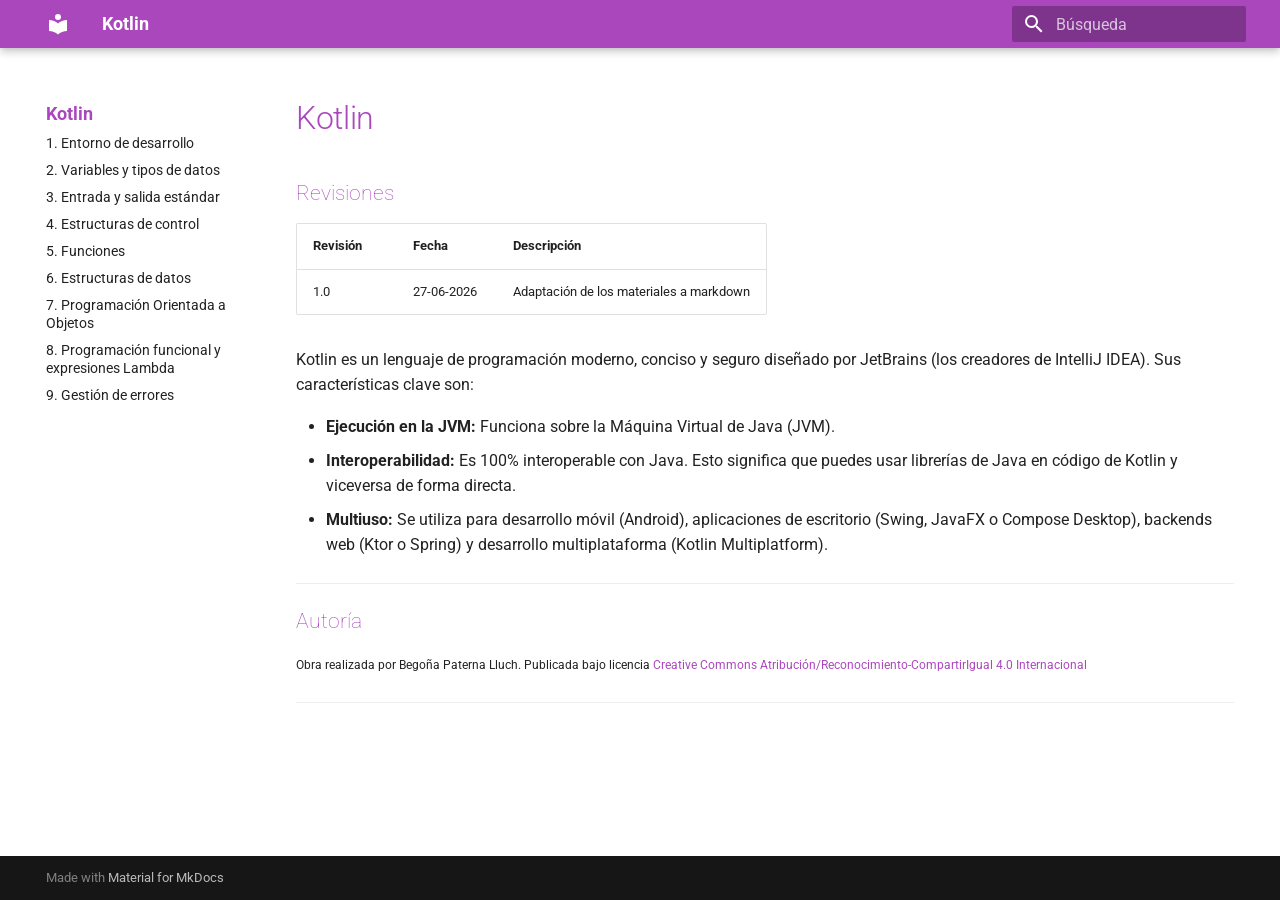
==== commit c928534c: "Deployed 02e34a9 with MkDocs version: 1.6.1" ====
--- a/index.html
+++ b/index.html
@@ -74,7 +74,7 @@
     <div data-md-component="skip">
       
         
-        <a href="#1-kotlin" class="md-skip">
+        <a href="#kotlin" class="md-skip">
           Saltar a contenido
         </a>
       
@@ -110,7 +110,7 @@
         <div class="md-header__topic" data-md-component="header-topic">
           <span class="md-ellipsis">
             
-              1. Kotlin
+              Kotlin
             
           </span>
         </div>
@@ -463,7 +463,7 @@
 
 
 
-<h1 id="1-kotlin">1. Kotlin<a class="headerlink" href="#1-kotlin" title="Permanent link">&para;</a></h1>
+<h1 id="kotlin">Kotlin<a class="headerlink" href="#kotlin" title="Permanent link">&para;</a></h1>
 <p><span class="mi_h3">Revisiones</span></p>
 <table>
 <thead>
@@ -489,7 +489,9 @@
 </ul>
 <hr />
 <p><span class="mi_h3">Autoría</span></p>
-<p>Obra realizada por Begoña Paterna Lluch. Publicada bajo licencia <a href="https://creativecommons.org/licenses/by-sa/4.0/">Creative Commons Atribución/Reconocimiento-CompartirIgual 4.0 Internacional</a></p>
+<p><span class="mi_autoria">
+Obra realizada por Begoña Paterna Lluch. Publicada bajo licencia <a href="https://creativecommons.org/licenses/by-sa/4.0/">Creative Commons Atribución/Reconocimiento-CompartirIgual 4.0 Internacional</a>
+</span></p>
 <hr />
 
 
--- a/stylesheets/extra.css
+++ b/stylesheets/extra.css
@@ -53,11 +53,15 @@
   display: block;
 }
 
+.mi_autoria {font-size: .6rem;}
+
+
 .mi_sombreado {
 background: #f7a7a5;
 }
 
-/*para la impresión del pdf*/
+/*para la impresión del pdf
 .md-typeset .admonition-title::before {
   left: 0.5rem;
 }
+*/
